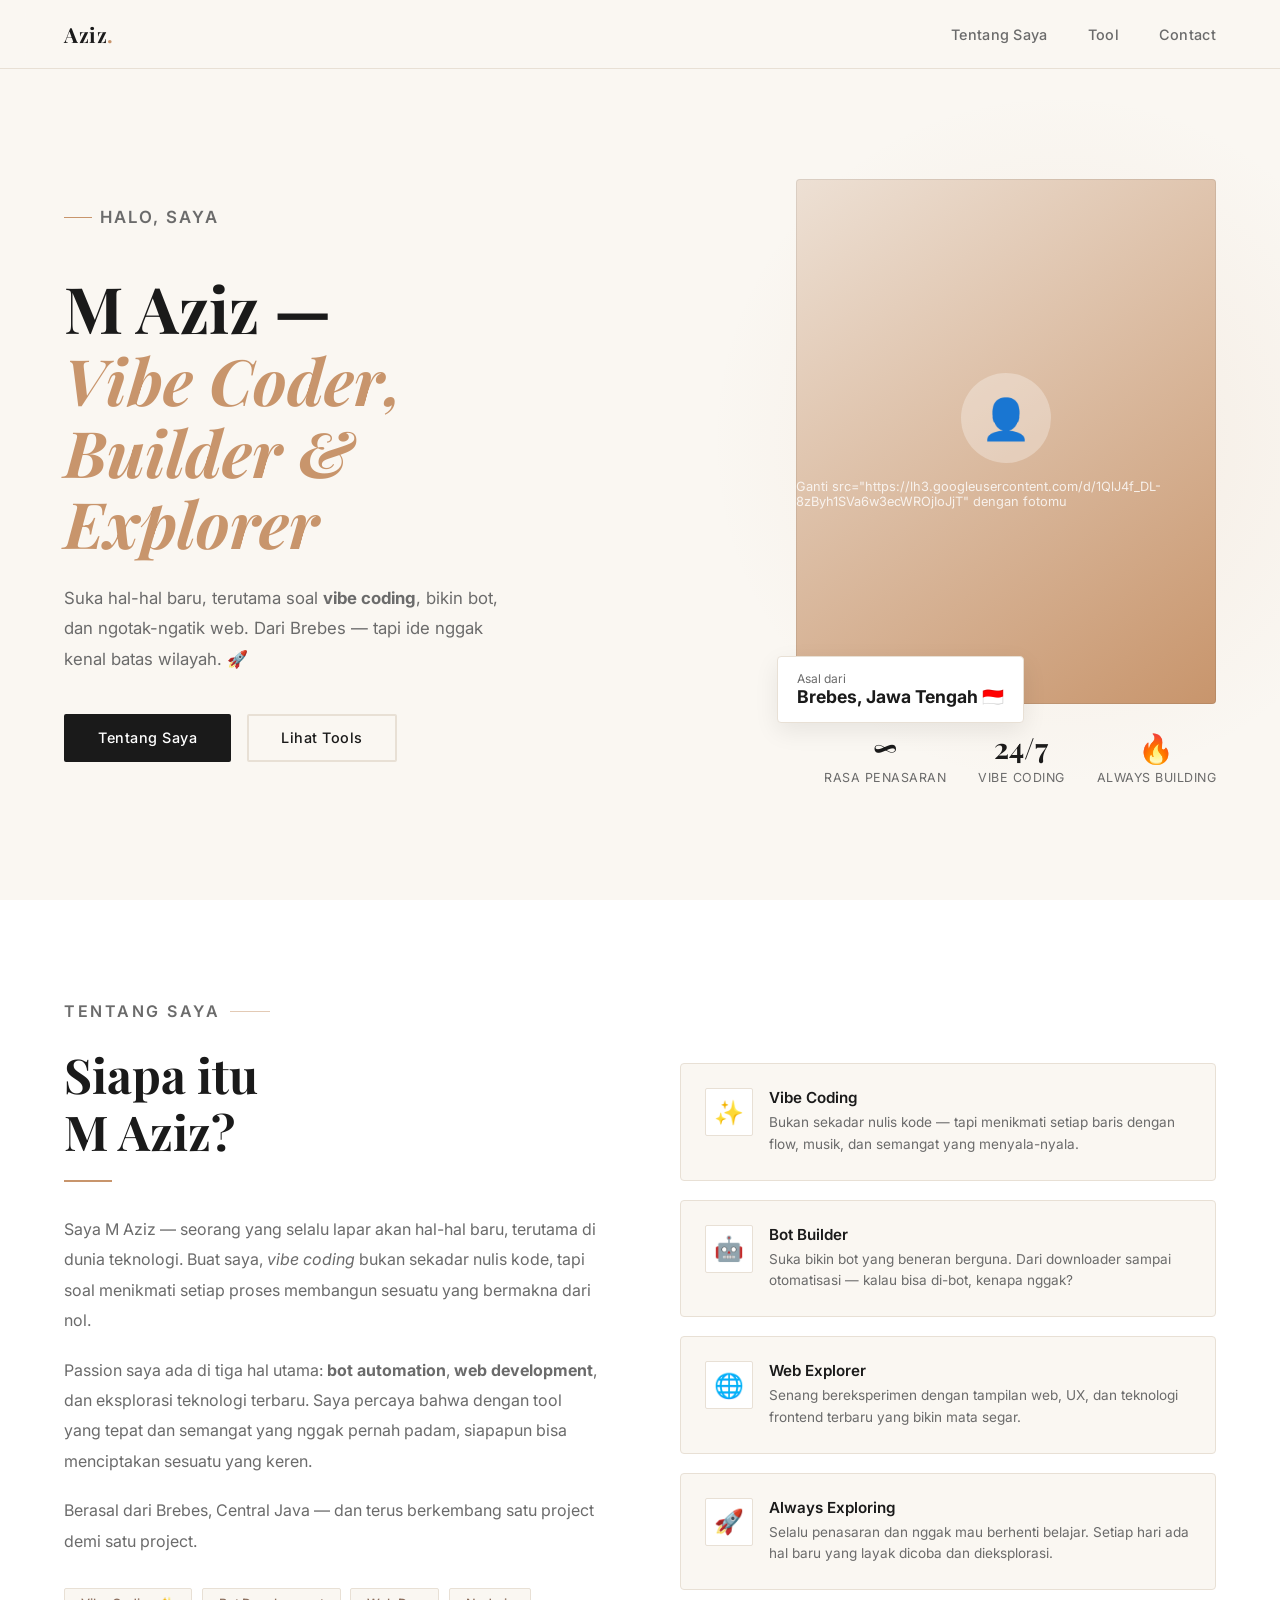
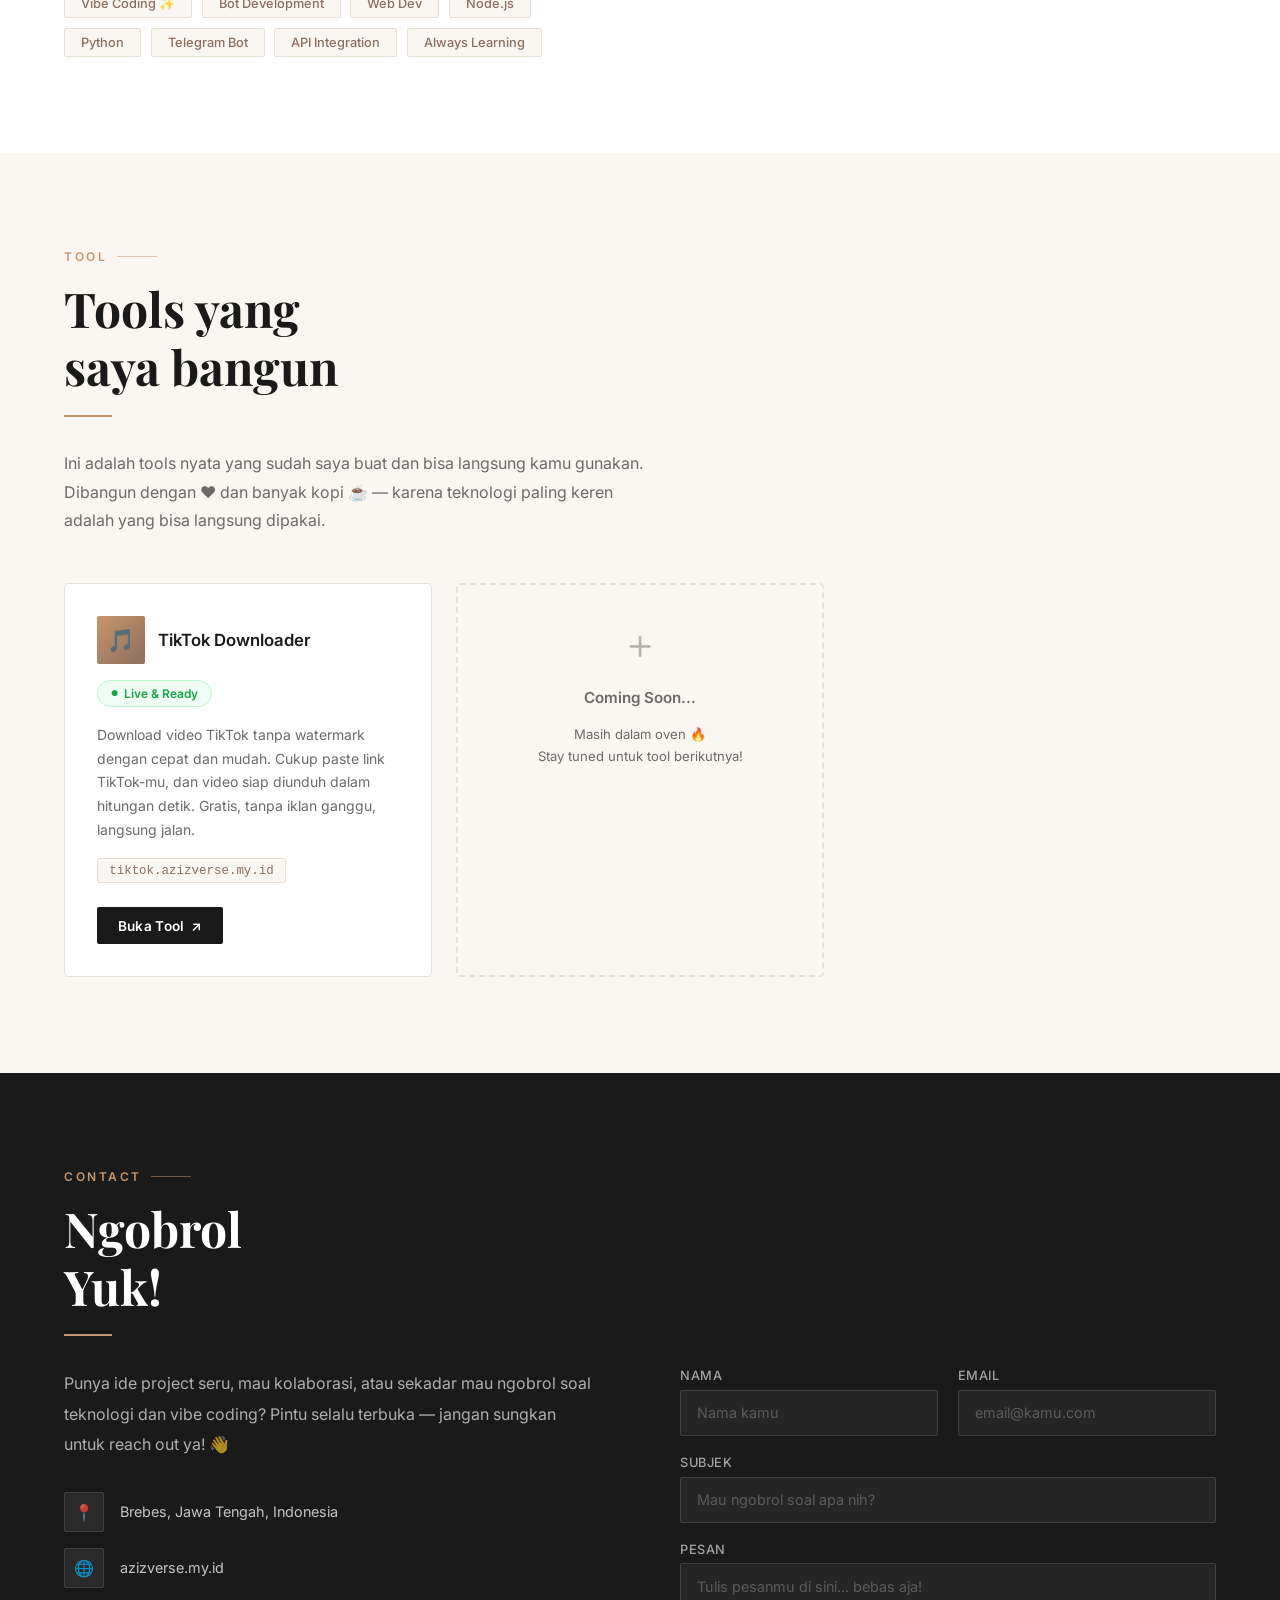
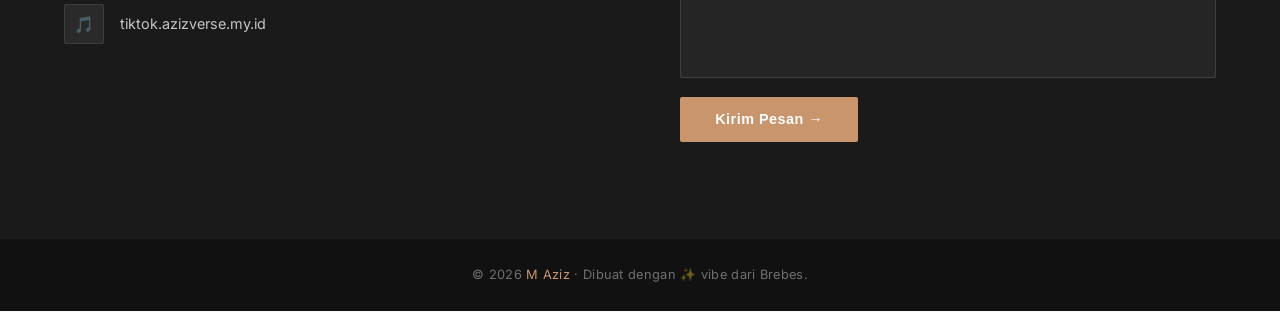
==== index.html @ 0efef40d "Rename maziz_fix_foto.html to index.html" ====
<!DOCTYPE html>
<html lang="id">
<head>
  <meta charset="UTF-8" />
  <meta name="viewport" content="width=device-width, initial-scale=1.0"/>
  <title>M Aziz – Personal Branding</title>
  <link href="https://fonts.googleapis.com/css2?family=Playfair+Display:ital,wght@0,400;0,700;1,400&family=Inter:wght@300;400;500;600&display=swap" rel="stylesheet"/>
  <style>
    *, *::before, *::after { box-sizing: border-box; margin: 0; padding: 0; }

    :root {
      --cream: #FAF7F2;
      --dark: #1A1A1A;
      --accent: #C8956C;
      --accent2: #8B6F5E;
      --muted: #6B6B6B;
      --border: #E8E0D5;
      --white: #FFFFFF;
    }

    html { scroll-behavior: smooth; }

    body {
      font-family: 'Inter', sans-serif;
      background: var(--cream);
      color: var(--dark);
      overflow-x: hidden;
    }

    /* ─── NAVBAR ─── */
    nav {
      position: fixed; top: 0; width: 100%; z-index: 100;
      padding: 1.25rem 5%;
      display: flex; align-items: center; justify-content: space-between;
      background: rgba(250,247,242,0.92);
      backdrop-filter: blur(12px);
      border-bottom: 1px solid var(--border);
      transition: box-shadow .3s;
    }
    nav.scrolled { box-shadow: 0 2px 20px rgba(0,0,0,.06); }

    .nav-logo {
      font-family: 'Playfair Display', serif;
      font-size: 1.3rem; font-weight: 700;
      color: var(--dark); text-decoration: none;
      letter-spacing: .5px;
    }
    .nav-logo span { color: var(--accent); }

    .nav-links { display: flex; gap: 2.5rem; list-style: none; }
    .nav-links a {
      text-decoration: none; font-size: .9rem; font-weight: 500;
      color: var(--muted); letter-spacing: .3px;
      position: relative; transition: color .3s;
    }
    .nav-links a::after {
      content: ''; position: absolute; bottom: -4px; left: 0;
      width: 0; height: 1.5px; background: var(--accent);
      transition: width .3s;
    }
    .nav-links a:hover { color: var(--dark); }
    .nav-links a:hover::after { width: 100%; }

    .hamburger { display: none; flex-direction: column; gap: 5px; cursor: pointer; }
    .hamburger span { display: block; width: 24px; height: 2px; background: var(--dark); transition: .3s; }

    /* ─── HERO ─── */
    #hero {
      min-height: 100vh;
      display: grid; grid-template-columns: 1fr 1fr;
      align-items: center; gap: 4rem;
      padding: 8rem 5% 4rem;
      position: relative; overflow: hidden;
    }
    #hero::before {
      content: '';
      position: absolute; right: -10%; top: 10%;
      width: 60vw; height: 60vw; max-width: 700px; max-height: 700px;
      border-radius: 50%;
      background: radial-gradient(circle, rgba(200,149,108,.12) 0%, transparent 70%);
      pointer-events: none;
    }

    .hero-text { max-width: 540px; }
    .hero-tag {
      display: inline-flex; align-items: center; gap: .5rem;
      font-size: .78rem; font-weight: 600; letter-spacing: 2px;
      text-transform: uppercase; color: var(--accent);
      margin-bottom: 1.5rem;
    }
    .hero-tag::before {
      content: ''; display: block;
      width: 28px; height: 1.5px; background: var(--accent);
    }

    .hero-text h1 {
      font-family: 'Playfair Display', serif;
      font-size: clamp(2.8rem, 5vw, 4.2rem);
      line-height: 1.12; color: var(--dark);
      margin-bottom: 1.5rem;
    }
    .hero-text h1 em { color: var(--accent); font-style: italic; }

    .hero-text p {
      font-size: 1.05rem; line-height: 1.8;
      color: var(--muted); margin-bottom: 2.5rem;
      max-width: 460px;
    }

    .hero-ctas { display: flex; gap: 1rem; flex-wrap: wrap; }

    .btn-primary {
      padding: .85rem 2rem; border-radius: 2px;
      background: var(--dark); color: var(--white);
      font-size: .9rem; font-weight: 500; letter-spacing: .5px;
      text-decoration: none; border: 2px solid var(--dark);
      transition: background .3s, color .3s;
    }
    .btn-primary:hover { background: var(--accent); border-color: var(--accent); }

    .btn-secondary {
      padding: .85rem 2rem; border-radius: 2px;
      background: transparent; color: var(--dark);
      font-size: .9rem; font-weight: 500; letter-spacing: .5px;
      text-decoration: none; border: 2px solid var(--border);
      transition: border-color .3s, color .3s;
    }
    .btn-secondary:hover { border-color: var(--accent); color: var(--accent); }

    .hero-visual {
      display: flex; flex-direction: column;
      align-items: flex-end; gap: 1.5rem;
    }

    /* ─── FOTO PROFIL ─── */
    .hero-img-wrap {
      position: relative; width: 100%; max-width: 420px;
    }
    .hero-img-wrap img {
      width: 100%;
      aspect-ratio: 4/5;
      object-fit: cover;
      object-position: center top;
      border-radius: 4px;
      display: block;
      transition: transform 0.4s ease;
    }
    .hero-img-wrap img:hover {
      transform: scale(1.03);
    }
    .hero-img-wrap::before {
      content: '';
      position: absolute;
      inset: 0;
      border-radius: 4px;
      box-shadow: inset 0 0 0 1px rgba(0,0,0,.08);
      z-index: 1;
      pointer-events: none;
    }

    .hero-badge {
      position: absolute; bottom: -1.2rem; left: -1.2rem;
      background: var(--white); border: 1px solid var(--border);
      padding: .9rem 1.2rem; border-radius: 4px;
      box-shadow: 0 8px 24px rgba(0,0,0,.08);
      z-index: 2;
    }
    .hero-badge p { font-size: .75rem; color: var(--muted); }
    .hero-badge strong { font-size: 1.1rem; color: var(--dark); display: block; }

    .hero-stats { display: flex; gap: 2rem; }
    .stat { text-align: center; }
    .stat strong {
      font-family: 'Playfair Display', serif;
      font-size: 1.8rem; color: var(--dark); display: block;
    }
    .stat span { font-size: .78rem; color: var(--muted); letter-spacing: .5px; text-transform: uppercase; }

    /* ─── SECTION BASE ─── */
    section { padding: 6rem 5%; }
    .section-label {
      font-size: .75rem; font-weight: 600; letter-spacing: 2.5px;
      text-transform: uppercase; color: var(--accent);
      display: flex; align-items: center; gap: .6rem;
      margin-bottom: 1rem;
    }
    .section-label::after {
      content: ''; display: block; height: 1px; width: 40px;
      background: var(--accent); opacity: .5;
    }
    .section-title {
      font-family: 'Playfair Display', serif;
      font-size: clamp(2rem, 4vw, 3rem);
      line-height: 1.2; color: var(--dark);
      margin-bottom: 1.2rem;
    }
    .section-divider {
      width: 48px; height: 2px;
      background: var(--accent); margin-bottom: 2rem;
    }

    /* ─── TENTANG SAYA ─── */
    #tentang {
      background: var(--white);
      display: grid; grid-template-columns: 1fr 1fr;
      gap: 5rem; align-items: center;
    }
    .about-text p {
      font-size: 1rem; line-height: 1.9; color: var(--muted);
      margin-bottom: 1.2rem;
    }
    .about-skills {
      margin-top: 2rem;
      display: flex; flex-wrap: wrap; gap: .6rem;
    }
    .skill-tag {
      padding: .4rem 1rem; border: 1px solid var(--border);
      border-radius: 2px; font-size: .8rem; color: var(--accent2);
      font-weight: 500; background: var(--cream);
    }

    .about-cards { display: flex; flex-direction: column; gap: 1.2rem; }
    .about-card {
      background: var(--cream); border: 1px solid var(--border);
      border-radius: 4px; padding: 1.5rem;
      display: flex; gap: 1rem; align-items: flex-start;
      transition: box-shadow .3s, transform .3s;
    }
    .about-card:hover { box-shadow: 0 8px 24px rgba(0,0,0,.06); transform: translateY(-2px); }
    .about-card-icon {
      font-size: 1.5rem; flex-shrink: 0;
      width: 48px; height: 48px;
      background: var(--white); border: 1px solid var(--border);
      border-radius: 2px; display: flex; align-items: center; justify-content: center;
    }
    .about-card h4 { font-size: .95rem; font-weight: 600; margin-bottom: .3rem; }
    .about-card p { font-size: .85rem; color: var(--muted); line-height: 1.6; }

    /* ─── TOOLS ─── */
    #tool { background: var(--cream); }
    .tools-intro { max-width: 600px; margin-bottom: 3rem; }
    .tools-intro p { font-size: 1rem; color: var(--muted); line-height: 1.8; }

    .tools-grid {
      display: grid;
      grid-template-columns: repeat(auto-fill, minmax(300px, 1fr));
      gap: 1.5rem;
    }
    .tool-card {
      background: var(--white); border: 1px solid var(--border);
      border-radius: 4px; padding: 2rem;
      transition: box-shadow .3s, transform .3s;
      display: flex; flex-direction: column; gap: 1rem;
    }
    .tool-card:hover { box-shadow: 0 12px 32px rgba(0,0,0,.08); transform: translateY(-4px); }

    .tool-card-head { display: flex; align-items: center; gap: .8rem; }
    .tool-icon {
      width: 48px; height: 48px; border-radius: 2px;
      background: linear-gradient(135deg, var(--accent) 0%, var(--accent2) 100%);
      display: flex; align-items: center; justify-content: center;
      font-size: 1.4rem;
    }
    .tool-card h3 { font-size: 1.05rem; font-weight: 600; }
    .tool-card p { font-size: .875rem; color: var(--muted); line-height: 1.7; flex: 1; }

    .tool-badge {
      display: inline-flex; align-items: center; gap: .4rem;
      background: #f0fdf4; border: 1px solid #bbf7d0;
      border-radius: 20px; padding: .3rem .8rem;
      font-size: .75rem; font-weight: 600; color: #16a34a;
      width: fit-content;
    }
    .tool-badge::before { content: '●'; font-size: .5rem; }

    .tool-link {
      display: inline-flex; align-items: center; gap: .4rem;
      font-size: .85rem; font-weight: 600; color: var(--white);
      text-decoration: none; letter-spacing: .3px;
      background: var(--dark); padding: .65rem 1.3rem;
      border-radius: 2px; transition: background .3s;
      width: fit-content; margin-top: .5rem;
    }
    .tool-link:hover { background: var(--accent); }
    .tool-link::after { content: '↗'; }

    .tool-url {
      font-size: .78rem; color: var(--accent2);
      font-family: monospace; background: var(--cream);
      padding: .3rem .7rem; border-radius: 2px;
      border: 1px solid var(--border); width: fit-content;
    }

    /* ─── CONTACT ─── */
    #contact { background: var(--dark); color: var(--white); }
    #contact .section-label { color: var(--accent); }
    #contact .section-title { color: var(--white); }
    #contact .section-divider { background: var(--accent); }

    .contact-wrap {
      display: grid; grid-template-columns: 1fr 1fr;
      gap: 5rem; margin-top: 1rem;
    }

    .contact-info p {
      font-size: 1rem; line-height: 1.9;
      color: rgba(255,255,255,.65); margin-bottom: 2rem;
    }

    .contact-list { list-style: none; display: flex; flex-direction: column; gap: 1rem; }
    .contact-list li {
      display: flex; align-items: center; gap: 1rem;
      font-size: .9rem; color: rgba(255,255,255,.75);
    }
    .contact-list .c-icon {
      width: 40px; height: 40px; border-radius: 2px;
      background: rgba(255,255,255,.07);
      border: 1px solid rgba(255,255,255,.1);
      display: flex; align-items: center; justify-content: center;
      font-size: 1rem; flex-shrink: 0;
    }

    .contact-form { display: flex; flex-direction: column; gap: 1.2rem; }
    .form-group { display: flex; flex-direction: column; gap: .4rem; }
    .form-group label { font-size: .8rem; font-weight: 500; letter-spacing: .5px; color: rgba(255,255,255,.6); text-transform: uppercase; }
    .form-group input,
    .form-group textarea {
      background: rgba(255,255,255,.05);
      border: 1px solid rgba(255,255,255,.12);
      border-radius: 2px; padding: .85rem 1rem;
      color: var(--white); font-size: .9rem; font-family: inherit;
      outline: none; resize: none;
      transition: border-color .3s;
    }
    .form-group input:focus,
    .form-group textarea:focus { border-color: var(--accent); }
    .form-group input::placeholder,
    .form-group textarea::placeholder { color: rgba(255,255,255,.25); }

    .form-row { display: grid; grid-template-columns: 1fr 1fr; gap: 1.2rem; }

    .btn-send {
      padding: .9rem 2.2rem; background: var(--accent);
      color: var(--white); border: none; border-radius: 2px;
      font-size: .9rem; font-weight: 600; letter-spacing: .5px;
      cursor: pointer; transition: background .3s;
      align-self: flex-start;
    }
    .btn-send:hover { background: #b47d57; }

    /* ─── FOOTER ─── */
    footer {
      background: #111; color: rgba(255,255,255,.4);
      padding: 1.8rem 5%; text-align: center;
      font-size: .8rem; letter-spacing: .3px;
      border-top: 1px solid rgba(255,255,255,.05);
    }
    footer a { color: var(--accent); text-decoration: none; }

    /* ─── RESPONSIVE ─── */
    @media (max-width: 900px) {
      #hero { grid-template-columns: 1fr; gap: 3rem; padding-top: 7rem; }
      .hero-visual { align-items: center; }
      .hero-img-wrap { max-width: 340px; }
      #tentang { grid-template-columns: 1fr; gap: 3rem; }
      .contact-wrap { grid-template-columns: 1fr; gap: 3rem; }
      .form-row { grid-template-columns: 1fr; }
    }
    @media (max-width: 640px) {
      .nav-links { display: none; }
      .nav-links.open {
        display: flex; flex-direction: column;
        position: absolute; top: 100%; left: 0; right: 0;
        background: var(--cream); padding: 1.5rem 5%;
        border-bottom: 1px solid var(--border);
        gap: 1.2rem;
      }
      .hamburger { display: flex; }
      .hero-stats { gap: 1.2rem; }
      section { padding: 4rem 5%; }
    }
  </style>
</head>
<body>

<!-- ═══ NAVBAR ═══ -->
<nav id="navbar">
  <a href="#hero" class="nav-logo">Aziz<span>.</span></a>
  <ul class="nav-links" id="navLinks">
    <li><a href="#tentang">Tentang Saya</a></li>
    <li><a href="#tool">Tool</a></li>
    <li><a href="#contact">Contact</a></li>
  </ul>
  <div class="hamburger" id="hamburger" onclick="toggleMenu()">
    <span></span><span></span><span></span>
  </div>
</nav>

<!-- ═══ HERO ═══ -->
<section id="hero">
  <div class="hero-text">
    <p class="hero-tag">Halo, saya</p>
    <h1>
      M Aziz —<br/>
      <em>Vibe Coder,<br/>Builder & Explorer</em>
    </h1>
    <p>
      Suka hal-hal baru, terutama soal <strong>vibe coding</strong>, bikin bot, dan ngotak-ngatik web.
      Dari Brebes — tapi ide nggak kenal batas wilayah. 🚀
    </p>
    <div class="hero-ctas">
      <a href="#tentang" class="btn-primary">Tentang Saya</a>
      <a href="#tool" class="btn-secondary">Lihat Tools</a>
    </div>
  </div>

  <div class="hero-visual">
    <div class="hero-img-wrap">

      <!-- ================================================ -->
      <!-- GANTI src="https://lh3.googleusercontent.com/d/1QlJ4f_DL-8zByh1SVa6w3ecWROjIoJjT" dengan path/URL foto kamu   -->
      <!-- Contoh lokal  : src="https://lh3.googleusercontent.com/d/1QlJ4f_DL-8zByh1SVa6w3ecWROjIoJjT"                   -->
      <!-- Contoh online : src="https://i.imgur.com/xxx.jpg"-->
      <!-- ================================================ -->
      <img
        src="https://lh3.googleusercontent.com/d/1QlJ4f_DL-8zByh1SVa6w3ecWROjIoJjT"
        alt="Foto Profil M Aziz"
        onerror="this.outerHTML=fallbackAvatar()"
      />

      <div class="hero-badge">
        <p>Asal dari</p>
        <strong>Brebes, Jawa Tengah 🇮🇩</strong>
      </div>
    </div>
    <div class="hero-stats">
      <div class="stat"><strong>∞</strong><span>Rasa Penasaran</span></div>
      <div class="stat"><strong>24/7</strong><span>Vibe Coding</span></div>
      <div class="stat"><strong>🔥</strong><span>Always Building</span></div>
    </div>
  </div>
</section>

<!-- ═══ TENTANG SAYA ═══ -->
<section id="tentang">
  <div class="about-text">
    <p class="section-label">Tentang Saya</p>
    <h2 class="section-title">Siapa itu<br/>M Aziz?</h2>
    <div class="section-divider"></div>
    <p>
      Saya M Aziz — seorang yang selalu lapar akan hal-hal baru, terutama di dunia teknologi.
      Buat saya, <em>vibe coding</em> bukan sekadar nulis kode, tapi soal menikmati setiap proses
      membangun sesuatu yang bermakna dari nol.
    </p>
    <p>
      Passion saya ada di tiga hal utama: <strong>bot automation</strong>, <strong>web development</strong>,
      dan eksplorasi teknologi terbaru. Saya percaya bahwa dengan tool yang tepat dan semangat yang
      nggak pernah padam, siapapun bisa menciptakan sesuatu yang keren.
    </p>
    <p>
      Berasal dari Brebes, Central Java — dan terus berkembang satu project demi satu project.
    </p>
    <div class="about-skills">
      <span class="skill-tag">Vibe Coding ✨</span>
      <span class="skill-tag">Bot Development</span>
      <span class="skill-tag">Web Dev</span>
      <span class="skill-tag">Node.js</span>
      <span class="skill-tag">Python</span>
      <span class="skill-tag">Telegram Bot</span>
      <span class="skill-tag">API Integration</span>
      <span class="skill-tag">Always Learning</span>
    </div>
  </div>

  <div class="about-cards">
    <div class="about-card">
      <div class="about-card-icon">✨</div>
      <div>
        <h4>Vibe Coding</h4>
        <p>Bukan sekadar nulis kode — tapi menikmati setiap baris dengan flow, musik, dan semangat yang menyala-nyala.</p>
      </div>
    </div>
    <div class="about-card">
      <div class="about-card-icon">🤖</div>
      <div>
        <h4>Bot Builder</h4>
        <p>Suka bikin bot yang beneran berguna. Dari downloader sampai otomatisasi — kalau bisa di-bot, kenapa nggak?</p>
      </div>
    </div>
    <div class="about-card">
      <div class="about-card-icon">🌐</div>
      <div>
        <h4>Web Explorer</h4>
        <p>Senang bereksperimen dengan tampilan web, UX, dan teknologi frontend terbaru yang bikin mata segar.</p>
      </div>
    </div>
    <div class="about-card">
      <div class="about-card-icon">🚀</div>
      <div>
        <h4>Always Exploring</h4>
        <p>Selalu penasaran dan nggak mau berhenti belajar. Setiap hari ada hal baru yang layak dicoba dan dieksplorasi.</p>
      </div>
    </div>
  </div>
</section>

<!-- ═══ TOOL ═══ -->
<section id="tool">
  <p class="section-label">Tool</p>
  <h2 class="section-title">Tools yang<br/>saya bangun</h2>
  <div class="section-divider"></div>
  <div class="tools-intro">
    <p>Ini adalah tools nyata yang sudah saya buat dan bisa langsung kamu gunakan. Dibangun dengan ❤️ dan banyak kopi ☕ — karena teknologi paling keren adalah yang bisa langsung dipakai.</p>
  </div>

  <div class="tools-grid">
    <div class="tool-card">
      <div class="tool-card-head">
        <div class="tool-icon">🎵</div>
        <h3>TikTok Downloader</h3>
      </div>
      <span class="tool-badge">Live & Ready</span>
      <p>
        Download video TikTok tanpa watermark dengan cepat dan mudah.
        Cukup paste link TikTok-mu, dan video siap diunduh dalam hitungan detik.
        Gratis, tanpa iklan ganggu, langsung jalan.
      </p>
      <div class="tool-url">tiktok.azizverse.my.id</div>
      <a href="https://tiktok.azizverse.my.id" target="_blank" class="tool-link">Buka Tool</a>
    </div>

    <div class="tool-card" style="border: 2px dashed var(--border); background: transparent; justify-content: center; align-items: center; text-align: center; min-height: 280px;">
      <div style="font-size: 2.5rem; opacity: .3;">＋</div>
      <h3 style="color: var(--muted); font-size: .95rem;">Coming Soon...</h3>
      <p style="font-size: .82rem;">Masih dalam oven 🔥<br/>Stay tuned untuk tool berikutnya!</p>
    </div>
  </div>
</section>

<!-- ═══ CONTACT ═══ -->
<section id="contact">
  <p class="section-label">Contact</p>
  <h2 class="section-title">Ngobrol<br/>Yuk!</h2>
  <div class="section-divider"></div>

  <div class="contact-wrap">
    <div class="contact-info">
      <p>
        Punya ide project seru, mau kolaborasi, atau sekadar mau ngobrol soal
        teknologi dan vibe coding? Pintu selalu terbuka — jangan sungkan untuk
        reach out ya! 👋
      </p>
      <ul class="contact-list">
        <li><span class="c-icon">📍</span> Brebes, Jawa Tengah, Indonesia</li>
        <li><span class="c-icon">🌐</span> azizverse.my.id</li>
        <li><span class="c-icon">🎵</span> tiktok.azizverse.my.id</li>
      </ul>
    </div>

    <form class="contact-form" onsubmit="handleSubmit(event)">
      <div class="form-row">
        <div class="form-group">
          <label>Nama</label>
          <input type="text" placeholder="Nama kamu" required/>
        </div>
        <div class="form-group">
          <label>Email</label>
          <input type="email" placeholder="email@kamu.com" required/>
        </div>
      </div>
      <div class="form-group">
        <label>Subjek</label>
        <input type="text" placeholder="Mau ngobrol soal apa nih?" required/>
      </div>
      <div class="form-group">
        <label>Pesan</label>
        <textarea rows="5" placeholder="Tulis pesanmu di sini... bebas aja!" required></textarea>
      </div>
      <button type="submit" class="btn-send">Kirim Pesan →</button>
    </form>
  </div>
</section>

<!-- ═══ FOOTER ═══ -->
<footer>
  <p>© 2026 <a href="#hero">M Aziz</a> · Dibuat dengan ✨ vibe dari Brebes.</p>
</footer>

<script>
  // Fallback avatar jika foto tidak ditemukan
  function fallbackAvatar() {
    return `<div style="
      width:100%; aspect-ratio:4/5;
      background: linear-gradient(145deg, #EDE0D4 0%, #C8956C 100%);
      border-radius:4px; display:flex; flex-direction:column;
      align-items:center; justify-content:center; gap:1rem;">
      <div style="
        width:90px; height:90px; border-radius:50%;
        background:rgba(255,255,255,.3);
        display:flex; align-items:center; justify-content:center;
        font-size:2.5rem;">👤</div>
      <p style="color:rgba(255,255,255,.8); font-size:.8rem; font-family:Inter,sans-serif;">
        Ganti src="https://lh3.googleusercontent.com/d/1QlJ4f_DL-8zByh1SVa6w3ecWROjIoJjT" dengan fotomu
      </p>
    </div>`;
  }

  window.addEventListener('scroll', () => {
    document.getElementById('navbar').classList.toggle('scrolled', window.scrollY > 50);
  });

  function toggleMenu() {
    document.getElementById('navLinks').classList.toggle('open');
  }

  document.querySelectorAll('.nav-links a').forEach(link => {
    link.addEventListener('click', () => {
      document.getElementById('navLinks').classList.remove('open');
    });
  });

  const sections = document.querySelectorAll('section[id]');
  const navLinks = document.querySelectorAll('.nav-links a');
  window.addEventListener('scroll', () => {
    let current = '';
    sections.forEach(s => {
      if (window.scrollY >= s.offsetTop - 120) current = s.getAttribute('id');
    });
    navLinks.forEach(a => {
      a.style.color = a.getAttribute('href') === '#' + current ? 'var(--dark)' : '';
    });
  });

  function handleSubmit(e) {
    e.preventDefault();
    const btn = e.target.querySelector('.btn-send');
    btn.textContent = '✓ Pesan Terkirim!';
    btn.style.background = '#4CAF50';
    setTimeout(() => {
      btn.textContent = 'Kirim Pesan →';
      btn.style.background = '';
      e.target.reset();
    }, 3000);
  }

  const observer = new IntersectionObserver((entries) => {
    entries.forEach(e => {
      if (e.isIntersecting) {
        e.target.style.opacity = '1';
        e.target.style.transform = 'translateY(0)';
      }
    });
  }, { threshold: 0.1 });

  document.querySelectorAll('.tool-card, .about-card').forEach(el => {
    el.style.opacity = '0';
    el.style.transform = 'translateY(20px)';
    el.style.transition = 'opacity .5s ease, transform .5s ease, box-shadow .3s, border-color .3s';
    observer.observe(el);
  });
</script>
</body>
</html>
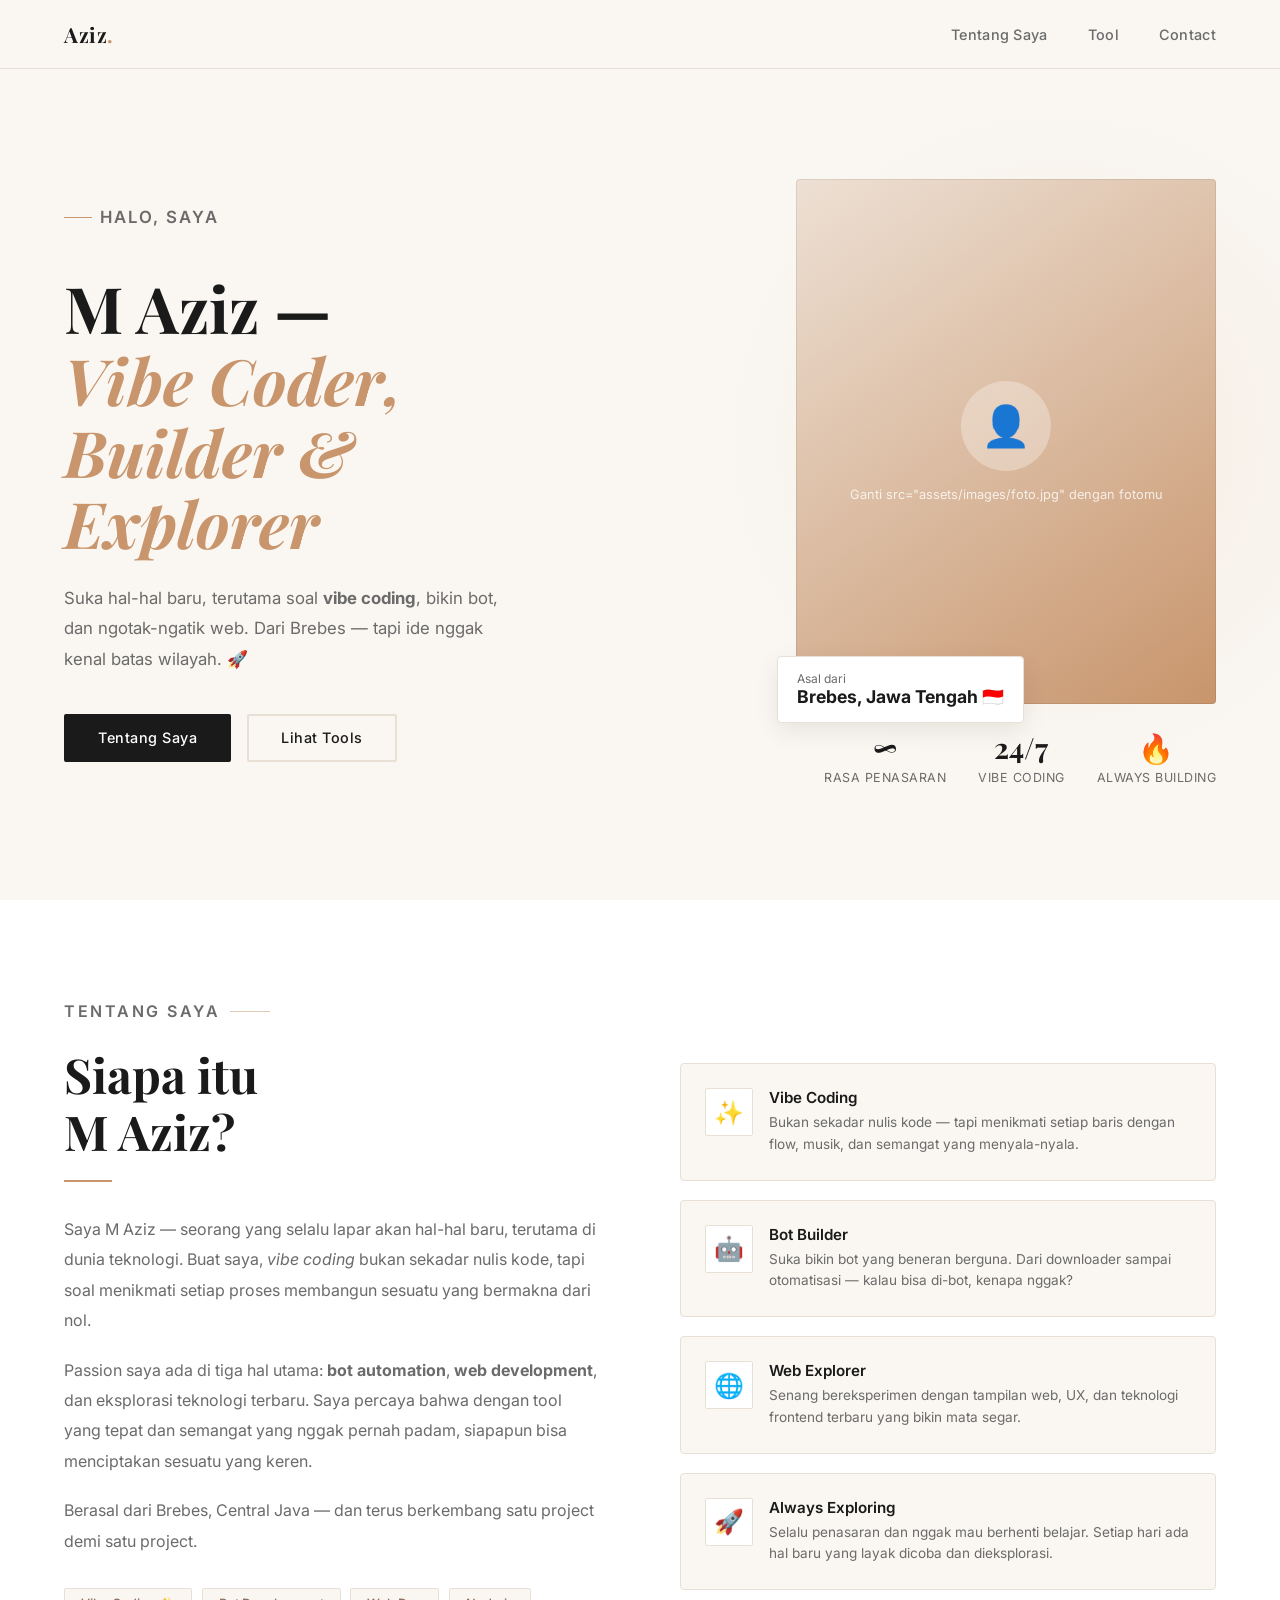
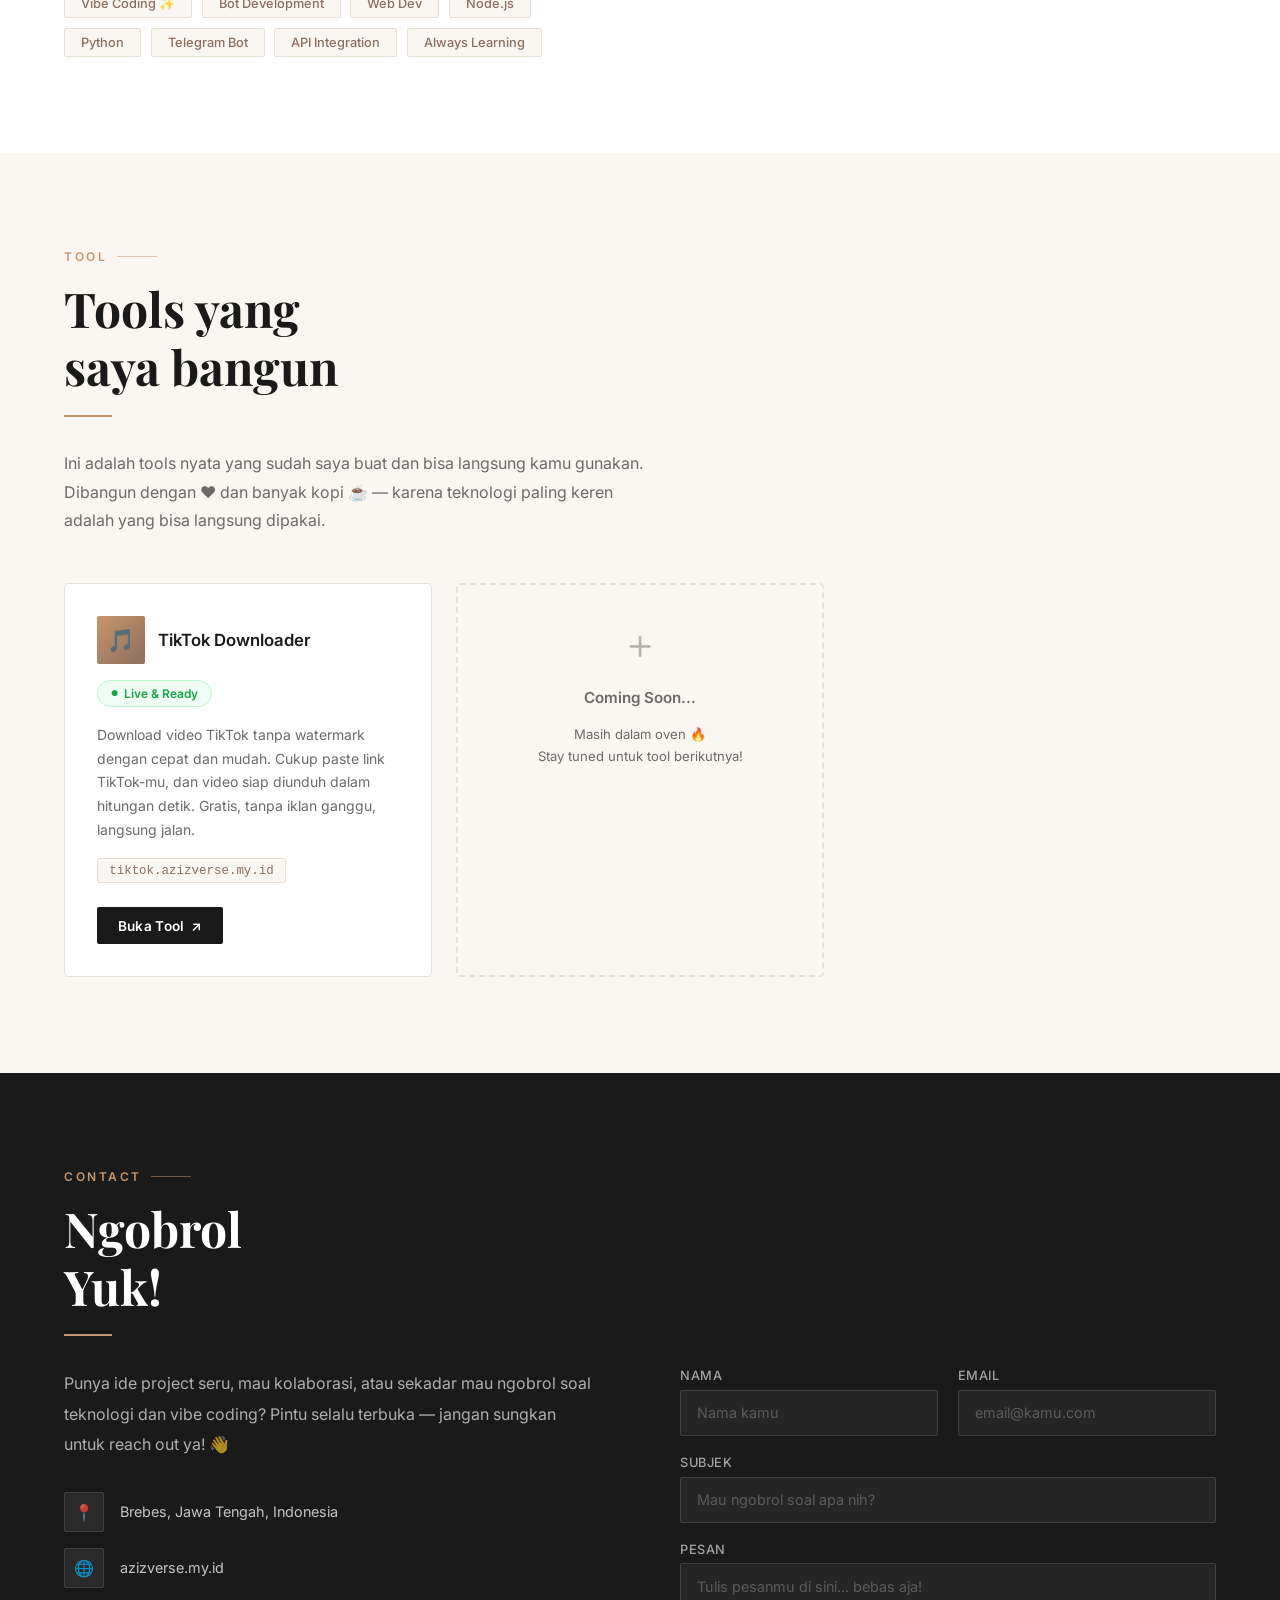
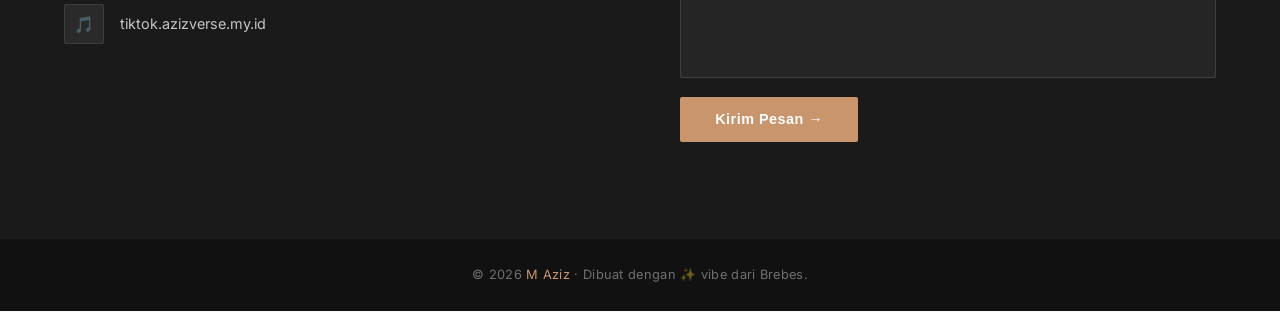
==== commit e0330005: "Add files via upload" ====
--- a/index.html
+++ b/index.html
@@ -418,12 +418,12 @@
     <div class="hero-img-wrap">
 
       <!-- ================================================ -->
-      <!-- GANTI src="https://lh3.googleusercontent.com/d/1QlJ4f_DL-8zByh1SVa6w3ecWROjIoJjT" dengan path/URL foto kamu   -->
-      <!-- Contoh lokal  : src="https://lh3.googleusercontent.com/d/1QlJ4f_DL-8zByh1SVa6w3ecWROjIoJjT"                   -->
+      <!-- GANTI src="assets/images/foto.jpg" dengan path/URL foto kamu   -->
+      <!-- Contoh lokal  : src="assets/images/foto.jpg"                   -->
       <!-- Contoh online : src="https://i.imgur.com/xxx.jpg"-->
       <!-- ================================================ -->
       <img
-        src="https://lh3.googleusercontent.com/d/1QlJ4f_DL-8zByh1SVa6w3ecWROjIoJjT"
+        src="assets/images/foto.jpg"
         alt="Foto Profil M Aziz"
         onerror="this.outerHTML=fallbackAvatar()"
       />
@@ -600,7 +600,7 @@
         display:flex; align-items:center; justify-content:center;
         font-size:2.5rem;">👤</div>
       <p style="color:rgba(255,255,255,.8); font-size:.8rem; font-family:Inter,sans-serif;">
-        Ganti src="https://lh3.googleusercontent.com/d/1QlJ4f_DL-8zByh1SVa6w3ecWROjIoJjT" dengan fotomu
+        Ganti src="assets/images/foto.jpg" dengan fotomu
       </p>
     </div>`;
   }
@@ -660,4 +660,4 @@
   });
 </script>
 </body>
-</html>
+</html>
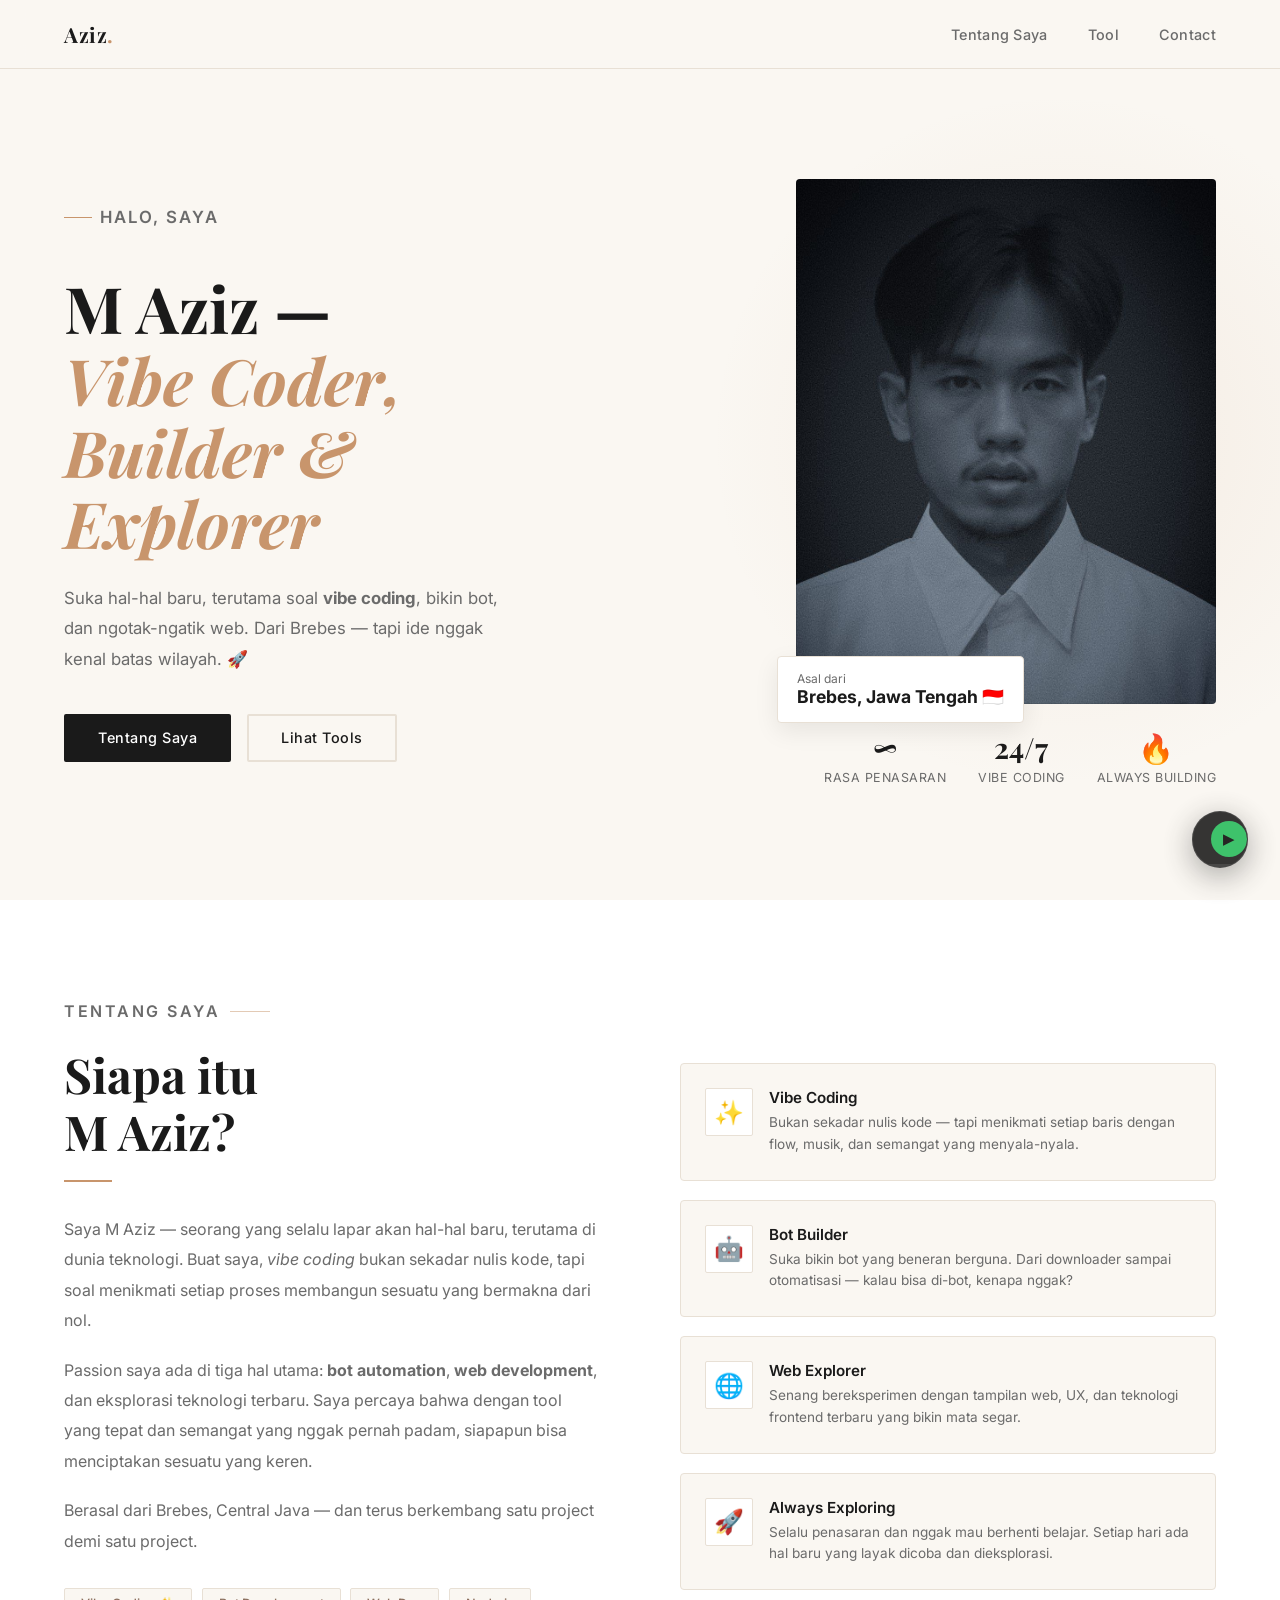
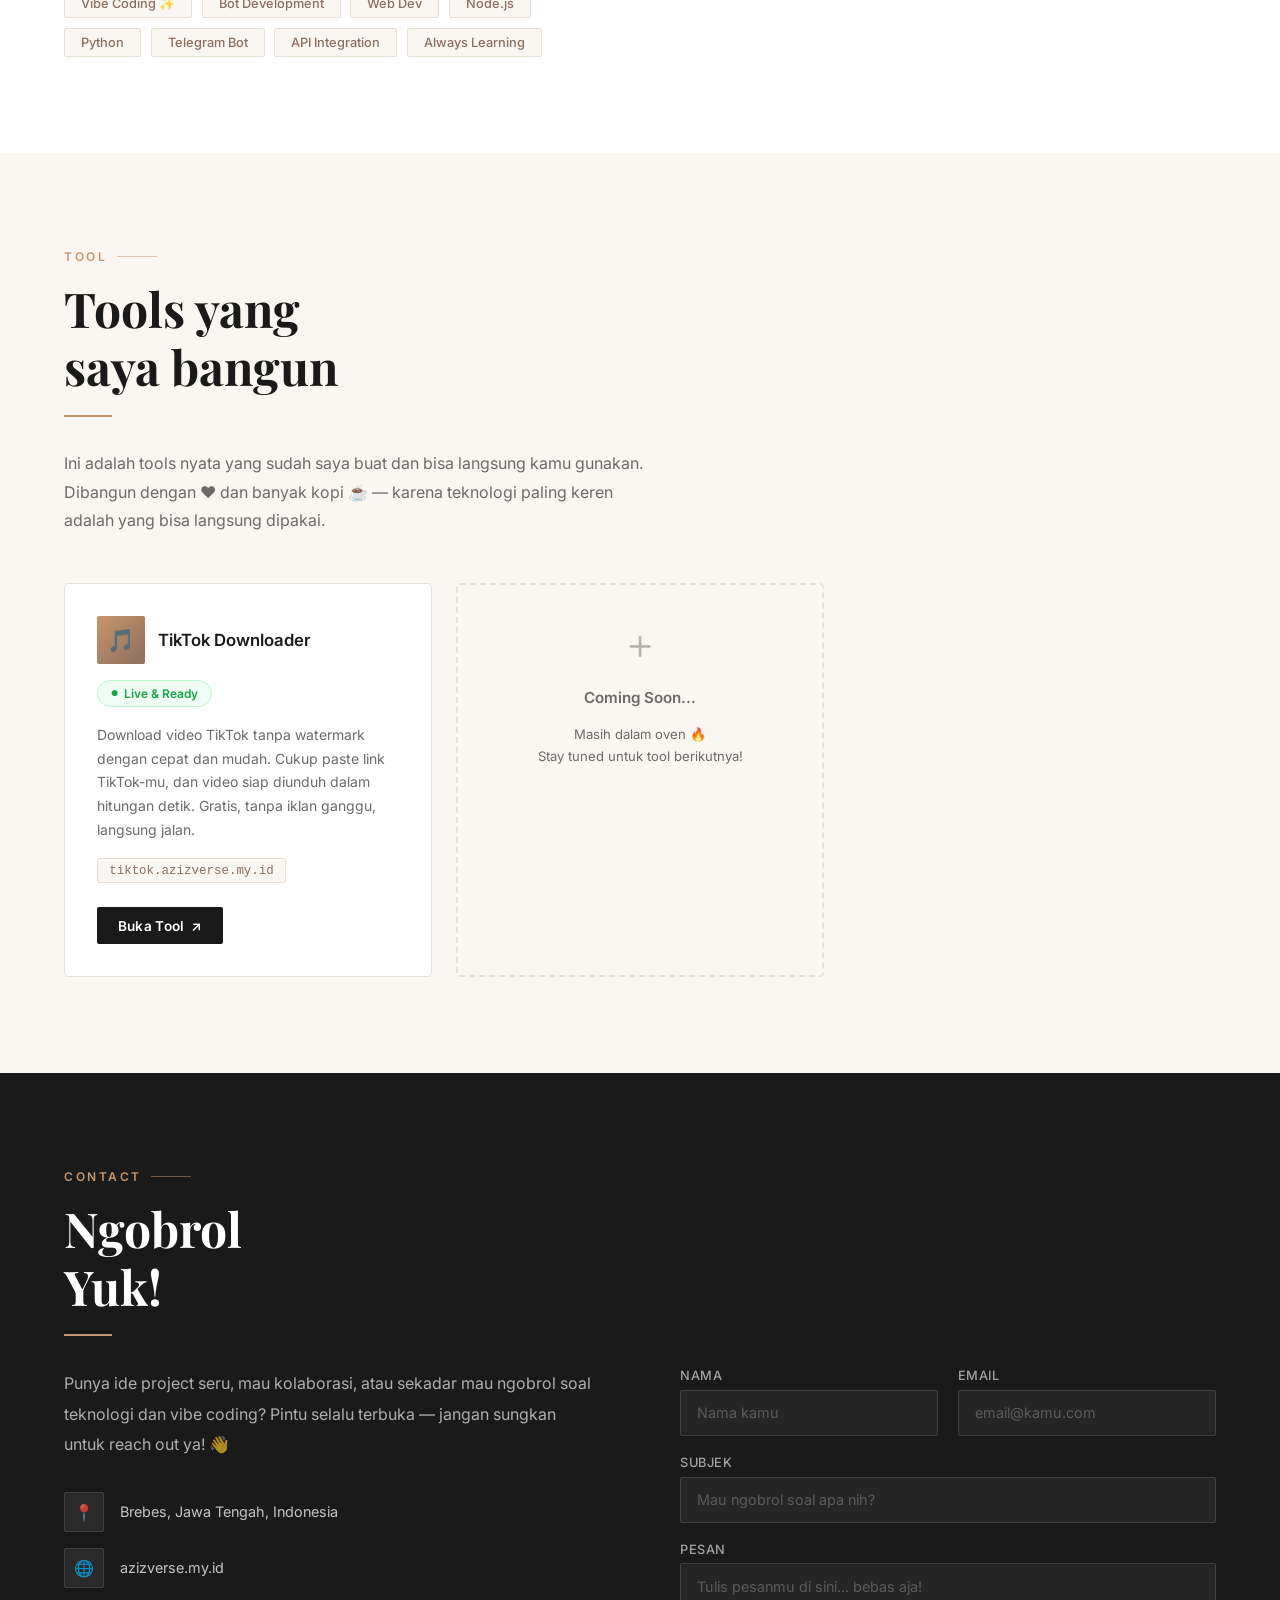
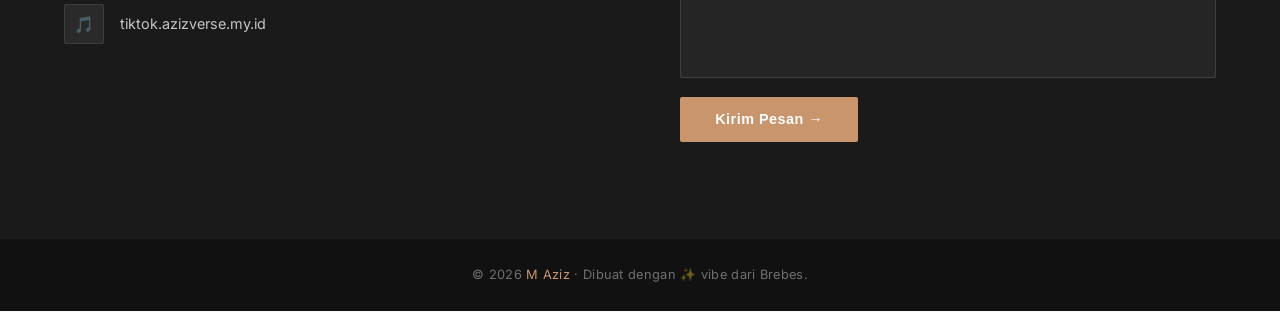
==== commit 664cdba9: "Add files via upload" ====
--- a/index.html
+++ b/index.html
@@ -379,6 +379,90 @@
       .hero-stats { gap: 1.2rem; }
       section { padding: 4rem 5%; }
     }
+
+    /* ─── FLOATING MUSIC PLAYER ─── */
+    #music-player {
+      position: fixed; bottom: 2rem; right: 2rem;
+      z-index: 999;
+      display: flex; align-items: center; gap: .85rem;
+      background: #121212;
+      border: 1px solid rgba(255,255,255,.1);
+      border-radius: 50px;
+      padding: .6rem .6rem .6rem 1.1rem;
+      box-shadow: 0 8px 32px rgba(0,0,0,.4);
+      cursor: pointer;
+      transition: width .4s ease, padding .4s ease, opacity .4s ease;
+      overflow: hidden;
+      max-width: 56px;
+      opacity: .85;
+    }
+    #music-player:hover { opacity: 1; max-width: 340px; padding: .6rem 1rem .6rem 1.1rem; }
+    #music-player.playing { max-width: 340px; padding: .6rem 1rem .6rem 1.1rem; opacity: 1; }
+
+    .mp-btn {
+      width: 36px; height: 36px; flex-shrink: 0;
+      background: #1DB954; border-radius: 50%;
+      display: flex; align-items: center; justify-content: center;
+      font-size: .95rem; transition: transform .2s;
+      border: none; cursor: pointer; outline: none;
+    }
+    .mp-btn:hover { transform: scale(1.1); }
+
+    .mp-info {
+      display: flex; flex-direction: column;
+      overflow: hidden; flex: 1; min-width: 0;
+      opacity: 0; transition: opacity .3s ease;
+    }
+    #music-player.playing .mp-info,
+    #music-player:hover .mp-info { opacity: 1; }
+
+    .mp-title {
+      font-size: .8rem; font-weight: 600;
+      color: #fff; white-space: nowrap;
+      overflow: hidden; text-overflow: ellipsis;
+    }
+    .mp-sub {
+      font-size: .7rem; color: rgba(255,255,255,.5);
+      white-space: nowrap;
+    }
+
+    /* Equalizer bars */
+    .mp-bars {
+      display: flex; align-items: flex-end;
+      gap: 2px; height: 18px; flex-shrink: 0;
+    }
+    .mp-bars span {
+      display: block; width: 3px; border-radius: 2px;
+      background: #1DB954;
+      animation: none;
+    }
+    .mp-bars span:nth-child(1) { height: 8px; animation-delay: 0s; }
+    .mp-bars span:nth-child(2) { height: 14px; animation-delay: .2s; }
+    .mp-bars span:nth-child(3) { height: 10px; animation-delay: .4s; }
+    .mp-bars span:nth-child(4) { height: 16px; animation-delay: .1s; }
+    .mp-bars span:nth-child(5) { height: 6px; animation-delay: .3s; }
+
+    @keyframes eq {
+      0%, 100% { transform: scaleY(1); }
+      50% { transform: scaleY(.3); }
+    }
+    #music-player.playing .mp-bars span {
+      animation: eq .8s ease-in-out infinite;
+    }
+
+    /* Progress bar tipis di bawah player */
+    .mp-progress-wrap {
+      position: absolute; bottom: 0; left: 0; right: 0;
+      height: 3px; background: rgba(255,255,255,.1);
+      border-radius: 0 0 50px 50px; overflow: hidden;
+    }
+    .mp-progress {
+      height: 100%; width: 0%;
+      background: #1DB954;
+      transition: width .5s linear;
+      border-radius: 3px;
+    }
+
   </style>
 </head>
 <body>
@@ -659,5 +743,71 @@
     observer.observe(el);
   });
 </script>
+
+<!-- ═══ AUDIO ═══ -->
+<audio id="bg-music" loop>
+  <source src="assets/music/lagu.mp3" type="audio/mpeg"/>
+</audio>
+
+<!-- ═══ FLOATING MUSIC PLAYER ═══ -->
+<div id="music-player" onclick="toggleMusic()">
+  <button class="mp-btn" id="mp-btn-icon">▶</button>
+  <div class="mp-info">
+    <span class="mp-title" id="mp-title">lagu.mp3</span>
+    <span class="mp-sub">M Aziz · Background Music 🎵</span>
+  </div>
+  <div class="mp-bars">
+    <span></span><span></span><span></span><span></span><span></span>
+  </div>
+  <div class="mp-progress-wrap">
+    <div class="mp-progress" id="mp-progress"></div>
+  </div>
+</div>
+
+<script>
+  const audio = document.getElementById('bg-music');
+  const player = document.getElementById('music-player');
+  const btnIcon = document.getElementById('mp-btn-icon');
+  const progress = document.getElementById('mp-progress');
+  const mpTitle = document.getElementById('mp-title');
+
+  // Ambil nama file lagu untuk ditampilkan
+  const src = audio.querySelector('source').src;
+  const fileName = decodeURIComponent(src.split('/').pop().replace('.mp3',''));
+  mpTitle.textContent = fileName;
+
+  function toggleMusic() {
+    if (audio.paused) {
+      audio.play().then(() => {
+        player.classList.add('playing');
+        btnIcon.textContent = '⏸';
+      }).catch(() => {});
+    } else {
+      audio.pause();
+      player.classList.remove('playing');
+      btnIcon.textContent = '▶';
+    }
+  }
+
+  // Update progress bar
+  audio.addEventListener('timeupdate', () => {
+    if (audio.duration) {
+      const pct = (audio.currentTime / audio.duration) * 100;
+      progress.style.width = pct + '%';
+    }
+  });
+
+  // Autoplay saat user pertama kali interaksi dengan halaman
+  document.addEventListener('click', function tryAutoplay() {
+    if (audio.paused) {
+      audio.play().then(() => {
+        player.classList.add('playing');
+        btnIcon.textContent = '⏸';
+      }).catch(() => {});
+    }
+    document.removeEventListener('click', tryAutoplay);
+  }, { once: true });
+</script>
+
 </body>
 </html>
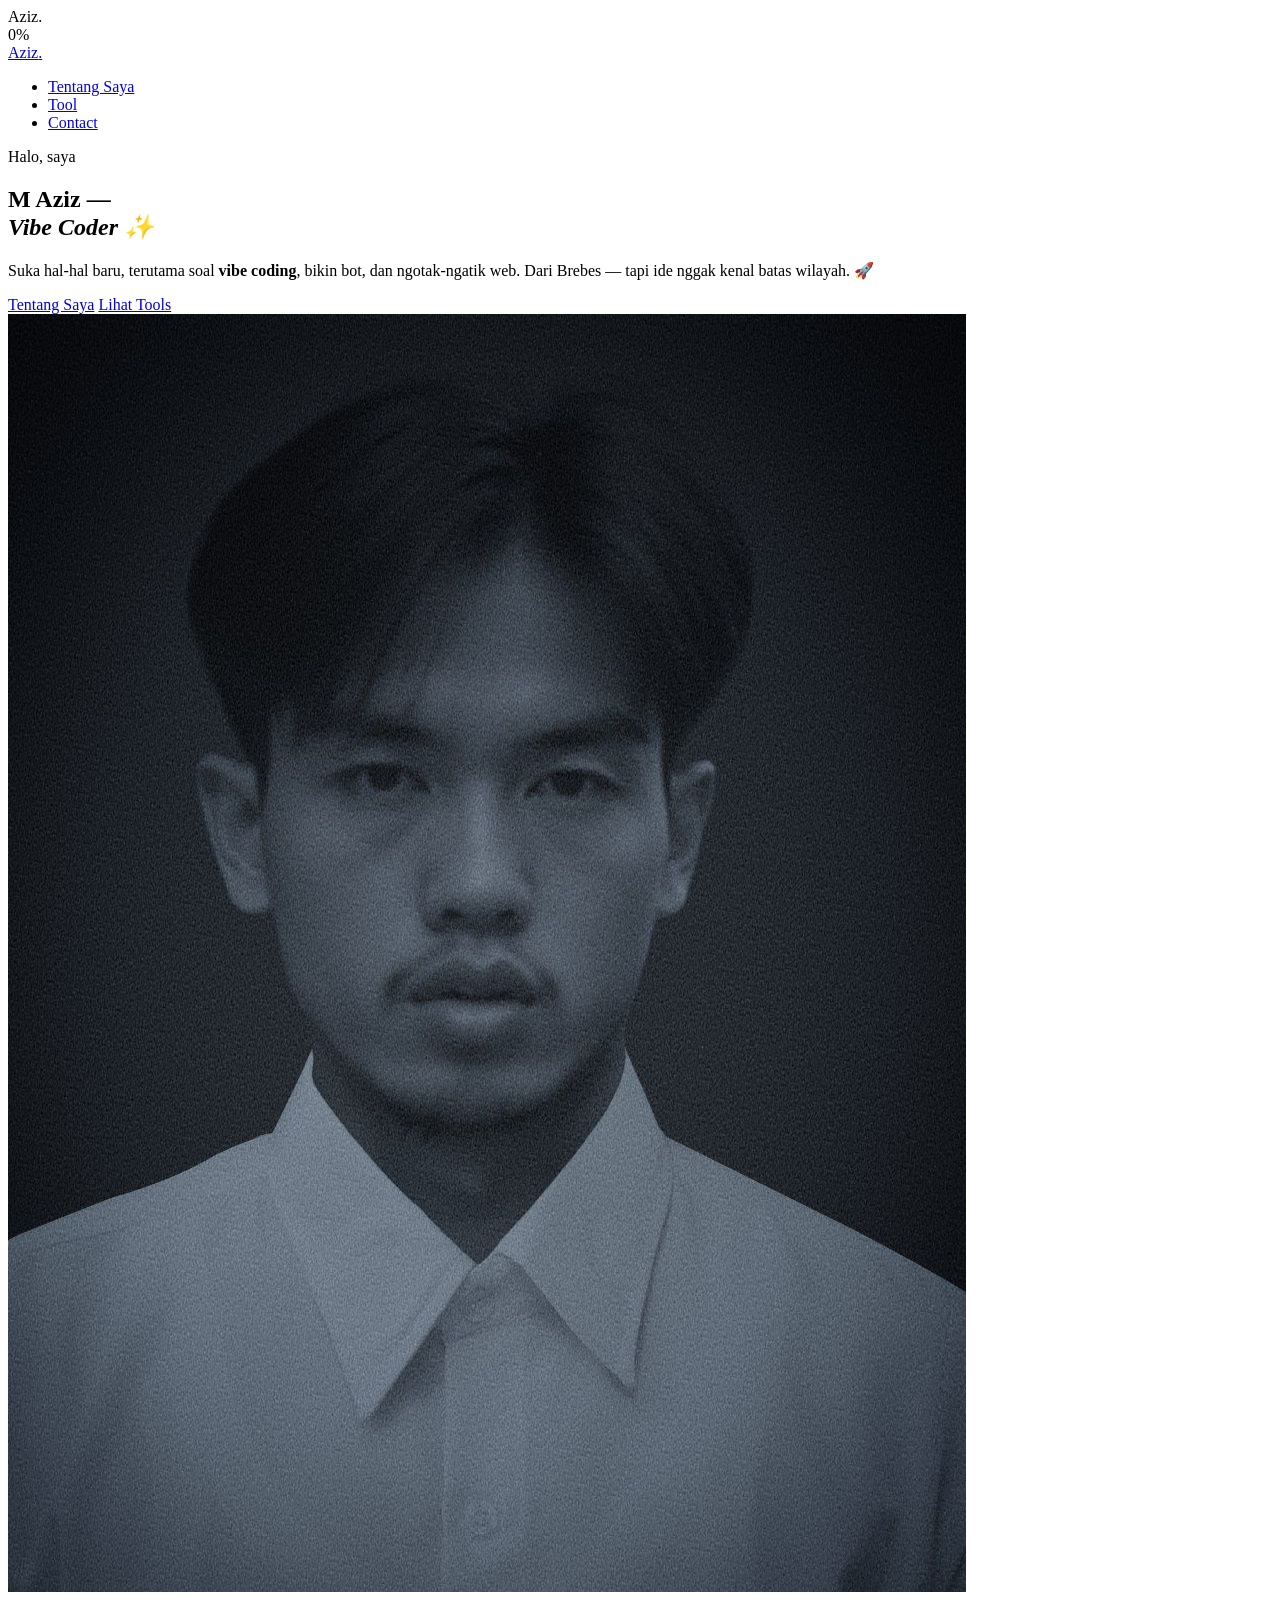
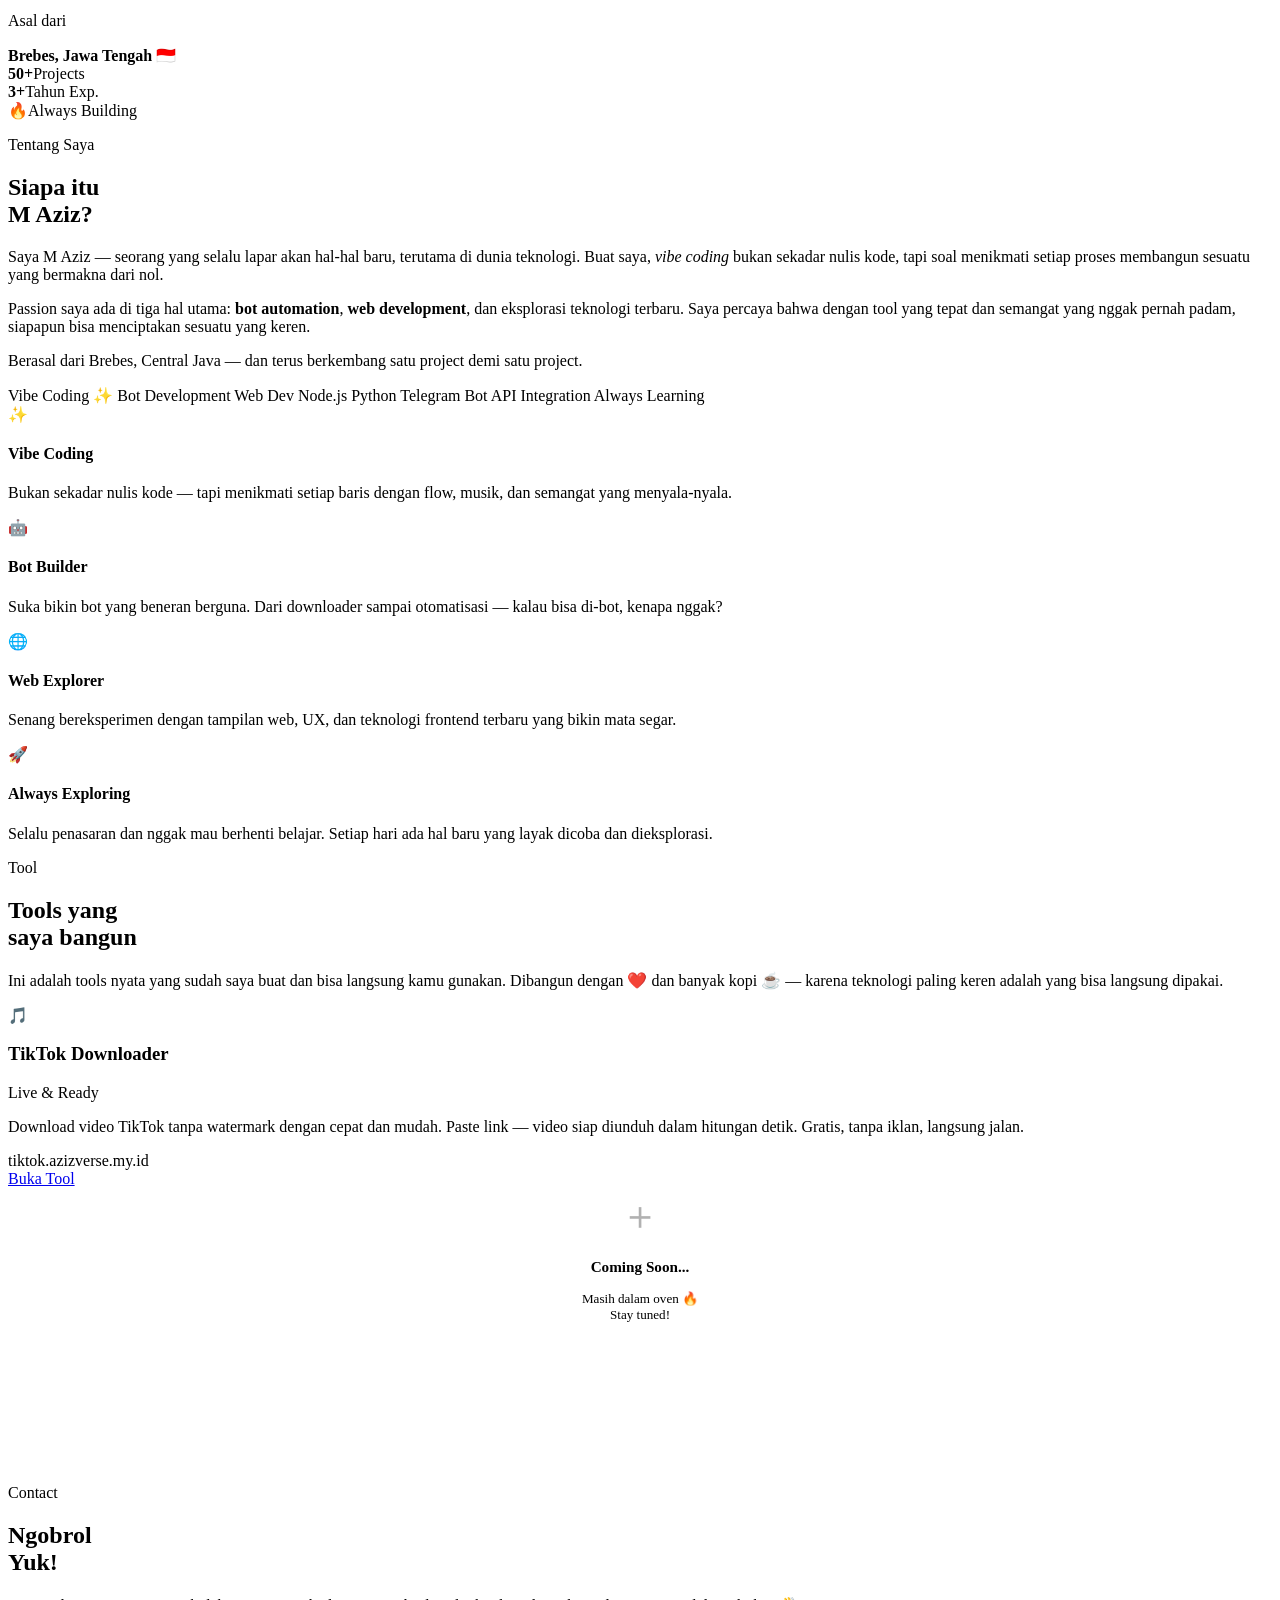
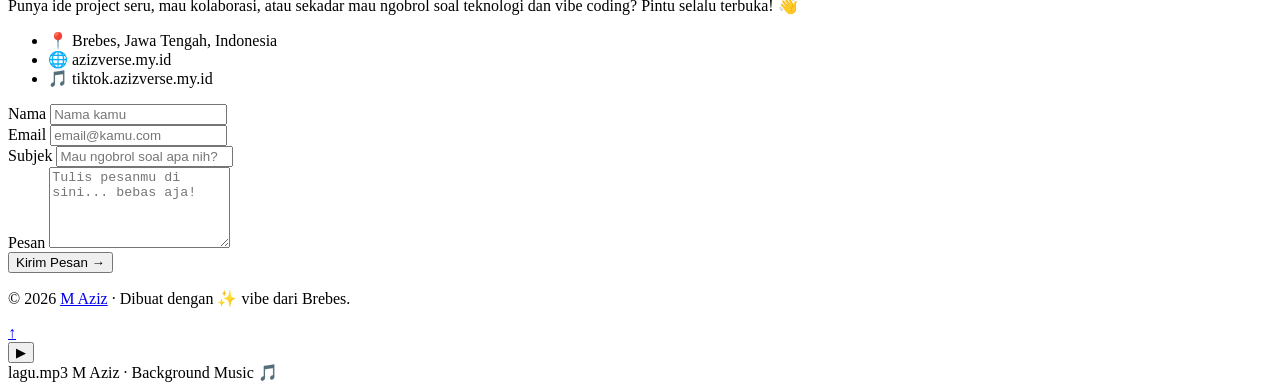
==== commit 298b684f: "Add files via upload" ====
--- a/index.html
+++ b/index.html
@@ -1,473 +1,30 @@
 <!DOCTYPE html>
 <html lang="id">
 <head>
-  <meta charset="UTF-8" />
+  <meta charset="UTF-8"/>
   <meta name="viewport" content="width=device-width, initial-scale=1.0"/>
+  <meta name="description" content="M Aziz — Vibe Coder, Bot Builder & Web Explorer dari Brebes, Jawa Tengah."/>
+  <meta property="og:title" content="M Aziz | Personal Branding"/>
+  <meta property="og:description" content="Vibe Coder, Bot Builder & Web Explorer dari Brebes."/>
+  <meta property="og:image" content="assets/images/foto.jpg"/>
   <title>M Aziz – Personal Branding</title>
-  <link href="https://fonts.googleapis.com/css2?family=Playfair+Display:ital,wght@0,400;0,700;1,400&family=Inter:wght@300;400;500;600&display=swap" rel="stylesheet"/>
-  <style>
-    *, *::before, *::after { box-sizing: border-box; margin: 0; padding: 0; }
-
-    :root {
-      --cream: #FAF7F2;
-      --dark: #1A1A1A;
-      --accent: #C8956C;
-      --accent2: #8B6F5E;
-      --muted: #6B6B6B;
-      --border: #E8E0D5;
-      --white: #FFFFFF;
-    }
-
-    html { scroll-behavior: smooth; }
-
-    body {
-      font-family: 'Inter', sans-serif;
-      background: var(--cream);
-      color: var(--dark);
-      overflow-x: hidden;
-    }
-
-    /* ─── NAVBAR ─── */
-    nav {
-      position: fixed; top: 0; width: 100%; z-index: 100;
-      padding: 1.25rem 5%;
-      display: flex; align-items: center; justify-content: space-between;
-      background: rgba(250,247,242,0.92);
-      backdrop-filter: blur(12px);
-      border-bottom: 1px solid var(--border);
-      transition: box-shadow .3s;
-    }
-    nav.scrolled { box-shadow: 0 2px 20px rgba(0,0,0,.06); }
-
-    .nav-logo {
-      font-family: 'Playfair Display', serif;
-      font-size: 1.3rem; font-weight: 700;
-      color: var(--dark); text-decoration: none;
-      letter-spacing: .5px;
-    }
-    .nav-logo span { color: var(--accent); }
-
-    .nav-links { display: flex; gap: 2.5rem; list-style: none; }
-    .nav-links a {
-      text-decoration: none; font-size: .9rem; font-weight: 500;
-      color: var(--muted); letter-spacing: .3px;
-      position: relative; transition: color .3s;
-    }
-    .nav-links a::after {
-      content: ''; position: absolute; bottom: -4px; left: 0;
-      width: 0; height: 1.5px; background: var(--accent);
-      transition: width .3s;
-    }
-    .nav-links a:hover { color: var(--dark); }
-    .nav-links a:hover::after { width: 100%; }
-
-    .hamburger { display: none; flex-direction: column; gap: 5px; cursor: pointer; }
-    .hamburger span { display: block; width: 24px; height: 2px; background: var(--dark); transition: .3s; }
-
-    /* ─── HERO ─── */
-    #hero {
-      min-height: 100vh;
-      display: grid; grid-template-columns: 1fr 1fr;
-      align-items: center; gap: 4rem;
-      padding: 8rem 5% 4rem;
-      position: relative; overflow: hidden;
-    }
-    #hero::before {
-      content: '';
-      position: absolute; right: -10%; top: 10%;
-      width: 60vw; height: 60vw; max-width: 700px; max-height: 700px;
-      border-radius: 50%;
-      background: radial-gradient(circle, rgba(200,149,108,.12) 0%, transparent 70%);
-      pointer-events: none;
-    }
-
-    .hero-text { max-width: 540px; }
-    .hero-tag {
-      display: inline-flex; align-items: center; gap: .5rem;
-      font-size: .78rem; font-weight: 600; letter-spacing: 2px;
-      text-transform: uppercase; color: var(--accent);
-      margin-bottom: 1.5rem;
-    }
-    .hero-tag::before {
-      content: ''; display: block;
-      width: 28px; height: 1.5px; background: var(--accent);
-    }
-
-    .hero-text h1 {
-      font-family: 'Playfair Display', serif;
-      font-size: clamp(2.8rem, 5vw, 4.2rem);
-      line-height: 1.12; color: var(--dark);
-      margin-bottom: 1.5rem;
-    }
-    .hero-text h1 em { color: var(--accent); font-style: italic; }
-
-    .hero-text p {
-      font-size: 1.05rem; line-height: 1.8;
-      color: var(--muted); margin-bottom: 2.5rem;
-      max-width: 460px;
-    }
-
-    .hero-ctas { display: flex; gap: 1rem; flex-wrap: wrap; }
-
-    .btn-primary {
-      padding: .85rem 2rem; border-radius: 2px;
-      background: var(--dark); color: var(--white);
-      font-size: .9rem; font-weight: 500; letter-spacing: .5px;
-      text-decoration: none; border: 2px solid var(--dark);
-      transition: background .3s, color .3s;
-    }
-    .btn-primary:hover { background: var(--accent); border-color: var(--accent); }
-
-    .btn-secondary {
-      padding: .85rem 2rem; border-radius: 2px;
-      background: transparent; color: var(--dark);
-      font-size: .9rem; font-weight: 500; letter-spacing: .5px;
-      text-decoration: none; border: 2px solid var(--border);
-      transition: border-color .3s, color .3s;
-    }
-    .btn-secondary:hover { border-color: var(--accent); color: var(--accent); }
-
-    .hero-visual {
-      display: flex; flex-direction: column;
-      align-items: flex-end; gap: 1.5rem;
-    }
-
-    /* ─── FOTO PROFIL ─── */
-    .hero-img-wrap {
-      position: relative; width: 100%; max-width: 420px;
-    }
-    .hero-img-wrap img {
-      width: 100%;
-      aspect-ratio: 4/5;
-      object-fit: cover;
-      object-position: center top;
-      border-radius: 4px;
-      display: block;
-      transition: transform 0.4s ease;
-    }
-    .hero-img-wrap img:hover {
-      transform: scale(1.03);
-    }
-    .hero-img-wrap::before {
-      content: '';
-      position: absolute;
-      inset: 0;
-      border-radius: 4px;
-      box-shadow: inset 0 0 0 1px rgba(0,0,0,.08);
-      z-index: 1;
-      pointer-events: none;
-    }
-
-    .hero-badge {
-      position: absolute; bottom: -1.2rem; left: -1.2rem;
-      background: var(--white); border: 1px solid var(--border);
-      padding: .9rem 1.2rem; border-radius: 4px;
-      box-shadow: 0 8px 24px rgba(0,0,0,.08);
-      z-index: 2;
-    }
-    .hero-badge p { font-size: .75rem; color: var(--muted); }
-    .hero-badge strong { font-size: 1.1rem; color: var(--dark); display: block; }
-
-    .hero-stats { display: flex; gap: 2rem; }
-    .stat { text-align: center; }
-    .stat strong {
-      font-family: 'Playfair Display', serif;
-      font-size: 1.8rem; color: var(--dark); display: block;
-    }
-    .stat span { font-size: .78rem; color: var(--muted); letter-spacing: .5px; text-transform: uppercase; }
-
-    /* ─── SECTION BASE ─── */
-    section { padding: 6rem 5%; }
-    .section-label {
-      font-size: .75rem; font-weight: 600; letter-spacing: 2.5px;
-      text-transform: uppercase; color: var(--accent);
-      display: flex; align-items: center; gap: .6rem;
-      margin-bottom: 1rem;
-    }
-    .section-label::after {
-      content: ''; display: block; height: 1px; width: 40px;
-      background: var(--accent); opacity: .5;
-    }
-    .section-title {
-      font-family: 'Playfair Display', serif;
-      font-size: clamp(2rem, 4vw, 3rem);
-      line-height: 1.2; color: var(--dark);
-      margin-bottom: 1.2rem;
-    }
-    .section-divider {
-      width: 48px; height: 2px;
-      background: var(--accent); margin-bottom: 2rem;
-    }
-
-    /* ─── TENTANG SAYA ─── */
-    #tentang {
-      background: var(--white);
-      display: grid; grid-template-columns: 1fr 1fr;
-      gap: 5rem; align-items: center;
-    }
-    .about-text p {
-      font-size: 1rem; line-height: 1.9; color: var(--muted);
-      margin-bottom: 1.2rem;
-    }
-    .about-skills {
-      margin-top: 2rem;
-      display: flex; flex-wrap: wrap; gap: .6rem;
-    }
-    .skill-tag {
-      padding: .4rem 1rem; border: 1px solid var(--border);
-      border-radius: 2px; font-size: .8rem; color: var(--accent2);
-      font-weight: 500; background: var(--cream);
-    }
-
-    .about-cards { display: flex; flex-direction: column; gap: 1.2rem; }
-    .about-card {
-      background: var(--cream); border: 1px solid var(--border);
-      border-radius: 4px; padding: 1.5rem;
-      display: flex; gap: 1rem; align-items: flex-start;
-      transition: box-shadow .3s, transform .3s;
-    }
-    .about-card:hover { box-shadow: 0 8px 24px rgba(0,0,0,.06); transform: translateY(-2px); }
-    .about-card-icon {
-      font-size: 1.5rem; flex-shrink: 0;
-      width: 48px; height: 48px;
-      background: var(--white); border: 1px solid var(--border);
-      border-radius: 2px; display: flex; align-items: center; justify-content: center;
-    }
-    .about-card h4 { font-size: .95rem; font-weight: 600; margin-bottom: .3rem; }
-    .about-card p { font-size: .85rem; color: var(--muted); line-height: 1.6; }
-
-    /* ─── TOOLS ─── */
-    #tool { background: var(--cream); }
-    .tools-intro { max-width: 600px; margin-bottom: 3rem; }
-    .tools-intro p { font-size: 1rem; color: var(--muted); line-height: 1.8; }
-
-    .tools-grid {
-      display: grid;
-      grid-template-columns: repeat(auto-fill, minmax(300px, 1fr));
-      gap: 1.5rem;
-    }
-    .tool-card {
-      background: var(--white); border: 1px solid var(--border);
-      border-radius: 4px; padding: 2rem;
-      transition: box-shadow .3s, transform .3s;
-      display: flex; flex-direction: column; gap: 1rem;
-    }
-    .tool-card:hover { box-shadow: 0 12px 32px rgba(0,0,0,.08); transform: translateY(-4px); }
-
-    .tool-card-head { display: flex; align-items: center; gap: .8rem; }
-    .tool-icon {
-      width: 48px; height: 48px; border-radius: 2px;
-      background: linear-gradient(135deg, var(--accent) 0%, var(--accent2) 100%);
-      display: flex; align-items: center; justify-content: center;
-      font-size: 1.4rem;
-    }
-    .tool-card h3 { font-size: 1.05rem; font-weight: 600; }
-    .tool-card p { font-size: .875rem; color: var(--muted); line-height: 1.7; flex: 1; }
-
-    .tool-badge {
-      display: inline-flex; align-items: center; gap: .4rem;
-      background: #f0fdf4; border: 1px solid #bbf7d0;
-      border-radius: 20px; padding: .3rem .8rem;
-      font-size: .75rem; font-weight: 600; color: #16a34a;
-      width: fit-content;
-    }
-    .tool-badge::before { content: '●'; font-size: .5rem; }
-
-    .tool-link {
-      display: inline-flex; align-items: center; gap: .4rem;
-      font-size: .85rem; font-weight: 600; color: var(--white);
-      text-decoration: none; letter-spacing: .3px;
-      background: var(--dark); padding: .65rem 1.3rem;
-      border-radius: 2px; transition: background .3s;
-      width: fit-content; margin-top: .5rem;
-    }
-    .tool-link:hover { background: var(--accent); }
-    .tool-link::after { content: '↗'; }
-
-    .tool-url {
-      font-size: .78rem; color: var(--accent2);
-      font-family: monospace; background: var(--cream);
-      padding: .3rem .7rem; border-radius: 2px;
-      border: 1px solid var(--border); width: fit-content;
-    }
-
-    /* ─── CONTACT ─── */
-    #contact { background: var(--dark); color: var(--white); }
-    #contact .section-label { color: var(--accent); }
-    #contact .section-title { color: var(--white); }
-    #contact .section-divider { background: var(--accent); }
-
-    .contact-wrap {
-      display: grid; grid-template-columns: 1fr 1fr;
-      gap: 5rem; margin-top: 1rem;
-    }
-
-    .contact-info p {
-      font-size: 1rem; line-height: 1.9;
-      color: rgba(255,255,255,.65); margin-bottom: 2rem;
-    }
-
-    .contact-list { list-style: none; display: flex; flex-direction: column; gap: 1rem; }
-    .contact-list li {
-      display: flex; align-items: center; gap: 1rem;
-      font-size: .9rem; color: rgba(255,255,255,.75);
-    }
-    .contact-list .c-icon {
-      width: 40px; height: 40px; border-radius: 2px;
-      background: rgba(255,255,255,.07);
-      border: 1px solid rgba(255,255,255,.1);
-      display: flex; align-items: center; justify-content: center;
-      font-size: 1rem; flex-shrink: 0;
-    }
-
-    .contact-form { display: flex; flex-direction: column; gap: 1.2rem; }
-    .form-group { display: flex; flex-direction: column; gap: .4rem; }
-    .form-group label { font-size: .8rem; font-weight: 500; letter-spacing: .5px; color: rgba(255,255,255,.6); text-transform: uppercase; }
-    .form-group input,
-    .form-group textarea {
-      background: rgba(255,255,255,.05);
-      border: 1px solid rgba(255,255,255,.12);
-      border-radius: 2px; padding: .85rem 1rem;
-      color: var(--white); font-size: .9rem; font-family: inherit;
-      outline: none; resize: none;
-      transition: border-color .3s;
-    }
-    .form-group input:focus,
-    .form-group textarea:focus { border-color: var(--accent); }
-    .form-group input::placeholder,
-    .form-group textarea::placeholder { color: rgba(255,255,255,.25); }
-
-    .form-row { display: grid; grid-template-columns: 1fr 1fr; gap: 1.2rem; }
-
-    .btn-send {
-      padding: .9rem 2.2rem; background: var(--accent);
-      color: var(--white); border: none; border-radius: 2px;
-      font-size: .9rem; font-weight: 600; letter-spacing: .5px;
-      cursor: pointer; transition: background .3s;
-      align-self: flex-start;
-    }
-    .btn-send:hover { background: #b47d57; }
-
-    /* ─── FOOTER ─── */
-    footer {
-      background: #111; color: rgba(255,255,255,.4);
-      padding: 1.8rem 5%; text-align: center;
-      font-size: .8rem; letter-spacing: .3px;
-      border-top: 1px solid rgba(255,255,255,.05);
-    }
-    footer a { color: var(--accent); text-decoration: none; }
-
-    /* ─── RESPONSIVE ─── */
-    @media (max-width: 900px) {
-      #hero { grid-template-columns: 1fr; gap: 3rem; padding-top: 7rem; }
-      .hero-visual { align-items: center; }
-      .hero-img-wrap { max-width: 340px; }
-      #tentang { grid-template-columns: 1fr; gap: 3rem; }
-      .contact-wrap { grid-template-columns: 1fr; gap: 3rem; }
-      .form-row { grid-template-columns: 1fr; }
-    }
-    @media (max-width: 640px) {
-      .nav-links { display: none; }
-      .nav-links.open {
-        display: flex; flex-direction: column;
-        position: absolute; top: 100%; left: 0; right: 0;
-        background: var(--cream); padding: 1.5rem 5%;
-        border-bottom: 1px solid var(--border);
-        gap: 1.2rem;
-      }
-      .hamburger { display: flex; }
-      .hero-stats { gap: 1.2rem; }
-      section { padding: 4rem 5%; }
-    }
-
-    /* ─── FLOATING MUSIC PLAYER ─── */
-    #music-player {
-      position: fixed; bottom: 2rem; right: 2rem;
-      z-index: 999;
-      display: flex; align-items: center; gap: .85rem;
-      background: #121212;
-      border: 1px solid rgba(255,255,255,.1);
-      border-radius: 50px;
-      padding: .6rem .6rem .6rem 1.1rem;
-      box-shadow: 0 8px 32px rgba(0,0,0,.4);
-      cursor: pointer;
-      transition: width .4s ease, padding .4s ease, opacity .4s ease;
-      overflow: hidden;
-      max-width: 56px;
-      opacity: .85;
-    }
-    #music-player:hover { opacity: 1; max-width: 340px; padding: .6rem 1rem .6rem 1.1rem; }
-    #music-player.playing { max-width: 340px; padding: .6rem 1rem .6rem 1.1rem; opacity: 1; }
-
-    .mp-btn {
-      width: 36px; height: 36px; flex-shrink: 0;
-      background: #1DB954; border-radius: 50%;
-      display: flex; align-items: center; justify-content: center;
-      font-size: .95rem; transition: transform .2s;
-      border: none; cursor: pointer; outline: none;
-    }
-    .mp-btn:hover { transform: scale(1.1); }
-
-    .mp-info {
-      display: flex; flex-direction: column;
-      overflow: hidden; flex: 1; min-width: 0;
-      opacity: 0; transition: opacity .3s ease;
-    }
-    #music-player.playing .mp-info,
-    #music-player:hover .mp-info { opacity: 1; }
-
-    .mp-title {
-      font-size: .8rem; font-weight: 600;
-      color: #fff; white-space: nowrap;
-      overflow: hidden; text-overflow: ellipsis;
-    }
-    .mp-sub {
-      font-size: .7rem; color: rgba(255,255,255,.5);
-      white-space: nowrap;
-    }
-
-    /* Equalizer bars */
-    .mp-bars {
-      display: flex; align-items: flex-end;
-      gap: 2px; height: 18px; flex-shrink: 0;
-    }
-    .mp-bars span {
-      display: block; width: 3px; border-radius: 2px;
-      background: #1DB954;
-      animation: none;
-    }
-    .mp-bars span:nth-child(1) { height: 8px; animation-delay: 0s; }
-    .mp-bars span:nth-child(2) { height: 14px; animation-delay: .2s; }
-    .mp-bars span:nth-child(3) { height: 10px; animation-delay: .4s; }
-    .mp-bars span:nth-child(4) { height: 16px; animation-delay: .1s; }
-    .mp-bars span:nth-child(5) { height: 6px; animation-delay: .3s; }
-
-    @keyframes eq {
-      0%, 100% { transform: scaleY(1); }
-      50% { transform: scaleY(.3); }
-    }
-    #music-player.playing .mp-bars span {
-      animation: eq .8s ease-in-out infinite;
-    }
-
-    /* Progress bar tipis di bawah player */
-    .mp-progress-wrap {
-      position: absolute; bottom: 0; left: 0; right: 0;
-      height: 3px; background: rgba(255,255,255,.1);
-      border-radius: 0 0 50px 50px; overflow: hidden;
-    }
-    .mp-progress {
-      height: 100%; width: 0%;
-      background: #1DB954;
-      transition: width .5s linear;
-      border-radius: 3px;
-    }
-
-  </style>
+  <link rel="icon" href="assets/images/foto.jpg" type="image/jpeg"/>
+  <link rel="stylesheet" href="assets/css/style.css"/>
 </head>
 <body>
 
-<!-- ═══ NAVBAR ═══ -->
+<!-- LOADER -->
+<div id="loader">
+  <div class="loader-logo">Aziz<span>.</span></div>
+  <div class="loader-bar"><div class="loader-bar-fill"></div></div>
+  <span class="loader-pct">0%</span>
+</div>
+
+<!-- CURSOR -->
+<div id="cursor"></div>
+<div id="cursor-ring"></div>
+
+<!-- NAVBAR -->
 <nav id="navbar">
   <a href="#hero" class="nav-logo">Aziz<span>.</span></a>
   <ul class="nav-links" id="navLinks">
@@ -475,19 +32,16 @@
     <li><a href="#tool">Tool</a></li>
     <li><a href="#contact">Contact</a></li>
   </ul>
-  <div class="hamburger" id="hamburger" onclick="toggleMenu()">
+  <div class="hamburger" id="hamburger">
     <span></span><span></span><span></span>
   </div>
 </nav>
 
-<!-- ═══ HERO ═══ -->
+<!-- HERO -->
 <section id="hero">
   <div class="hero-text">
     <p class="hero-tag">Halo, saya</p>
-    <h1>
-      M Aziz —<br/>
-      <em>Vibe Coder,<br/>Builder & Explorer</em>
-    </h1>
+    <h1>M Aziz —<br/><em><span id="typewriter" class="typewriter">Vibe Coder ✨</span></em></h1>
     <p>
       Suka hal-hal baru, terutama soal <strong>vibe coding</strong>, bikin bot, dan ngotak-ngatik web.
       Dari Brebes — tapi ide nggak kenal batas wilayah. 🚀
@@ -500,32 +54,25 @@
 
   <div class="hero-visual">
     <div class="hero-img-wrap">
-
-      <!-- ================================================ -->
-      <!-- GANTI src="assets/images/foto.jpg" dengan path/URL foto kamu   -->
-      <!-- Contoh lokal  : src="assets/images/foto.jpg"                   -->
-      <!-- Contoh online : src="https://i.imgur.com/xxx.jpg"-->
-      <!-- ================================================ -->
       <img
         src="assets/images/foto.jpg"
         alt="Foto Profil M Aziz"
-        onerror="this.outerHTML=fallbackAvatar()"
+        onerror="this.outerHTML='<div style=\'width:100%;aspect-ratio:4/5;background:linear-gradient(145deg,#EDE0D4,#C8956C);border-radius:4px;display:flex;align-items:center;justify-content:center;font-size:4rem;\'>👤</div>'"
       />
-
       <div class="hero-badge">
         <p>Asal dari</p>
         <strong>Brebes, Jawa Tengah 🇮🇩</strong>
       </div>
     </div>
     <div class="hero-stats">
-      <div class="stat"><strong>∞</strong><span>Rasa Penasaran</span></div>
-      <div class="stat"><strong>24/7</strong><span>Vibe Coding</span></div>
+      <div class="stat"><strong data-count="50" data-suffix="+">50+</strong><span>Projects</span></div>
+      <div class="stat"><strong data-count="3" data-suffix="+">3+</strong><span>Tahun Exp.</span></div>
       <div class="stat"><strong>🔥</strong><span>Always Building</span></div>
     </div>
   </div>
 </section>
 
-<!-- ═══ TENTANG SAYA ═══ -->
+<!-- TENTANG SAYA -->
 <section id="tentang">
   <div class="about-text">
     <p class="section-label">Tentang Saya</p>
@@ -541,9 +88,7 @@
       dan eksplorasi teknologi terbaru. Saya percaya bahwa dengan tool yang tepat dan semangat yang
       nggak pernah padam, siapapun bisa menciptakan sesuatu yang keren.
     </p>
-    <p>
-      Berasal dari Brebes, Central Java — dan terus berkembang satu project demi satu project.
-    </p>
+    <p>Berasal dari Brebes, Central Java — dan terus berkembang satu project demi satu project.</p>
     <div class="about-skills">
       <span class="skill-tag">Vibe Coding ✨</span>
       <span class="skill-tag">Bot Development</span>
@@ -588,7 +133,7 @@
   </div>
 </section>
 
-<!-- ═══ TOOL ═══ -->
+<!-- TOOLS -->
 <section id="tool">
   <p class="section-label">Tool</p>
   <h2 class="section-title">Tools yang<br/>saya bangun</h2>
@@ -596,52 +141,43 @@
   <div class="tools-intro">
     <p>Ini adalah tools nyata yang sudah saya buat dan bisa langsung kamu gunakan. Dibangun dengan ❤️ dan banyak kopi ☕ — karena teknologi paling keren adalah yang bisa langsung dipakai.</p>
   </div>
-
   <div class="tools-grid">
+
     <div class="tool-card">
       <div class="tool-card-head">
         <div class="tool-icon">🎵</div>
         <h3>TikTok Downloader</h3>
       </div>
-      <span class="tool-badge">Live & Ready</span>
-      <p>
-        Download video TikTok tanpa watermark dengan cepat dan mudah.
-        Cukup paste link TikTok-mu, dan video siap diunduh dalam hitungan detik.
-        Gratis, tanpa iklan ganggu, langsung jalan.
-      </p>
+      <span class="tool-badge">Live &amp; Ready</span>
+      <p>Download video TikTok tanpa watermark dengan cepat dan mudah. Paste link — video siap diunduh dalam hitungan detik. Gratis, tanpa iklan, langsung jalan.</p>
       <div class="tool-url">tiktok.azizverse.my.id</div>
-      <a href="https://tiktok.azizverse.my.id" target="_blank" class="tool-link">Buka Tool</a>
-    </div>
-
-    <div class="tool-card" style="border: 2px dashed var(--border); background: transparent; justify-content: center; align-items: center; text-align: center; min-height: 280px;">
-      <div style="font-size: 2.5rem; opacity: .3;">＋</div>
-      <h3 style="color: var(--muted); font-size: .95rem;">Coming Soon...</h3>
-      <p style="font-size: .82rem;">Masih dalam oven 🔥<br/>Stay tuned untuk tool berikutnya!</p>
-    </div>
-  </div>
-</section>
-
-<!-- ═══ CONTACT ═══ -->
+      <a href="https://tiktok.azizverse.my.id" target="_blank" rel="noopener" class="tool-link">Buka Tool</a>
+    </div>
+
+    <div class="tool-card" style="border:2px dashed var(--border);background:transparent;justify-content:center;align-items:center;text-align:center;min-height:280px;">
+      <div style="font-size:2.5rem;opacity:.3;">＋</div>
+      <h3 style="color:var(--muted);font-size:.95rem;">Coming Soon...</h3>
+      <p style="font-size:.82rem;">Masih dalam oven 🔥<br/>Stay tuned!</p>
+    </div>
+
+  </div>
+</section>
+
+<!-- CONTACT -->
 <section id="contact">
   <p class="section-label">Contact</p>
   <h2 class="section-title">Ngobrol<br/>Yuk!</h2>
   <div class="section-divider"></div>
-
   <div class="contact-wrap">
     <div class="contact-info">
-      <p>
-        Punya ide project seru, mau kolaborasi, atau sekadar mau ngobrol soal
-        teknologi dan vibe coding? Pintu selalu terbuka — jangan sungkan untuk
-        reach out ya! 👋
-      </p>
+      <p>Punya ide project seru, mau kolaborasi, atau sekadar mau ngobrol soal teknologi dan vibe coding? Pintu selalu terbuka! 👋</p>
       <ul class="contact-list">
         <li><span class="c-icon">📍</span> Brebes, Jawa Tengah, Indonesia</li>
         <li><span class="c-icon">🌐</span> azizverse.my.id</li>
         <li><span class="c-icon">🎵</span> tiktok.azizverse.my.id</li>
       </ul>
     </div>
-
-    <form class="contact-form" onsubmit="handleSubmit(event)">
+    <form class="contact-form">
       <div class="form-row">
         <div class="form-group">
           <label>Nama</label>
@@ -665,92 +201,21 @@
   </div>
 </section>
 
-<!-- ═══ FOOTER ═══ -->
+<!-- FOOTER -->
 <footer>
   <p>© 2026 <a href="#hero">M Aziz</a> · Dibuat dengan ✨ vibe dari Brebes.</p>
 </footer>
 
-<script>
-  // Fallback avatar jika foto tidak ditemukan
-  function fallbackAvatar() {
-    return `<div style="
-      width:100%; aspect-ratio:4/5;
-      background: linear-gradient(145deg, #EDE0D4 0%, #C8956C 100%);
-      border-radius:4px; display:flex; flex-direction:column;
-      align-items:center; justify-content:center; gap:1rem;">
-      <div style="
-        width:90px; height:90px; border-radius:50%;
-        background:rgba(255,255,255,.3);
-        display:flex; align-items:center; justify-content:center;
-        font-size:2.5rem;">👤</div>
-      <p style="color:rgba(255,255,255,.8); font-size:.8rem; font-family:Inter,sans-serif;">
-        Ganti src="assets/images/foto.jpg" dengan fotomu
-      </p>
-    </div>`;
-  }
-
-  window.addEventListener('scroll', () => {
-    document.getElementById('navbar').classList.toggle('scrolled', window.scrollY > 50);
-  });
-
-  function toggleMenu() {
-    document.getElementById('navLinks').classList.toggle('open');
-  }
-
-  document.querySelectorAll('.nav-links a').forEach(link => {
-    link.addEventListener('click', () => {
-      document.getElementById('navLinks').classList.remove('open');
-    });
-  });
-
-  const sections = document.querySelectorAll('section[id]');
-  const navLinks = document.querySelectorAll('.nav-links a');
-  window.addEventListener('scroll', () => {
-    let current = '';
-    sections.forEach(s => {
-      if (window.scrollY >= s.offsetTop - 120) current = s.getAttribute('id');
-    });
-    navLinks.forEach(a => {
-      a.style.color = a.getAttribute('href') === '#' + current ? 'var(--dark)' : '';
-    });
-  });
-
-  function handleSubmit(e) {
-    e.preventDefault();
-    const btn = e.target.querySelector('.btn-send');
-    btn.textContent = '✓ Pesan Terkirim!';
-    btn.style.background = '#4CAF50';
-    setTimeout(() => {
-      btn.textContent = 'Kirim Pesan →';
-      btn.style.background = '';
-      e.target.reset();
-    }, 3000);
-  }
-
-  const observer = new IntersectionObserver((entries) => {
-    entries.forEach(e => {
-      if (e.isIntersecting) {
-        e.target.style.opacity = '1';
-        e.target.style.transform = 'translateY(0)';
-      }
-    });
-  }, { threshold: 0.1 });
-
-  document.querySelectorAll('.tool-card, .about-card').forEach(el => {
-    el.style.opacity = '0';
-    el.style.transform = 'translateY(20px)';
-    el.style.transition = 'opacity .5s ease, transform .5s ease, box-shadow .3s, border-color .3s';
-    observer.observe(el);
-  });
-</script>
-
-<!-- ═══ AUDIO ═══ -->
+<!-- BACK TO TOP -->
+<a href="#hero" id="back-top" title="Kembali ke atas">↑</a>
+
+<!-- AUDIO -->
 <audio id="bg-music" loop>
   <source src="assets/music/lagu.mp3" type="audio/mpeg"/>
 </audio>
 
-<!-- ═══ FLOATING MUSIC PLAYER ═══ -->
-<div id="music-player" onclick="toggleMusic()">
+<!-- FLOATING MUSIC PLAYER -->
+<div id="music-player" onclick="toggleMusic(event)">
   <button class="mp-btn" id="mp-btn-icon">▶</button>
   <div class="mp-info">
     <span class="mp-title" id="mp-title">lagu.mp3</span>
@@ -764,50 +229,9 @@
   </div>
 </div>
 
-<script>
-  const audio = document.getElementById('bg-music');
-  const player = document.getElementById('music-player');
-  const btnIcon = document.getElementById('mp-btn-icon');
-  const progress = document.getElementById('mp-progress');
-  const mpTitle = document.getElementById('mp-title');
-
-  // Ambil nama file lagu untuk ditampilkan
-  const src = audio.querySelector('source').src;
-  const fileName = decodeURIComponent(src.split('/').pop().replace('.mp3',''));
-  mpTitle.textContent = fileName;
-
-  function toggleMusic() {
-    if (audio.paused) {
-      audio.play().then(() => {
-        player.classList.add('playing');
-        btnIcon.textContent = '⏸';
-      }).catch(() => {});
-    } else {
-      audio.pause();
-      player.classList.remove('playing');
-      btnIcon.textContent = '▶';
-    }
-  }
-
-  // Update progress bar
-  audio.addEventListener('timeupdate', () => {
-    if (audio.duration) {
-      const pct = (audio.currentTime / audio.duration) * 100;
-      progress.style.width = pct + '%';
-    }
-  });
-
-  // Autoplay saat user pertama kali interaksi dengan halaman
-  document.addEventListener('click', function tryAutoplay() {
-    if (audio.paused) {
-      audio.play().then(() => {
-        player.classList.add('playing');
-        btnIcon.textContent = '⏸';
-      }).catch(() => {});
-    }
-    document.removeEventListener('click', tryAutoplay);
-  }, { once: true });
-</script>
+<!-- SCRIPTS -->
+<script src="assets/js/main.js"></script>
+<script src="assets/js/music.js"></script>
 
 </body>
 </html>
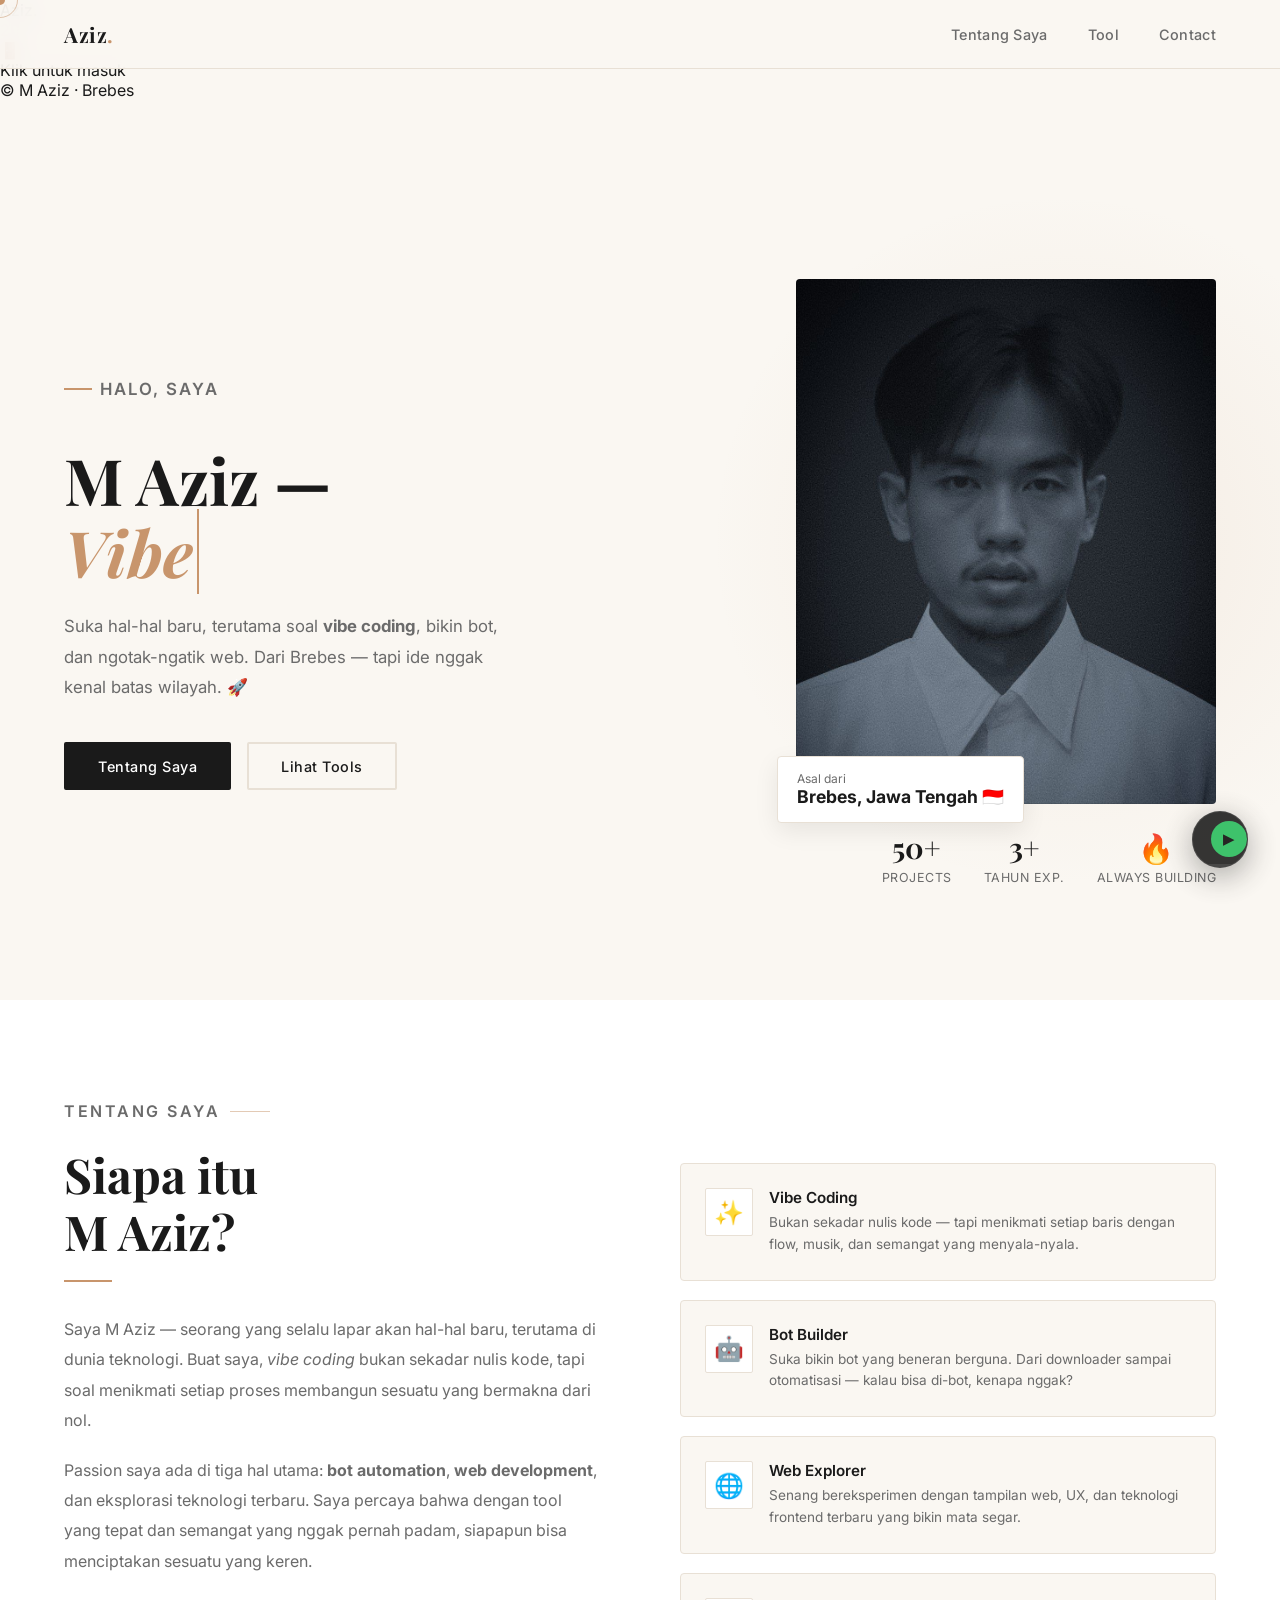
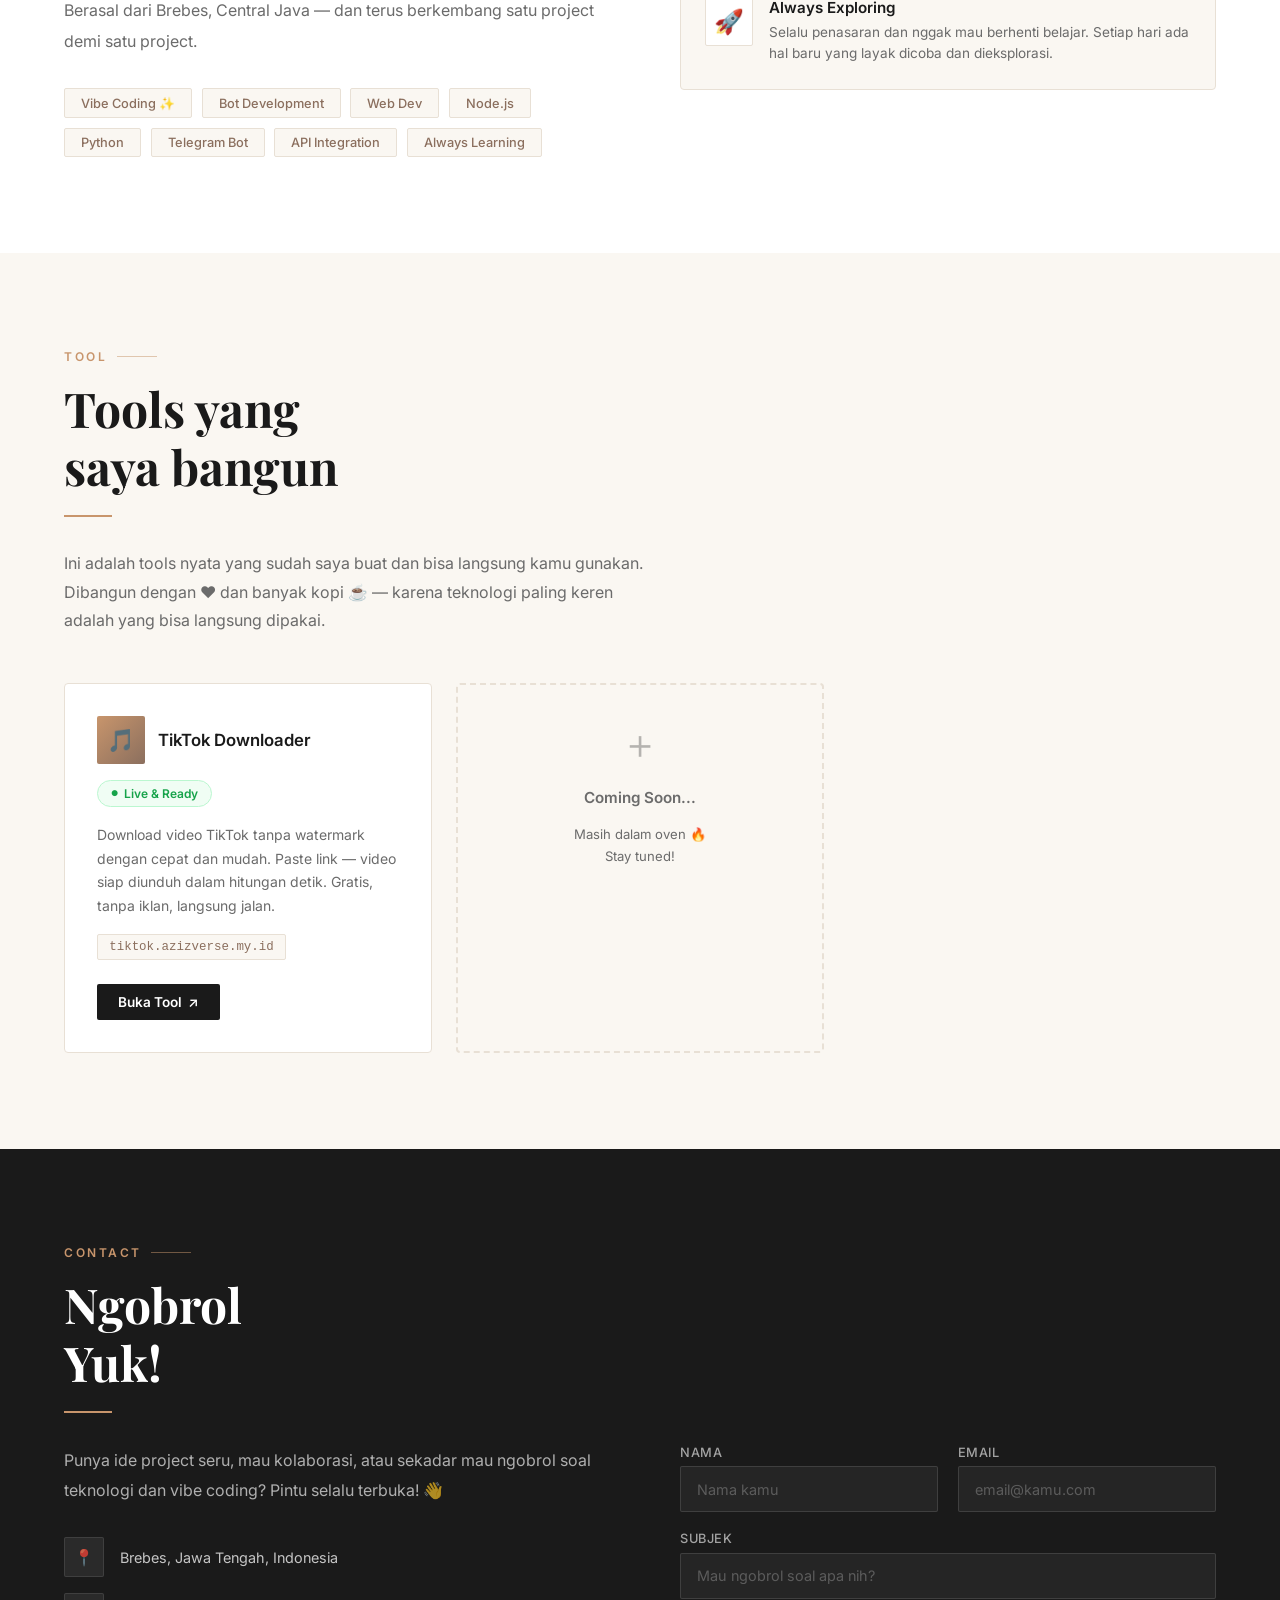
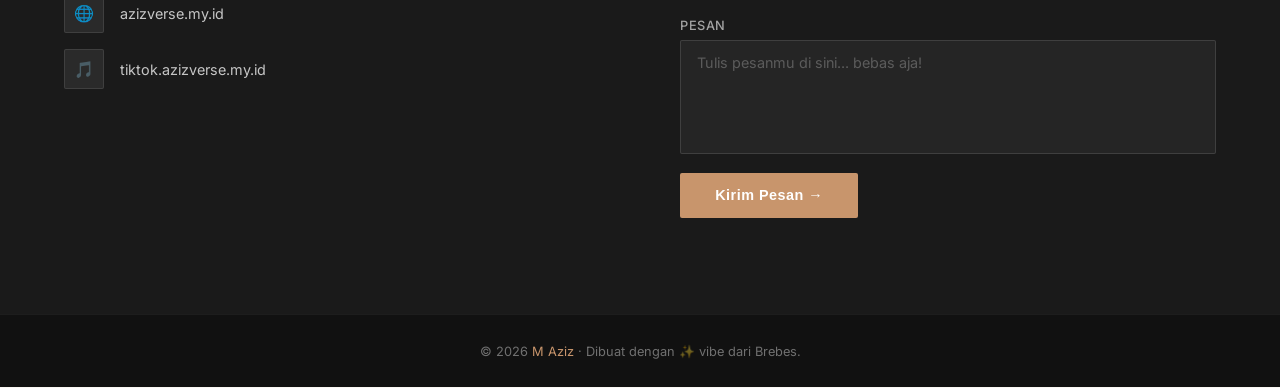
==== commit 08c58dbe: "Add files via upload" ====
--- a/index.html
+++ b/index.html
@@ -13,11 +13,31 @@
 </head>
 <body>
 
-<!-- LOADER -->
-<div id="loader">
-  <div class="loader-logo">Aziz<span>.</span></div>
-  <div class="loader-bar"><div class="loader-bar-fill"></div></div>
-  <span class="loader-pct">0%</span>
+<!-- DOOR INTRO -->
+<div id="door-intro">
+  <!-- Pintu Kiri -->
+  <div class="door door-left">
+    <div class="door-line v"></div>
+    <div class="door-line h"></div>
+    <div class="door-brand">Aziz<span>.</span></div>
+  </div>
+
+  <!-- Pintu Kanan -->
+  <div class="door door-right">
+    <div class="door-line v" style="left:70%"></div>
+    <div class="door-line h" style="top:65%"></div>
+    <div class="door-brand" style="opacity:.08">2026</div>
+  </div>
+
+  <!-- Gagang + Prompt di tengah -->
+  <div class="door-center">
+    <div class="door-knob-wrap">
+      <div class="door-knob">🚪</div>
+    </div>
+    <span class="door-prompt">Klik untuk masuk</span>
+  </div>
+
+  <span class="door-year">© M Aziz · Brebes</span>
 </div>
 
 <!-- CURSOR -->
--- a/assets/css/style.css
+++ b/assets/css/style.css
@@ -0,0 +1,476 @@
+/* ═══════════════════════════════════════
+   M Aziz – Personal Branding
+   style.css
+═══════════════════════════════════════ */
+
+@import url('https://fonts.googleapis.com/css2?family=Playfair+Display:ital,wght@0,400;0,700;1,400&family=Inter:wght@300;400;500;600&display=swap');
+
+*, *::before, *::after { box-sizing: border-box; margin: 0; padding: 0; }
+
+:root {
+  --cream: #FAF7F2;
+  --dark: #1A1A1A;
+  --accent: #C8956C;
+  --accent2: #8B6F5E;
+  --muted: #6B6B6B;
+  --border: #E8E0D5;
+  --white: #FFFFFF;
+}
+
+html { scroll-behavior: smooth; }
+
+body {
+  font-family: 'Inter', sans-serif;
+  background: var(--cream);
+  color: var(--dark);
+  overflow-x: hidden;
+}
+
+/* ─── CUSTOM CURSOR ─── */
+*, *::before, *::after { cursor: none !important; }
+
+#cursor {
+  position: fixed; top: 0; left: 0;
+  width: 10px; height: 10px;
+  background: var(--accent);
+  border-radius: 50%; pointer-events: none;
+  z-index: 99999; transform: translate(-50%,-50%);
+  transition: transform .1s;
+}
+#cursor-ring {
+  position: fixed; top: 0; left: 0;
+  width: 36px; height: 36px;
+  border: 1.5px solid rgba(200,149,108,.5);
+  border-radius: 50%; pointer-events: none;
+  z-index: 99998; transform: translate(-50%,-50%);
+  transition: transform .08s, width .3s, height .3s, border-color .3s;
+}
+body.cursor-hover #cursor { transform: translate(-50%,-50%) scale(2.5); background: var(--accent); opacity: .5; }
+body.cursor-hover #cursor-ring { width: 52px; height: 52px; border-color: var(--accent); }
+
+/* ─── PAGE LOADER ─── */
+#loader {
+  position: fixed; inset: 0; z-index: 99999;
+  background: var(--dark);
+  display: flex; flex-direction: column;
+  align-items: center; justify-content: center; gap: 1.5rem;
+  transition: opacity .6s ease, visibility .6s ease;
+}
+#loader.hidden { opacity: 0; visibility: hidden; }
+
+.loader-logo {
+  font-family: 'Playfair Display', serif;
+  font-size: 2.8rem; font-weight: 700;
+  color: var(--white); letter-spacing: 2px;
+}
+.loader-logo span { color: var(--accent); }
+
+.loader-bar {
+  width: 160px; height: 2px;
+  background: rgba(255,255,255,.1);
+  border-radius: 2px; overflow: hidden;
+}
+.loader-bar-fill {
+  height: 100%; width: 0%;
+  background: var(--accent);
+  border-radius: 2px;
+  transition: width .05s linear;
+}
+.loader-pct {
+  font-size: .75rem; letter-spacing: 3px;
+  color: rgba(255,255,255,.4); text-transform: uppercase;
+}
+
+/* ─── NAVBAR ─── */
+nav {
+  position: fixed; top: 0; width: 100%; z-index: 100;
+  padding: 1.25rem 5%;
+  display: flex; align-items: center; justify-content: space-between;
+  background: rgba(250,247,242,0.92);
+  backdrop-filter: blur(12px);
+  border-bottom: 1px solid var(--border);
+  transition: box-shadow .3s;
+}
+nav.scrolled { box-shadow: 0 2px 20px rgba(0,0,0,.06); }
+
+.nav-logo {
+  font-family: 'Playfair Display', serif;
+  font-size: 1.3rem; font-weight: 700;
+  color: var(--dark); text-decoration: none;
+  letter-spacing: .5px;
+}
+.nav-logo span { color: var(--accent); }
+
+.nav-links { display: flex; gap: 2.5rem; list-style: none; }
+.nav-links a {
+  text-decoration: none; font-size: .9rem; font-weight: 500;
+  color: var(--muted); letter-spacing: .3px;
+  position: relative; transition: color .3s;
+}
+.nav-links a::after {
+  content: ''; position: absolute; bottom: -4px; left: 0;
+  width: 0; height: 1.5px; background: var(--accent);
+  transition: width .3s;
+}
+.nav-links a:hover,
+.nav-links a.active { color: var(--dark); }
+.nav-links a:hover::after,
+.nav-links a.active::after { width: 100%; }
+
+.hamburger { display: none; flex-direction: column; gap: 5px; cursor: none; }
+.hamburger span { display: block; width: 24px; height: 2px; background: var(--dark); transition: .3s; }
+.hamburger.open span:nth-child(1) { transform: translateY(7px) rotate(45deg); }
+.hamburger.open span:nth-child(2) { opacity: 0; }
+.hamburger.open span:nth-child(3) { transform: translateY(-7px) rotate(-45deg); }
+
+/* ─── HERO ─── */
+#hero {
+  min-height: 100vh;
+  display: grid; grid-template-columns: 1fr 1fr;
+  align-items: center; gap: 4rem;
+  padding: 8rem 5% 4rem;
+  position: relative; overflow: hidden;
+}
+#hero::before {
+  content: '';
+  position: absolute; right: -10%; top: 10%;
+  width: 60vw; height: 60vw; max-width: 700px; max-height: 700px;
+  border-radius: 50%;
+  background: radial-gradient(circle, rgba(200,149,108,.12) 0%, transparent 70%);
+  pointer-events: none;
+}
+
+.hero-text { max-width: 540px; }
+.hero-tag {
+  display: inline-flex; align-items: center; gap: .5rem;
+  font-size: .78rem; font-weight: 600; letter-spacing: 2px;
+  text-transform: uppercase; color: var(--accent);
+  margin-bottom: 1.5rem;
+}
+.hero-tag::before { content: ''; display: block; width: 28px; height: 1.5px; background: var(--accent); }
+
+.hero-text h1 {
+  font-family: 'Playfair Display', serif;
+  font-size: clamp(2.8rem, 5vw, 4.2rem);
+  line-height: 1.12; color: var(--dark); margin-bottom: 1.5rem;
+}
+.hero-text h1 em { color: var(--accent); font-style: italic; }
+
+/* Typewriter */
+.typewriter { border-right: 2px solid var(--accent); padding-right: 4px; }
+
+.hero-text > p {
+  font-size: 1.05rem; line-height: 1.8;
+  color: var(--muted); margin-bottom: 2.5rem; max-width: 460px;
+}
+
+.hero-ctas { display: flex; gap: 1rem; flex-wrap: wrap; }
+
+.btn-primary {
+  padding: .85rem 2rem; border-radius: 2px;
+  background: var(--dark); color: var(--white);
+  font-size: .9rem; font-weight: 500; letter-spacing: .5px;
+  text-decoration: none; border: 2px solid var(--dark);
+  transition: background .3s, color .3s;
+}
+.btn-primary:hover { background: var(--accent); border-color: var(--accent); }
+
+.btn-secondary {
+  padding: .85rem 2rem; border-radius: 2px;
+  background: transparent; color: var(--dark);
+  font-size: .9rem; font-weight: 500; letter-spacing: .5px;
+  text-decoration: none; border: 2px solid var(--border);
+  transition: border-color .3s, color .3s;
+}
+.btn-secondary:hover { border-color: var(--accent); color: var(--accent); }
+
+.hero-visual { display: flex; flex-direction: column; align-items: flex-end; gap: 1.5rem; }
+
+.hero-img-wrap { position: relative; width: 100%; max-width: 420px; }
+.hero-img-wrap img {
+  width: 100%; aspect-ratio: 4/5;
+  object-fit: cover; object-position: center top;
+  border-radius: 4px; display: block;
+  transition: transform 0.4s ease;
+}
+.hero-img-wrap img:hover { transform: scale(1.03); }
+.hero-img-wrap::before {
+  content: ''; position: absolute; inset: 0;
+  border-radius: 4px; box-shadow: inset 0 0 0 1px rgba(0,0,0,.08);
+  z-index: 1; pointer-events: none;
+}
+
+.hero-badge {
+  position: absolute; bottom: -1.2rem; left: -1.2rem;
+  background: var(--white); border: 1px solid var(--border);
+  padding: .9rem 1.2rem; border-radius: 4px;
+  box-shadow: 0 8px 24px rgba(0,0,0,.08); z-index: 2;
+}
+.hero-badge p { font-size: .75rem; color: var(--muted); }
+.hero-badge strong { font-size: 1.1rem; color: var(--dark); display: block; }
+
+.hero-stats { display: flex; gap: 2rem; }
+.stat { text-align: center; }
+.stat strong {
+  font-family: 'Playfair Display', serif;
+  font-size: 1.8rem; color: var(--dark); display: block;
+}
+.stat span { font-size: .78rem; color: var(--muted); letter-spacing: .5px; text-transform: uppercase; }
+
+/* ─── SECTION BASE ─── */
+section { padding: 6rem 5%; }
+
+.section-label {
+  font-size: .75rem; font-weight: 600; letter-spacing: 2.5px;
+  text-transform: uppercase; color: var(--accent);
+  display: flex; align-items: center; gap: .6rem; margin-bottom: 1rem;
+}
+.section-label::after { content: ''; display: block; height: 1px; width: 40px; background: var(--accent); opacity: .5; }
+
+.section-title {
+  font-family: 'Playfair Display', serif;
+  font-size: clamp(2rem, 4vw, 3rem);
+  line-height: 1.2; color: var(--dark); margin-bottom: 1.2rem;
+}
+.section-divider { width: 48px; height: 2px; background: var(--accent); margin-bottom: 2rem; }
+
+/* ─── TENTANG ─── */
+#tentang {
+  background: var(--white);
+  display: grid; grid-template-columns: 1fr 1fr;
+  gap: 5rem; align-items: center;
+}
+.about-text p { font-size: 1rem; line-height: 1.9; color: var(--muted); margin-bottom: 1.2rem; }
+.about-skills { margin-top: 2rem; display: flex; flex-wrap: wrap; gap: .6rem; }
+.skill-tag {
+  padding: .4rem 1rem; border: 1px solid var(--border);
+  border-radius: 2px; font-size: .8rem; color: var(--accent2);
+  font-weight: 500; background: var(--cream);
+  transition: background .3s, border-color .3s;
+}
+.skill-tag:hover { background: var(--accent); color: var(--white); border-color: var(--accent); }
+
+.about-cards { display: flex; flex-direction: column; gap: 1.2rem; }
+.about-card {
+  background: var(--cream); border: 1px solid var(--border);
+  border-radius: 4px; padding: 1.5rem;
+  display: flex; gap: 1rem; align-items: flex-start;
+  transition: box-shadow .3s, transform .3s;
+  opacity: 0; transform: translateY(20px);
+}
+.about-card.visible { opacity: 1; transform: translateY(0); }
+.about-card:hover { box-shadow: 0 8px 24px rgba(0,0,0,.06); transform: translateY(-2px); }
+.about-card-icon {
+  font-size: 1.5rem; flex-shrink: 0;
+  width: 48px; height: 48px;
+  background: var(--white); border: 1px solid var(--border);
+  border-radius: 2px; display: flex; align-items: center; justify-content: center;
+}
+.about-card h4 { font-size: .95rem; font-weight: 600; margin-bottom: .3rem; }
+.about-card p { font-size: .85rem; color: var(--muted); line-height: 1.6; }
+
+/* ─── TOOLS ─── */
+#tool { background: var(--cream); }
+.tools-intro { max-width: 600px; margin-bottom: 3rem; }
+.tools-intro p { font-size: 1rem; color: var(--muted); line-height: 1.8; }
+
+.tools-grid {
+  display: grid;
+  grid-template-columns: repeat(auto-fill, minmax(300px, 1fr));
+  gap: 1.5rem;
+}
+.tool-card {
+  background: var(--white); border: 1px solid var(--border);
+  border-radius: 4px; padding: 2rem;
+  transition: box-shadow .3s, transform .3s;
+  display: flex; flex-direction: column; gap: 1rem;
+  opacity: 0; transform: translateY(20px);
+}
+.tool-card.visible { opacity: 1; transform: translateY(0); }
+.tool-card:hover { box-shadow: 0 12px 32px rgba(0,0,0,.08); transform: translateY(-4px); }
+
+.tool-card-head { display: flex; align-items: center; gap: .8rem; }
+.tool-icon {
+  width: 48px; height: 48px; border-radius: 2px;
+  background: linear-gradient(135deg, var(--accent) 0%, var(--accent2) 100%);
+  display: flex; align-items: center; justify-content: center; font-size: 1.4rem;
+}
+.tool-card h3 { font-size: 1.05rem; font-weight: 600; }
+.tool-card > p { font-size: .875rem; color: var(--muted); line-height: 1.7; flex: 1; }
+
+.tool-badge {
+  display: inline-flex; align-items: center; gap: .4rem;
+  background: #f0fdf4; border: 1px solid #bbf7d0;
+  border-radius: 20px; padding: .3rem .8rem;
+  font-size: .75rem; font-weight: 600; color: #16a34a; width: fit-content;
+}
+.tool-badge::before { content: '●'; font-size: .5rem; }
+
+.tool-link {
+  display: inline-flex; align-items: center; gap: .4rem;
+  font-size: .85rem; font-weight: 600; color: var(--white);
+  text-decoration: none; background: var(--dark);
+  padding: .65rem 1.3rem; border-radius: 2px;
+  transition: background .3s; width: fit-content; margin-top: .5rem;
+}
+.tool-link:hover { background: var(--accent); }
+.tool-link::after { content: '↗'; }
+
+.tool-url {
+  font-size: .78rem; color: var(--accent2);
+  font-family: monospace; background: var(--cream);
+  padding: .3rem .7rem; border-radius: 2px;
+  border: 1px solid var(--border); width: fit-content;
+}
+
+/* ─── CONTACT ─── */
+#contact { background: var(--dark); color: var(--white); }
+#contact .section-label { color: var(--accent); }
+#contact .section-title { color: var(--white); }
+#contact .section-divider { background: var(--accent); }
+
+.contact-wrap { display: grid; grid-template-columns: 1fr 1fr; gap: 5rem; margin-top: 1rem; }
+.contact-info > p {
+  font-size: 1rem; line-height: 1.9;
+  color: rgba(255,255,255,.65); margin-bottom: 2rem;
+}
+.contact-list { list-style: none; display: flex; flex-direction: column; gap: 1rem; }
+.contact-list li { display: flex; align-items: center; gap: 1rem; font-size: .9rem; color: rgba(255,255,255,.75); }
+.contact-list .c-icon {
+  width: 40px; height: 40px; border-radius: 2px;
+  background: rgba(255,255,255,.07);
+  border: 1px solid rgba(255,255,255,.1);
+  display: flex; align-items: center; justify-content: center;
+  font-size: 1rem; flex-shrink: 0;
+}
+
+.contact-form { display: flex; flex-direction: column; gap: 1.2rem; }
+.form-group { display: flex; flex-direction: column; gap: .4rem; }
+.form-group label { font-size: .8rem; font-weight: 500; letter-spacing: .5px; color: rgba(255,255,255,.6); text-transform: uppercase; }
+.form-group input,
+.form-group textarea {
+  background: rgba(255,255,255,.05);
+  border: 1px solid rgba(255,255,255,.12);
+  border-radius: 2px; padding: .85rem 1rem;
+  color: var(--white); font-size: .9rem; font-family: inherit;
+  outline: none; resize: none; transition: border-color .3s;
+}
+.form-group input:focus,
+.form-group textarea:focus { border-color: var(--accent); }
+.form-group input::placeholder,
+.form-group textarea::placeholder { color: rgba(255,255,255,.25); }
+.form-row { display: grid; grid-template-columns: 1fr 1fr; gap: 1.2rem; }
+
+.btn-send {
+  padding: .9rem 2.2rem; background: var(--accent);
+  color: var(--white); border: none; border-radius: 2px;
+  font-size: .9rem; font-weight: 600; letter-spacing: .5px;
+  transition: background .3s; align-self: flex-start;
+}
+.btn-send:hover { background: #b47d57; }
+
+/* ─── BACK TO TOP ─── */
+#back-top {
+  position: fixed; bottom: 2rem; left: 2rem; z-index: 998;
+  width: 42px; height: 42px; border-radius: 2px;
+  background: var(--white); border: 1px solid var(--border);
+  display: flex; align-items: center; justify-content: center;
+  font-size: 1rem; box-shadow: 0 4px 16px rgba(0,0,0,.1);
+  opacity: 0; pointer-events: none;
+  transition: opacity .3s, transform .3s, background .3s;
+  transform: translateY(10px);
+  text-decoration: none; color: var(--dark);
+}
+#back-top.visible { opacity: 1; pointer-events: auto; transform: translateY(0); }
+#back-top:hover { background: var(--accent); color: var(--white); border-color: var(--accent); }
+
+/* ─── MUSIC PLAYER ─── */
+#music-player {
+  position: fixed; bottom: 2rem; right: 2rem; z-index: 999;
+  display: flex; align-items: center; gap: .85rem;
+  background: #121212; border: 1px solid rgba(255,255,255,.1);
+  border-radius: 50px; padding: .6rem .6rem .6rem 1.1rem;
+  box-shadow: 0 8px 32px rgba(0,0,0,.4);
+  transition: max-width .4s ease, padding .4s ease, opacity .3s;
+  overflow: hidden; max-width: 56px; opacity: .85;
+}
+#music-player:hover { opacity: 1; max-width: 340px; padding: .6rem 1rem .6rem 1.1rem; }
+#music-player.playing { max-width: 340px; padding: .6rem 1rem .6rem 1.1rem; opacity: 1; }
+
+.mp-btn {
+  width: 36px; height: 36px; flex-shrink: 0;
+  background: #1DB954; border-radius: 50%;
+  display: flex; align-items: center; justify-content: center;
+  font-size: .95rem; border: none; outline: none;
+  transition: transform .2s;
+}
+.mp-btn:hover { transform: scale(1.1); }
+
+.mp-info {
+  display: flex; flex-direction: column;
+  overflow: hidden; flex: 1; min-width: 0;
+  opacity: 0; transition: opacity .3s;
+}
+#music-player.playing .mp-info,
+#music-player:hover .mp-info { opacity: 1; }
+
+.mp-title {
+  font-size: .8rem; font-weight: 600; color: #fff;
+  white-space: nowrap; overflow: hidden; text-overflow: ellipsis;
+}
+.mp-sub { font-size: .7rem; color: rgba(255,255,255,.5); white-space: nowrap; }
+
+.mp-bars { display: flex; align-items: flex-end; gap: 2px; height: 18px; flex-shrink: 0; }
+.mp-bars span { display: block; width: 3px; border-radius: 2px; background: #1DB954; }
+.mp-bars span:nth-child(1) { height: 8px; }
+.mp-bars span:nth-child(2) { height: 14px; }
+.mp-bars span:nth-child(3) { height: 10px; }
+.mp-bars span:nth-child(4) { height: 16px; }
+.mp-bars span:nth-child(5) { height: 6px; }
+
+@keyframes eq {
+  0%, 100% { transform: scaleY(1); }
+  50% { transform: scaleY(.25); }
+}
+#music-player.playing .mp-bars span:nth-child(1) { animation: eq .8s ease-in-out infinite 0s; }
+#music-player.playing .mp-bars span:nth-child(2) { animation: eq .8s ease-in-out infinite .15s; }
+#music-player.playing .mp-bars span:nth-child(3) { animation: eq .8s ease-in-out infinite .3s; }
+#music-player.playing .mp-bars span:nth-child(4) { animation: eq .8s ease-in-out infinite .1s; }
+#music-player.playing .mp-bars span:nth-child(5) { animation: eq .8s ease-in-out infinite .4s; }
+
+.mp-progress-wrap {
+  position: absolute; bottom: 0; left: 0; right: 0;
+  height: 3px; background: rgba(255,255,255,.1);
+  border-radius: 0 0 50px 50px; overflow: hidden;
+}
+.mp-progress { height: 100%; width: 0%; background: #1DB954; transition: width .5s linear; }
+
+/* ─── FOOTER ─── */
+footer {
+  background: #111; color: rgba(255,255,255,.4);
+  padding: 1.8rem 5%; text-align: center;
+  font-size: .8rem; border-top: 1px solid rgba(255,255,255,.05);
+}
+footer a { color: var(--accent); text-decoration: none; }
+
+/* ─── RESPONSIVE ─── */
+@media (max-width: 900px) {
+  #hero { grid-template-columns: 1fr; gap: 3rem; padding-top: 7rem; }
+  .hero-visual { align-items: center; }
+  .hero-img-wrap { max-width: 340px; }
+  #tentang { grid-template-columns: 1fr; gap: 3rem; }
+  .contact-wrap { grid-template-columns: 1fr; gap: 3rem; }
+  .form-row { grid-template-columns: 1fr; }
+}
+@media (max-width: 640px) {
+  .nav-links { display: none; }
+  .nav-links.open {
+    display: flex; flex-direction: column;
+    position: absolute; top: 100%; left: 0; right: 0;
+    background: var(--cream); padding: 1.5rem 5%;
+    border-bottom: 1px solid var(--border); gap: 1.2rem;
+  }
+  .hamburger { display: flex; }
+  .hero-stats { gap: 1.2rem; }
+  section { padding: 4rem 5%; }
+}
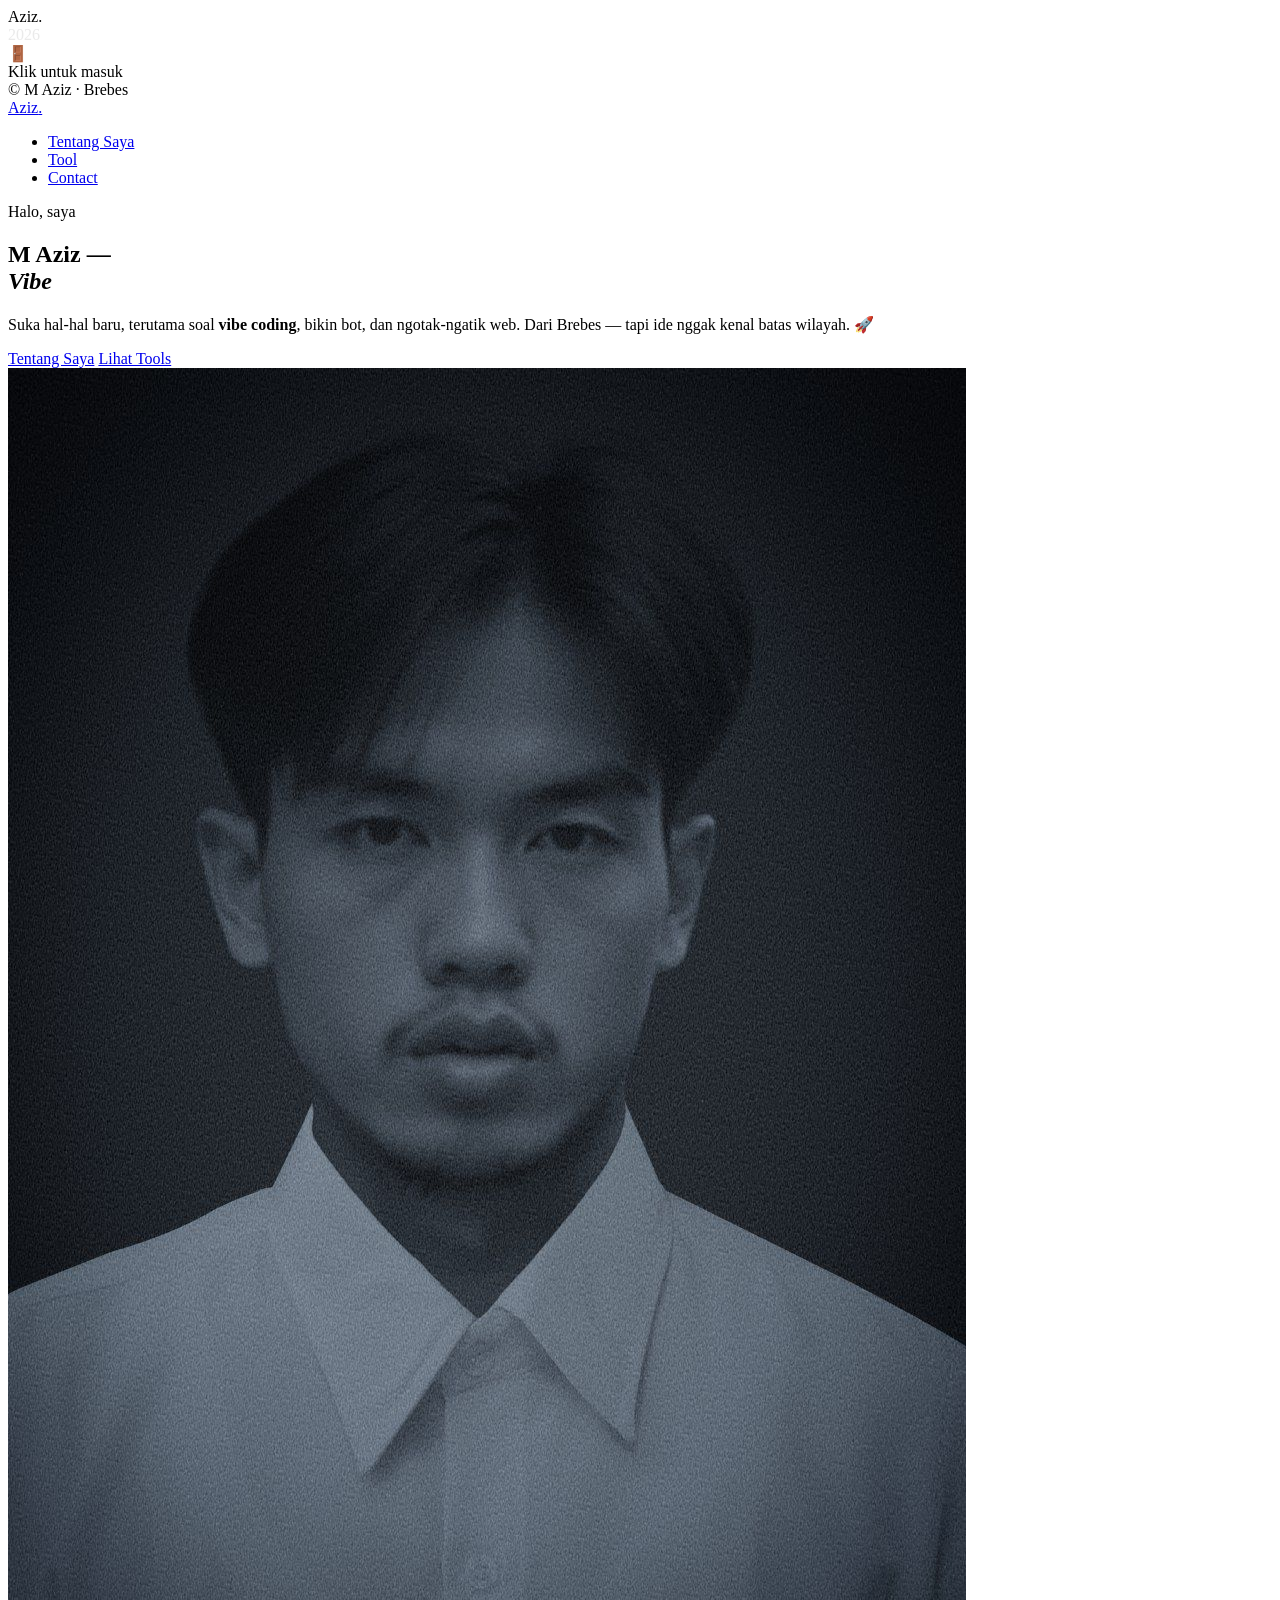
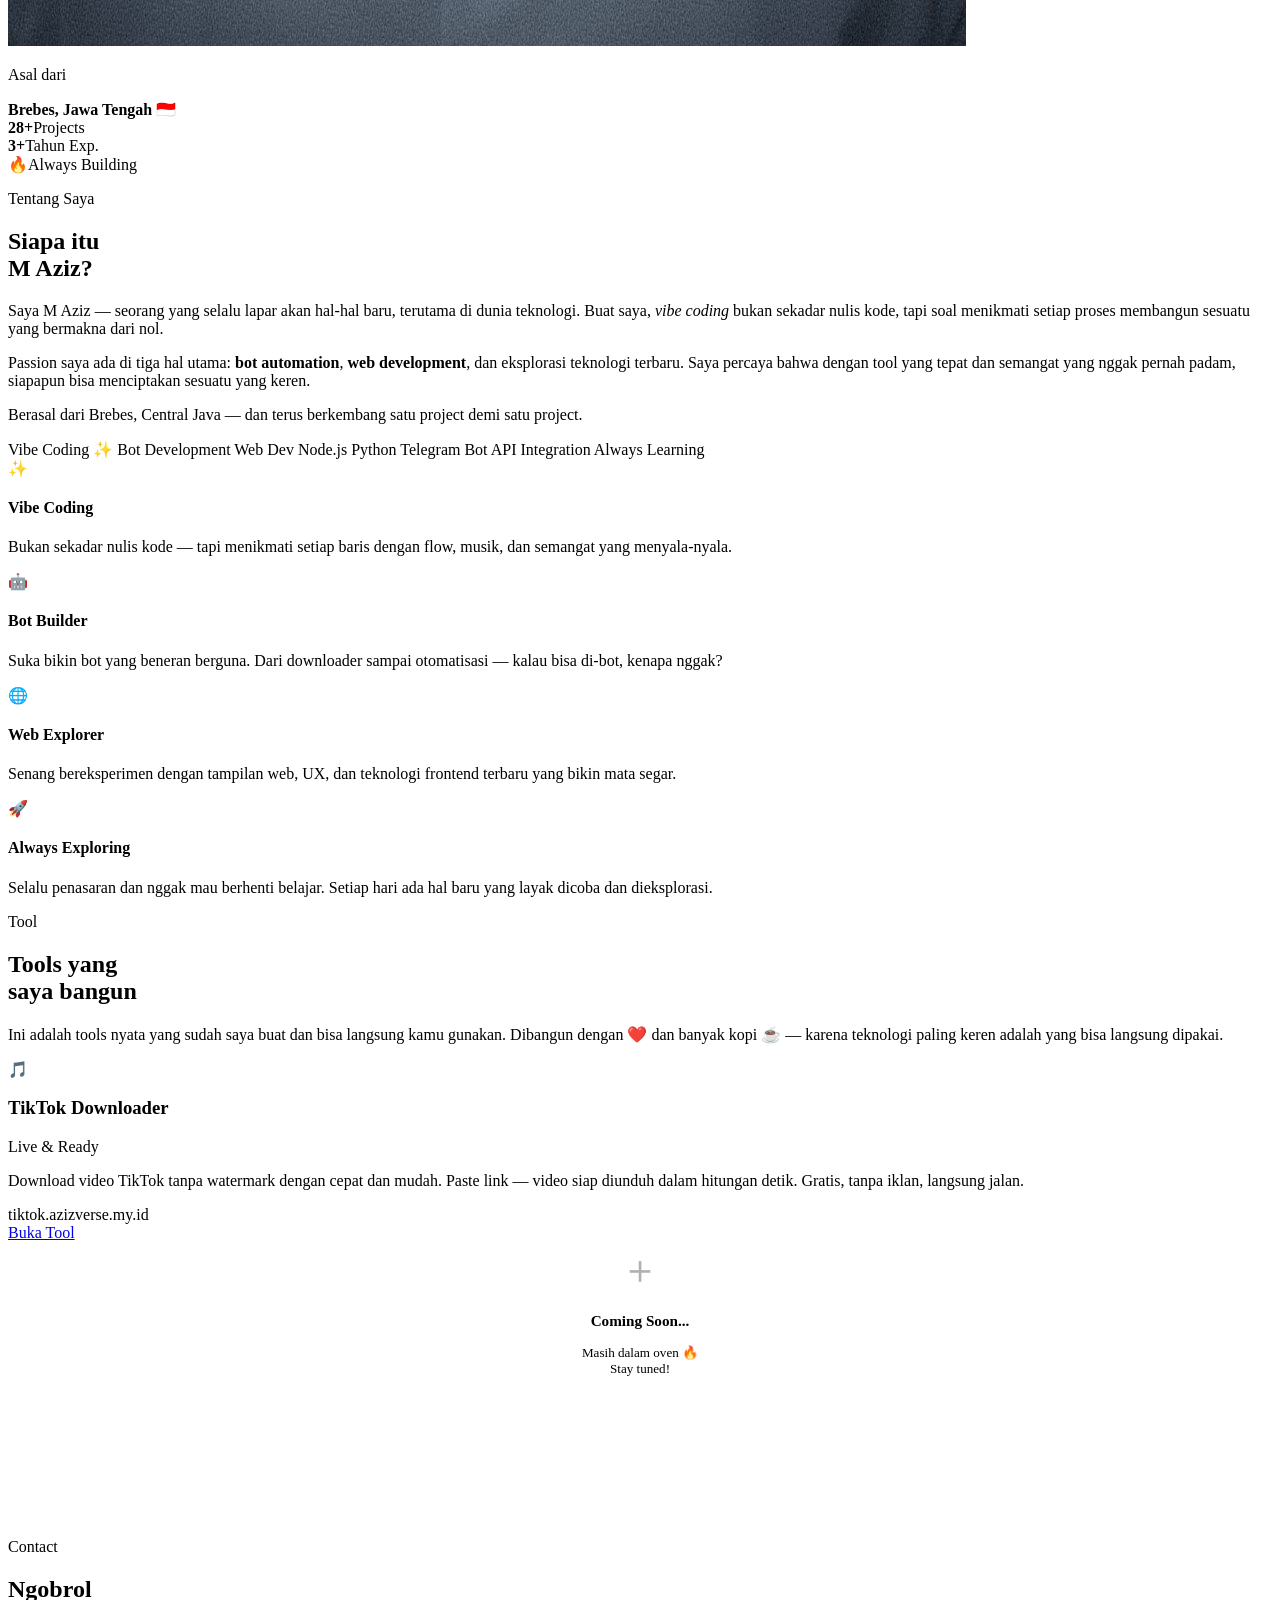
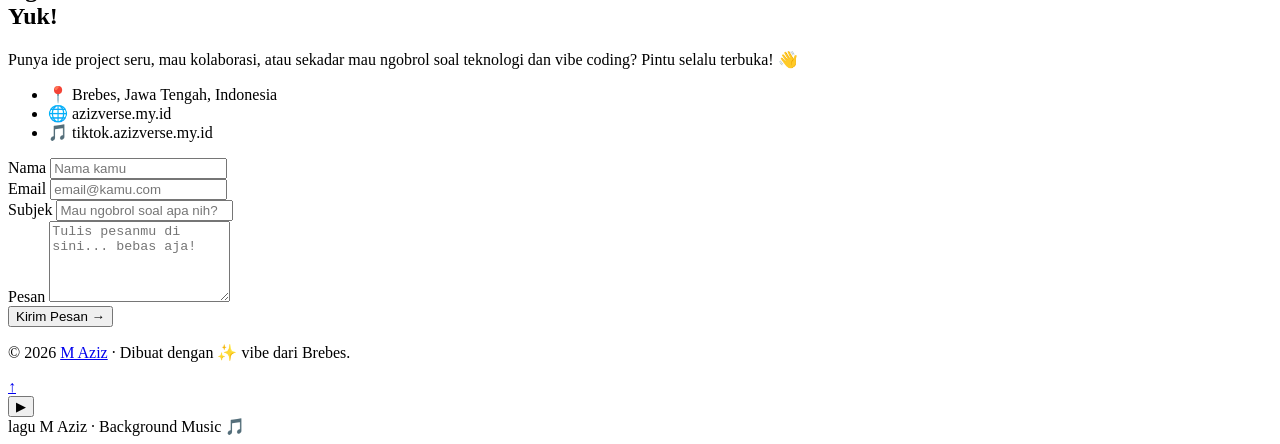
==== commit 2616b2fe: "Add files via upload" ====
--- a/index.html
+++ b/index.html
@@ -13,11 +13,6 @@
 </head>
 <body>
 
-<!-- DOOR INTRO -->
-<div id="door-intro">
-  <!-- Pintu Kiri -->
-  <div class="door door-left">
-    <div class="door-line v"></div>
     <div class="door-line h"></div>
     <div class="door-brand">Aziz<span>.</span></div>
   </div>
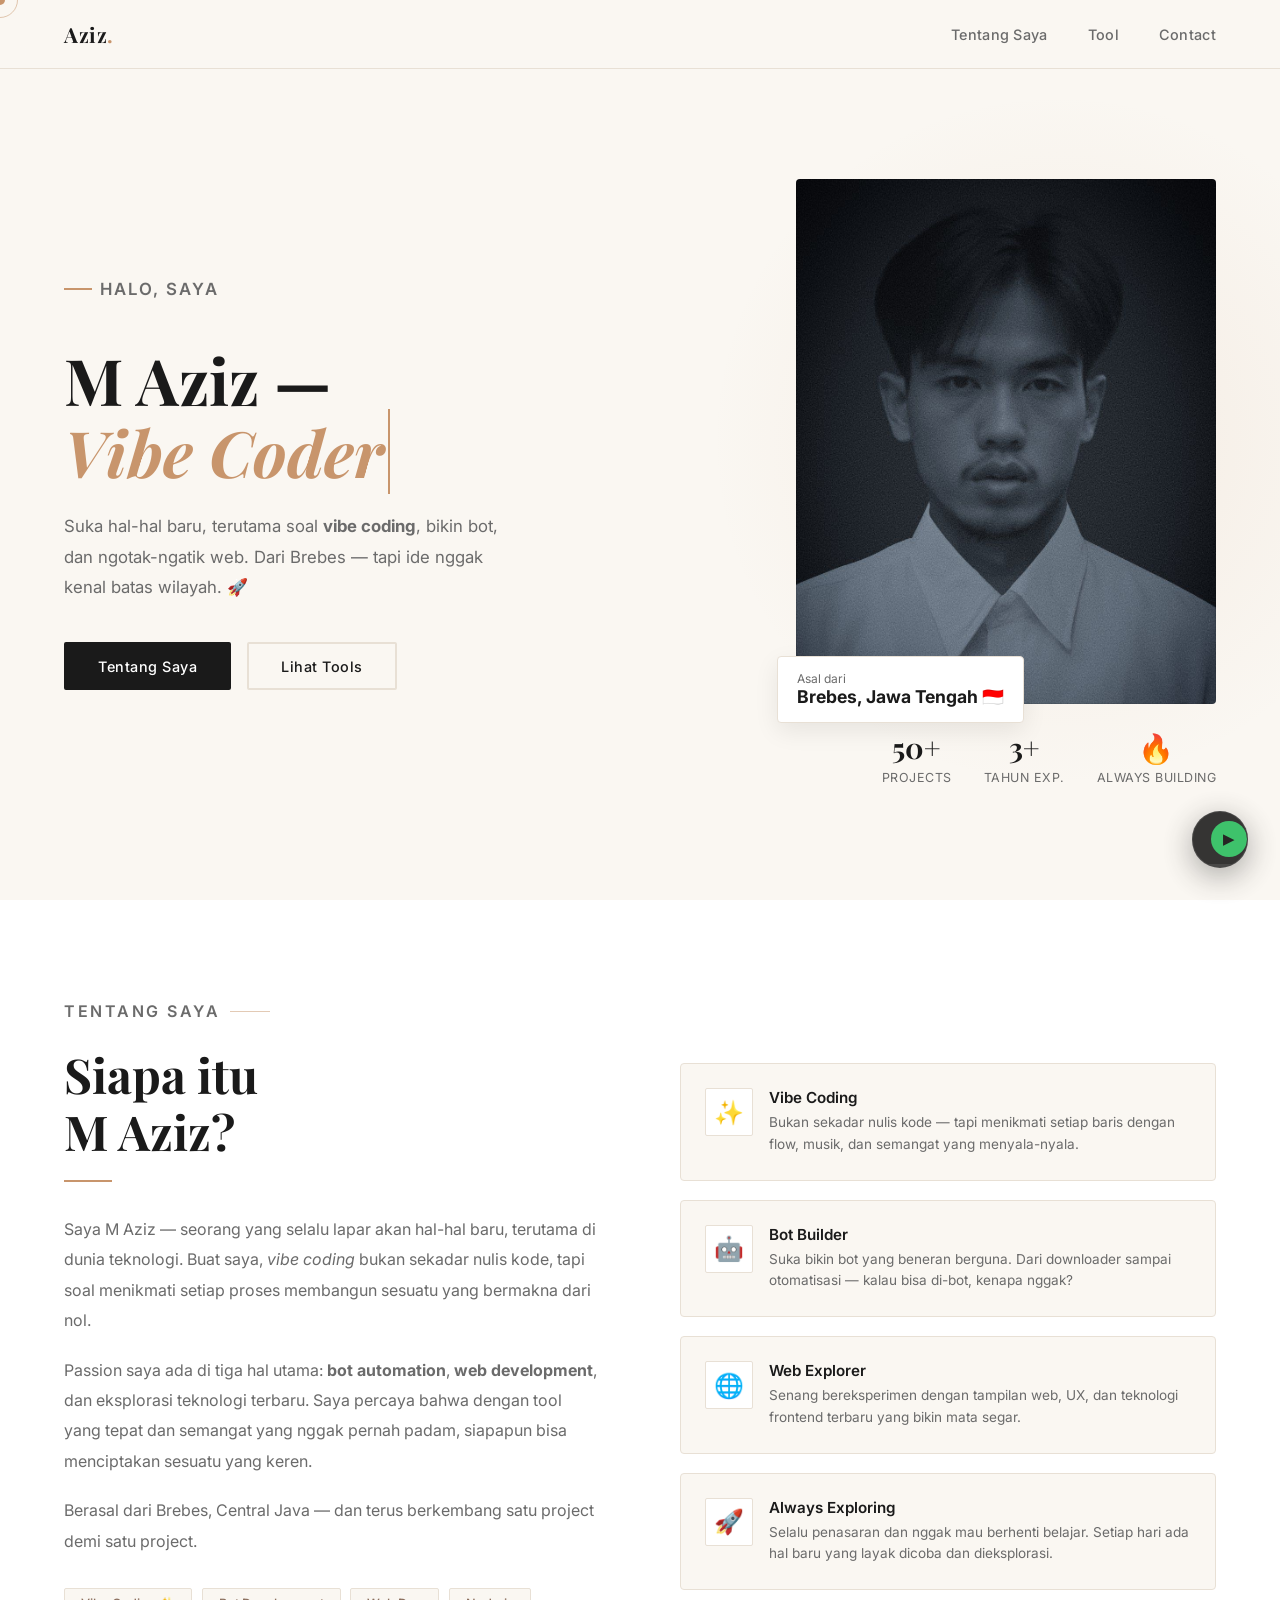
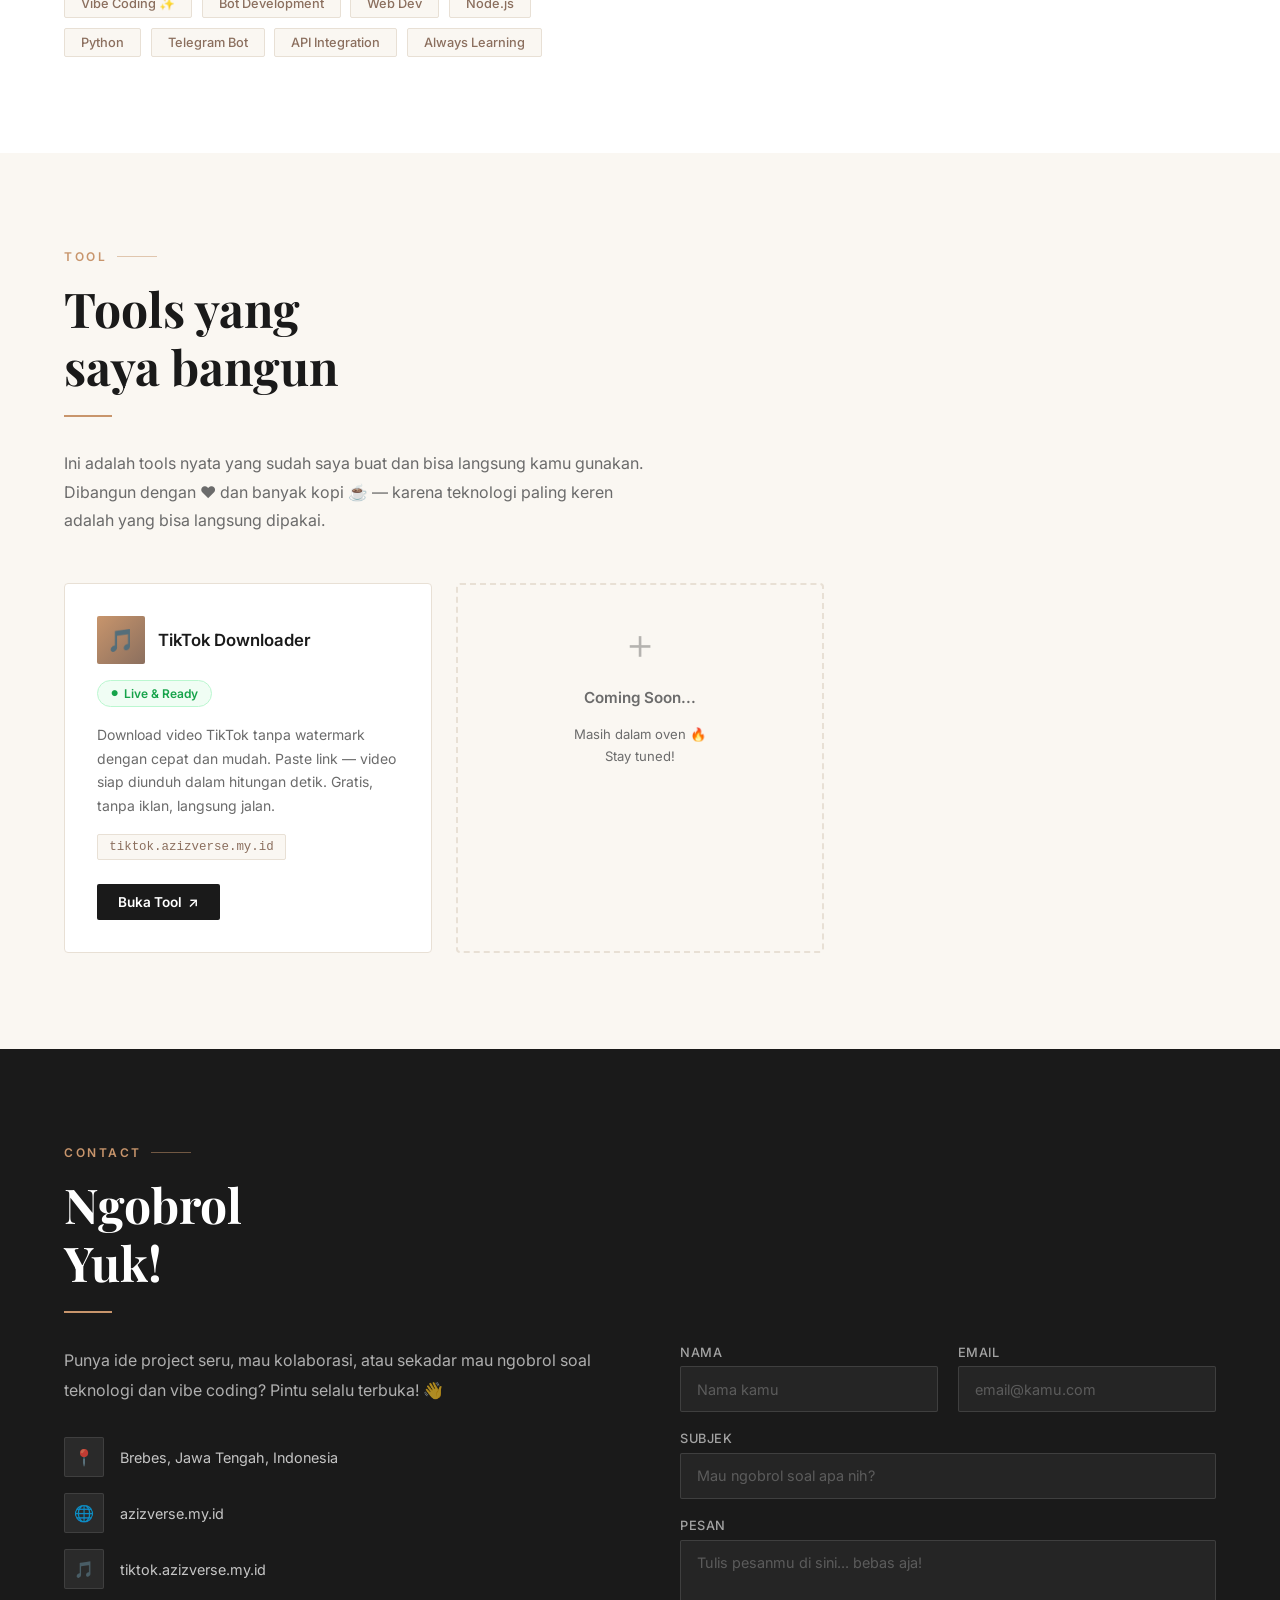
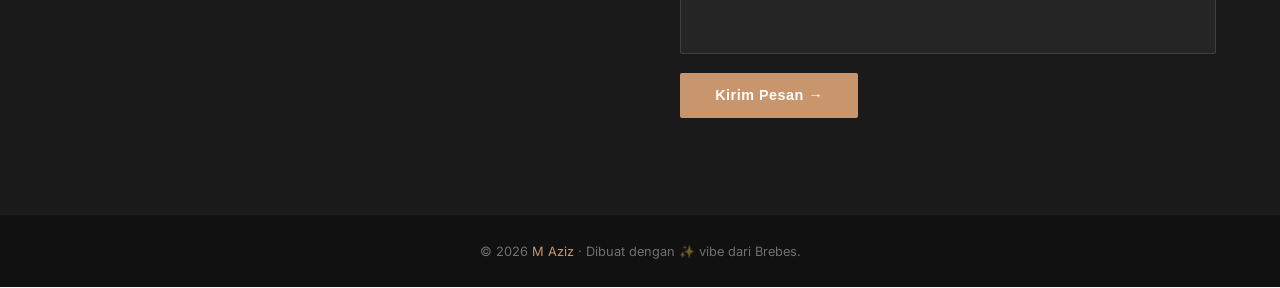
==== commit 6de7209b: "Add files via upload" ====
--- a/index.html
+++ b/index.html
@@ -12,28 +12,6 @@
   <link rel="stylesheet" href="assets/css/style.css"/>
 </head>
 <body>
-
-    <div class="door-line h"></div>
-    <div class="door-brand">Aziz<span>.</span></div>
-  </div>
-
-  <!-- Pintu Kanan -->
-  <div class="door door-right">
-    <div class="door-line v" style="left:70%"></div>
-    <div class="door-line h" style="top:65%"></div>
-    <div class="door-brand" style="opacity:.08">2026</div>
-  </div>
-
-  <!-- Gagang + Prompt di tengah -->
-  <div class="door-center">
-    <div class="door-knob-wrap">
-      <div class="door-knob">🚪</div>
-    </div>
-    <span class="door-prompt">Klik untuk masuk</span>
-  </div>
-
-  <span class="door-year">© M Aziz · Brebes</span>
-</div>
 
 <!-- CURSOR -->
 <div id="cursor"></div>
@@ -157,7 +135,6 @@
     <p>Ini adalah tools nyata yang sudah saya buat dan bisa langsung kamu gunakan. Dibangun dengan ❤️ dan banyak kopi ☕ — karena teknologi paling keren adalah yang bisa langsung dipakai.</p>
   </div>
   <div class="tools-grid">
-
     <div class="tool-card">
       <div class="tool-card-head">
         <div class="tool-icon">🎵</div>
@@ -168,13 +145,11 @@
       <div class="tool-url">tiktok.azizverse.my.id</div>
       <a href="https://tiktok.azizverse.my.id" target="_blank" rel="noopener" class="tool-link">Buka Tool</a>
     </div>
-
     <div class="tool-card" style="border:2px dashed var(--border);background:transparent;justify-content:center;align-items:center;text-align:center;min-height:280px;">
       <div style="font-size:2.5rem;opacity:.3;">＋</div>
       <h3 style="color:var(--muted);font-size:.95rem;">Coming Soon...</h3>
       <p style="font-size:.82rem;">Masih dalam oven 🔥<br/>Stay tuned!</p>
     </div>
-
   </div>
 </section>
 
--- a/assets/css/style.css
+++ b/assets/css/style.css
@@ -0,0 +1,423 @@
+/* ═══════════════════════════════════════
+   M Aziz – Personal Branding | style.css
+═══════════════════════════════════════ */
+
+@import url('https://fonts.googleapis.com/css2?family=Playfair+Display:ital,wght@0,400;0,700;1,400&family=Inter:wght@300;400;500;600&display=swap');
+
+*, *::before, *::after { box-sizing: border-box; margin: 0; padding: 0; }
+
+:root {
+  --cream: #FAF7F2;
+  --dark: #1A1A1A;
+  --accent: #C8956C;
+  --accent2: #8B6F5E;
+  --muted: #6B6B6B;
+  --border: #E8E0D5;
+  --white: #FFFFFF;
+}
+
+html { scroll-behavior: smooth; }
+
+body {
+  font-family: 'Inter', sans-serif;
+  background: var(--cream);
+  color: var(--dark);
+  overflow-x: hidden;
+}
+
+/* ─── CUSTOM CURSOR ─── */
+*, *::before, *::after { cursor: none !important; }
+
+#cursor {
+  position: fixed; top: 0; left: 0;
+  width: 10px; height: 10px;
+  background: var(--accent); border-radius: 50%;
+  pointer-events: none; z-index: 99999;
+  transform: translate(-50%,-50%);
+  transition: transform .1s;
+}
+#cursor-ring {
+  position: fixed; top: 0; left: 0;
+  width: 36px; height: 36px;
+  border: 1.5px solid rgba(200,149,108,.5);
+  border-radius: 50%; pointer-events: none; z-index: 99998;
+  transform: translate(-50%,-50%);
+  transition: width .3s, height .3s, border-color .3s;
+}
+body.cursor-hover #cursor { transform: translate(-50%,-50%) scale(2.5); opacity: .5; }
+body.cursor-hover #cursor-ring { width: 52px; height: 52px; border-color: var(--accent); }
+
+/* ─── NAVBAR ─── */
+nav {
+  position: fixed; top: 0; width: 100%; z-index: 100;
+  padding: 1.25rem 5%;
+  display: flex; align-items: center; justify-content: space-between;
+  background: rgba(250,247,242,0.92);
+  backdrop-filter: blur(12px);
+  border-bottom: 1px solid var(--border);
+  transition: box-shadow .3s;
+}
+nav.scrolled { box-shadow: 0 2px 20px rgba(0,0,0,.06); }
+
+.nav-logo {
+  font-family: 'Playfair Display', serif;
+  font-size: 1.3rem; font-weight: 700;
+  color: var(--dark); text-decoration: none; letter-spacing: .5px;
+}
+.nav-logo span { color: var(--accent); }
+
+.nav-links { display: flex; gap: 2.5rem; list-style: none; }
+.nav-links a {
+  text-decoration: none; font-size: .9rem; font-weight: 500;
+  color: var(--muted); letter-spacing: .3px;
+  position: relative; transition: color .3s;
+}
+.nav-links a::after {
+  content: ''; position: absolute; bottom: -4px; left: 0;
+  width: 0; height: 1.5px; background: var(--accent); transition: width .3s;
+}
+.nav-links a:hover, .nav-links a.active { color: var(--dark); }
+.nav-links a:hover::after, .nav-links a.active::after { width: 100%; }
+
+.hamburger { display: none; flex-direction: column; gap: 5px; }
+.hamburger span { display: block; width: 24px; height: 2px; background: var(--dark); transition: .3s; }
+.hamburger.open span:nth-child(1) { transform: translateY(7px) rotate(45deg); }
+.hamburger.open span:nth-child(2) { opacity: 0; }
+.hamburger.open span:nth-child(3) { transform: translateY(-7px) rotate(-45deg); }
+
+/* ─── HERO ─── */
+#hero {
+  min-height: 100vh;
+  display: grid; grid-template-columns: 1fr 1fr;
+  align-items: center; gap: 4rem;
+  padding: 8rem 5% 4rem;
+  position: relative; overflow: hidden;
+}
+#hero::before {
+  content: '';
+  position: absolute; right: -10%; top: 10%;
+  width: 60vw; height: 60vw; max-width: 700px; max-height: 700px;
+  border-radius: 50%;
+  background: radial-gradient(circle, rgba(200,149,108,.12) 0%, transparent 70%);
+  pointer-events: none;
+}
+
+.hero-text { max-width: 540px; }
+.hero-tag {
+  display: inline-flex; align-items: center; gap: .5rem;
+  font-size: .78rem; font-weight: 600; letter-spacing: 2px;
+  text-transform: uppercase; color: var(--accent); margin-bottom: 1.5rem;
+}
+.hero-tag::before { content: ''; display: block; width: 28px; height: 1.5px; background: var(--accent); }
+
+.hero-text h1 {
+  font-family: 'Playfair Display', serif;
+  font-size: clamp(2.8rem, 5vw, 4.2rem);
+  line-height: 1.12; color: var(--dark); margin-bottom: 1.5rem;
+}
+.hero-text h1 em { color: var(--accent); font-style: italic; }
+
+.typewriter { border-right: 2px solid var(--accent); padding-right: 4px; }
+
+.hero-text > p {
+  font-size: 1.05rem; line-height: 1.8;
+  color: var(--muted); margin-bottom: 2.5rem; max-width: 460px;
+}
+
+.hero-ctas { display: flex; gap: 1rem; flex-wrap: wrap; }
+
+.btn-primary {
+  padding: .85rem 2rem; border-radius: 2px;
+  background: var(--dark); color: var(--white);
+  font-size: .9rem; font-weight: 500; letter-spacing: .5px;
+  text-decoration: none; border: 2px solid var(--dark);
+  transition: background .3s, color .3s;
+}
+.btn-primary:hover { background: var(--accent); border-color: var(--accent); }
+
+.btn-secondary {
+  padding: .85rem 2rem; border-radius: 2px;
+  background: transparent; color: var(--dark);
+  font-size: .9rem; font-weight: 500; letter-spacing: .5px;
+  text-decoration: none; border: 2px solid var(--border);
+  transition: border-color .3s, color .3s;
+}
+.btn-secondary:hover { border-color: var(--accent); color: var(--accent); }
+
+.hero-visual { display: flex; flex-direction: column; align-items: flex-end; gap: 1.5rem; }
+
+.hero-img-wrap { position: relative; width: 100%; max-width: 420px; }
+.hero-img-wrap img {
+  width: 100%; aspect-ratio: 4/5;
+  object-fit: cover; object-position: center top;
+  border-radius: 4px; display: block; transition: transform .4s ease;
+}
+.hero-img-wrap img:hover { transform: scale(1.03); }
+.hero-img-wrap::before {
+  content: ''; position: absolute; inset: 0;
+  border-radius: 4px; box-shadow: inset 0 0 0 1px rgba(0,0,0,.08);
+  z-index: 1; pointer-events: none;
+}
+
+.hero-badge {
+  position: absolute; bottom: -1.2rem; left: -1.2rem;
+  background: var(--white); border: 1px solid var(--border);
+  padding: .9rem 1.2rem; border-radius: 4px;
+  box-shadow: 0 8px 24px rgba(0,0,0,.08); z-index: 2;
+}
+.hero-badge p { font-size: .75rem; color: var(--muted); }
+.hero-badge strong { font-size: 1.1rem; color: var(--dark); display: block; }
+
+.hero-stats { display: flex; gap: 2rem; }
+.stat { text-align: center; }
+.stat strong {
+  font-family: 'Playfair Display', serif;
+  font-size: 1.8rem; color: var(--dark); display: block;
+}
+.stat span { font-size: .78rem; color: var(--muted); letter-spacing: .5px; text-transform: uppercase; }
+
+/* ─── SECTION BASE ─── */
+section { padding: 6rem 5%; }
+
+.section-label {
+  font-size: .75rem; font-weight: 600; letter-spacing: 2.5px;
+  text-transform: uppercase; color: var(--accent);
+  display: flex; align-items: center; gap: .6rem; margin-bottom: 1rem;
+}
+.section-label::after { content: ''; display: block; height: 1px; width: 40px; background: var(--accent); opacity: .5; }
+
+.section-title {
+  font-family: 'Playfair Display', serif;
+  font-size: clamp(2rem, 4vw, 3rem);
+  line-height: 1.2; color: var(--dark); margin-bottom: 1.2rem;
+}
+.section-divider { width: 48px; height: 2px; background: var(--accent); margin-bottom: 2rem; }
+
+/* ─── TENTANG ─── */
+#tentang {
+  background: var(--white);
+  display: grid; grid-template-columns: 1fr 1fr;
+  gap: 5rem; align-items: center;
+}
+.about-text p { font-size: 1rem; line-height: 1.9; color: var(--muted); margin-bottom: 1.2rem; }
+.about-skills { margin-top: 2rem; display: flex; flex-wrap: wrap; gap: .6rem; }
+.skill-tag {
+  padding: .4rem 1rem; border: 1px solid var(--border);
+  border-radius: 2px; font-size: .8rem; color: var(--accent2);
+  font-weight: 500; background: var(--cream);
+  transition: background .3s, border-color .3s, color .3s;
+}
+.skill-tag:hover { background: var(--accent); color: var(--white); border-color: var(--accent); }
+
+.about-cards { display: flex; flex-direction: column; gap: 1.2rem; }
+.about-card {
+  background: var(--cream); border: 1px solid var(--border);
+  border-radius: 4px; padding: 1.5rem;
+  display: flex; gap: 1rem; align-items: flex-start;
+  transition: box-shadow .3s, transform .3s, opacity .5s, translate .5s;
+  opacity: 0; translate: 0 20px;
+}
+.about-card.visible { opacity: 1; translate: 0 0; }
+.about-card:hover { box-shadow: 0 8px 24px rgba(0,0,0,.06); transform: translateY(-2px); }
+.about-card-icon {
+  font-size: 1.5rem; flex-shrink: 0; width: 48px; height: 48px;
+  background: var(--white); border: 1px solid var(--border);
+  border-radius: 2px; display: flex; align-items: center; justify-content: center;
+}
+.about-card h4 { font-size: .95rem; font-weight: 600; margin-bottom: .3rem; }
+.about-card p { font-size: .85rem; color: var(--muted); line-height: 1.6; }
+
+/* ─── TOOLS ─── */
+#tool { background: var(--cream); }
+.tools-intro { max-width: 600px; margin-bottom: 3rem; }
+.tools-intro p { font-size: 1rem; color: var(--muted); line-height: 1.8; }
+
+.tools-grid {
+  display: grid;
+  grid-template-columns: repeat(auto-fill, minmax(300px, 1fr));
+  gap: 1.5rem;
+}
+.tool-card {
+  background: var(--white); border: 1px solid var(--border);
+  border-radius: 4px; padding: 2rem;
+  transition: box-shadow .3s, transform .3s, opacity .5s, translate .5s;
+  display: flex; flex-direction: column; gap: 1rem;
+  opacity: 0; translate: 0 20px;
+}
+.tool-card.visible { opacity: 1; translate: 0 0; }
+.tool-card:hover { box-shadow: 0 12px 32px rgba(0,0,0,.08); transform: translateY(-4px); }
+
+.tool-card-head { display: flex; align-items: center; gap: .8rem; }
+.tool-icon {
+  width: 48px; height: 48px; border-radius: 2px;
+  background: linear-gradient(135deg, var(--accent) 0%, var(--accent2) 100%);
+  display: flex; align-items: center; justify-content: center; font-size: 1.4rem;
+}
+.tool-card h3 { font-size: 1.05rem; font-weight: 600; }
+.tool-card > p { font-size: .875rem; color: var(--muted); line-height: 1.7; flex: 1; }
+
+.tool-badge {
+  display: inline-flex; align-items: center; gap: .4rem;
+  background: #f0fdf4; border: 1px solid #bbf7d0;
+  border-radius: 20px; padding: .3rem .8rem;
+  font-size: .75rem; font-weight: 600; color: #16a34a; width: fit-content;
+}
+.tool-badge::before { content: '●'; font-size: .5rem; }
+
+.tool-link {
+  display: inline-flex; align-items: center; gap: .4rem;
+  font-size: .85rem; font-weight: 600; color: var(--white);
+  text-decoration: none; background: var(--dark);
+  padding: .65rem 1.3rem; border-radius: 2px;
+  transition: background .3s; width: fit-content; margin-top: .5rem;
+}
+.tool-link:hover { background: var(--accent); }
+.tool-link::after { content: '↗'; }
+
+.tool-url {
+  font-size: .78rem; color: var(--accent2); font-family: monospace;
+  background: var(--cream); padding: .3rem .7rem;
+  border-radius: 2px; border: 1px solid var(--border); width: fit-content;
+}
+
+/* ─── CONTACT ─── */
+#contact { background: var(--dark); color: var(--white); }
+#contact .section-label { color: var(--accent); }
+#contact .section-title { color: var(--white); }
+#contact .section-divider { background: var(--accent); }
+
+.contact-wrap { display: grid; grid-template-columns: 1fr 1fr; gap: 5rem; margin-top: 1rem; }
+.contact-info > p { font-size: 1rem; line-height: 1.9; color: rgba(255,255,255,.65); margin-bottom: 2rem; }
+.contact-list { list-style: none; display: flex; flex-direction: column; gap: 1rem; }
+.contact-list li { display: flex; align-items: center; gap: 1rem; font-size: .9rem; color: rgba(255,255,255,.75); }
+.contact-list .c-icon {
+  width: 40px; height: 40px; border-radius: 2px;
+  background: rgba(255,255,255,.07); border: 1px solid rgba(255,255,255,.1);
+  display: flex; align-items: center; justify-content: center;
+  font-size: 1rem; flex-shrink: 0;
+}
+
+.contact-form { display: flex; flex-direction: column; gap: 1.2rem; }
+.form-group { display: flex; flex-direction: column; gap: .4rem; }
+.form-group label { font-size: .8rem; font-weight: 500; letter-spacing: .5px; color: rgba(255,255,255,.6); text-transform: uppercase; }
+.form-group input,
+.form-group textarea {
+  background: rgba(255,255,255,.05); border: 1px solid rgba(255,255,255,.12);
+  border-radius: 2px; padding: .85rem 1rem;
+  color: var(--white); font-size: .9rem; font-family: inherit;
+  outline: none; resize: none; transition: border-color .3s;
+}
+.form-group input:focus,
+.form-group textarea:focus { border-color: var(--accent); }
+.form-group input::placeholder,
+.form-group textarea::placeholder { color: rgba(255,255,255,.25); }
+.form-row { display: grid; grid-template-columns: 1fr 1fr; gap: 1.2rem; }
+
+.btn-send {
+  padding: .9rem 2.2rem; background: var(--accent);
+  color: var(--white); border: none; border-radius: 2px;
+  font-size: .9rem; font-weight: 600; letter-spacing: .5px;
+  transition: background .3s; align-self: flex-start;
+}
+.btn-send:hover { background: #b47d57; }
+
+/* ─── BACK TO TOP ─── */
+#back-top {
+  position: fixed; bottom: 2rem; left: 2rem; z-index: 998;
+  width: 42px; height: 42px; border-radius: 2px;
+  background: var(--white); border: 1px solid var(--border);
+  display: flex; align-items: center; justify-content: center;
+  font-size: 1rem; box-shadow: 0 4px 16px rgba(0,0,0,.1);
+  opacity: 0; pointer-events: none;
+  transition: opacity .3s, transform .3s, background .3s;
+  transform: translateY(10px); text-decoration: none; color: var(--dark);
+}
+#back-top.visible { opacity: 1; pointer-events: auto; transform: translateY(0); }
+#back-top:hover { background: var(--accent); color: var(--white); border-color: var(--accent); }
+
+/* ─── MUSIC PLAYER ─── */
+#music-player {
+  position: fixed; bottom: 2rem; right: 2rem; z-index: 999;
+  display: flex; align-items: center; gap: .85rem;
+  background: #121212; border: 1px solid rgba(255,255,255,.1);
+  border-radius: 50px; padding: .6rem .6rem .6rem 1.1rem;
+  box-shadow: 0 8px 32px rgba(0,0,0,.4);
+  transition: max-width .4s ease, padding .4s ease, opacity .3s;
+  overflow: hidden; max-width: 56px; opacity: .85;
+}
+#music-player:hover { opacity: 1; max-width: 340px; padding: .6rem 1rem .6rem 1.1rem; }
+#music-player.playing { max-width: 340px; padding: .6rem 1rem .6rem 1.1rem; opacity: 1; }
+
+.mp-btn {
+  width: 36px; height: 36px; flex-shrink: 0;
+  background: #1DB954; border-radius: 50%;
+  display: flex; align-items: center; justify-content: center;
+  font-size: .95rem; border: none; outline: none; transition: transform .2s;
+}
+.mp-btn:hover { transform: scale(1.1); }
+
+.mp-info {
+  display: flex; flex-direction: column;
+  overflow: hidden; flex: 1; min-width: 0;
+  opacity: 0; transition: opacity .3s;
+}
+#music-player.playing .mp-info,
+#music-player:hover .mp-info { opacity: 1; }
+
+.mp-title { font-size: .8rem; font-weight: 600; color: #fff; white-space: nowrap; overflow: hidden; text-overflow: ellipsis; }
+.mp-sub { font-size: .7rem; color: rgba(255,255,255,.5); white-space: nowrap; }
+
+.mp-bars { display: flex; align-items: flex-end; gap: 2px; height: 18px; flex-shrink: 0; }
+.mp-bars span { display: block; width: 3px; border-radius: 2px; background: #1DB954; }
+.mp-bars span:nth-child(1) { height: 8px; }
+.mp-bars span:nth-child(2) { height: 14px; }
+.mp-bars span:nth-child(3) { height: 10px; }
+.mp-bars span:nth-child(4) { height: 16px; }
+.mp-bars span:nth-child(5) { height: 6px; }
+
+@keyframes eq {
+  0%,100% { transform: scaleY(1); }
+  50% { transform: scaleY(.25); }
+}
+#music-player.playing .mp-bars span:nth-child(1) { animation: eq .8s ease-in-out infinite 0s; }
+#music-player.playing .mp-bars span:nth-child(2) { animation: eq .8s ease-in-out infinite .15s; }
+#music-player.playing .mp-bars span:nth-child(3) { animation: eq .8s ease-in-out infinite .3s; }
+#music-player.playing .mp-bars span:nth-child(4) { animation: eq .8s ease-in-out infinite .1s; }
+#music-player.playing .mp-bars span:nth-child(5) { animation: eq .8s ease-in-out infinite .4s; }
+
+.mp-progress-wrap {
+  position: absolute; bottom: 0; left: 0; right: 0;
+  height: 3px; background: rgba(255,255,255,.1);
+  border-radius: 0 0 50px 50px; overflow: hidden;
+}
+.mp-progress { height: 100%; width: 0%; background: #1DB954; transition: width .5s linear; }
+
+/* ─── FOOTER ─── */
+footer {
+  background: #111; color: rgba(255,255,255,.4);
+  padding: 1.8rem 5%; text-align: center;
+  font-size: .8rem; border-top: 1px solid rgba(255,255,255,.05);
+}
+footer a { color: var(--accent); text-decoration: none; }
+
+/* ─── RESPONSIVE ─── */
+@media (max-width: 900px) {
+  #hero { grid-template-columns: 1fr; gap: 3rem; padding-top: 7rem; }
+  .hero-visual { align-items: center; }
+  .hero-img-wrap { max-width: 340px; }
+  #tentang { grid-template-columns: 1fr; gap: 3rem; }
+  .contact-wrap { grid-template-columns: 1fr; gap: 3rem; }
+  .form-row { grid-template-columns: 1fr; }
+}
+@media (max-width: 640px) {
+  .nav-links { display: none; }
+  .nav-links.open {
+    display: flex; flex-direction: column;
+    position: absolute; top: 100%; left: 0; right: 0;
+    background: var(--cream); padding: 1.5rem 5%;
+    border-bottom: 1px solid var(--border); gap: 1.2rem;
+  }
+  .hamburger { display: flex; }
+  .hero-stats { gap: 1.2rem; }
+  section { padding: 4rem 5%; }
+}
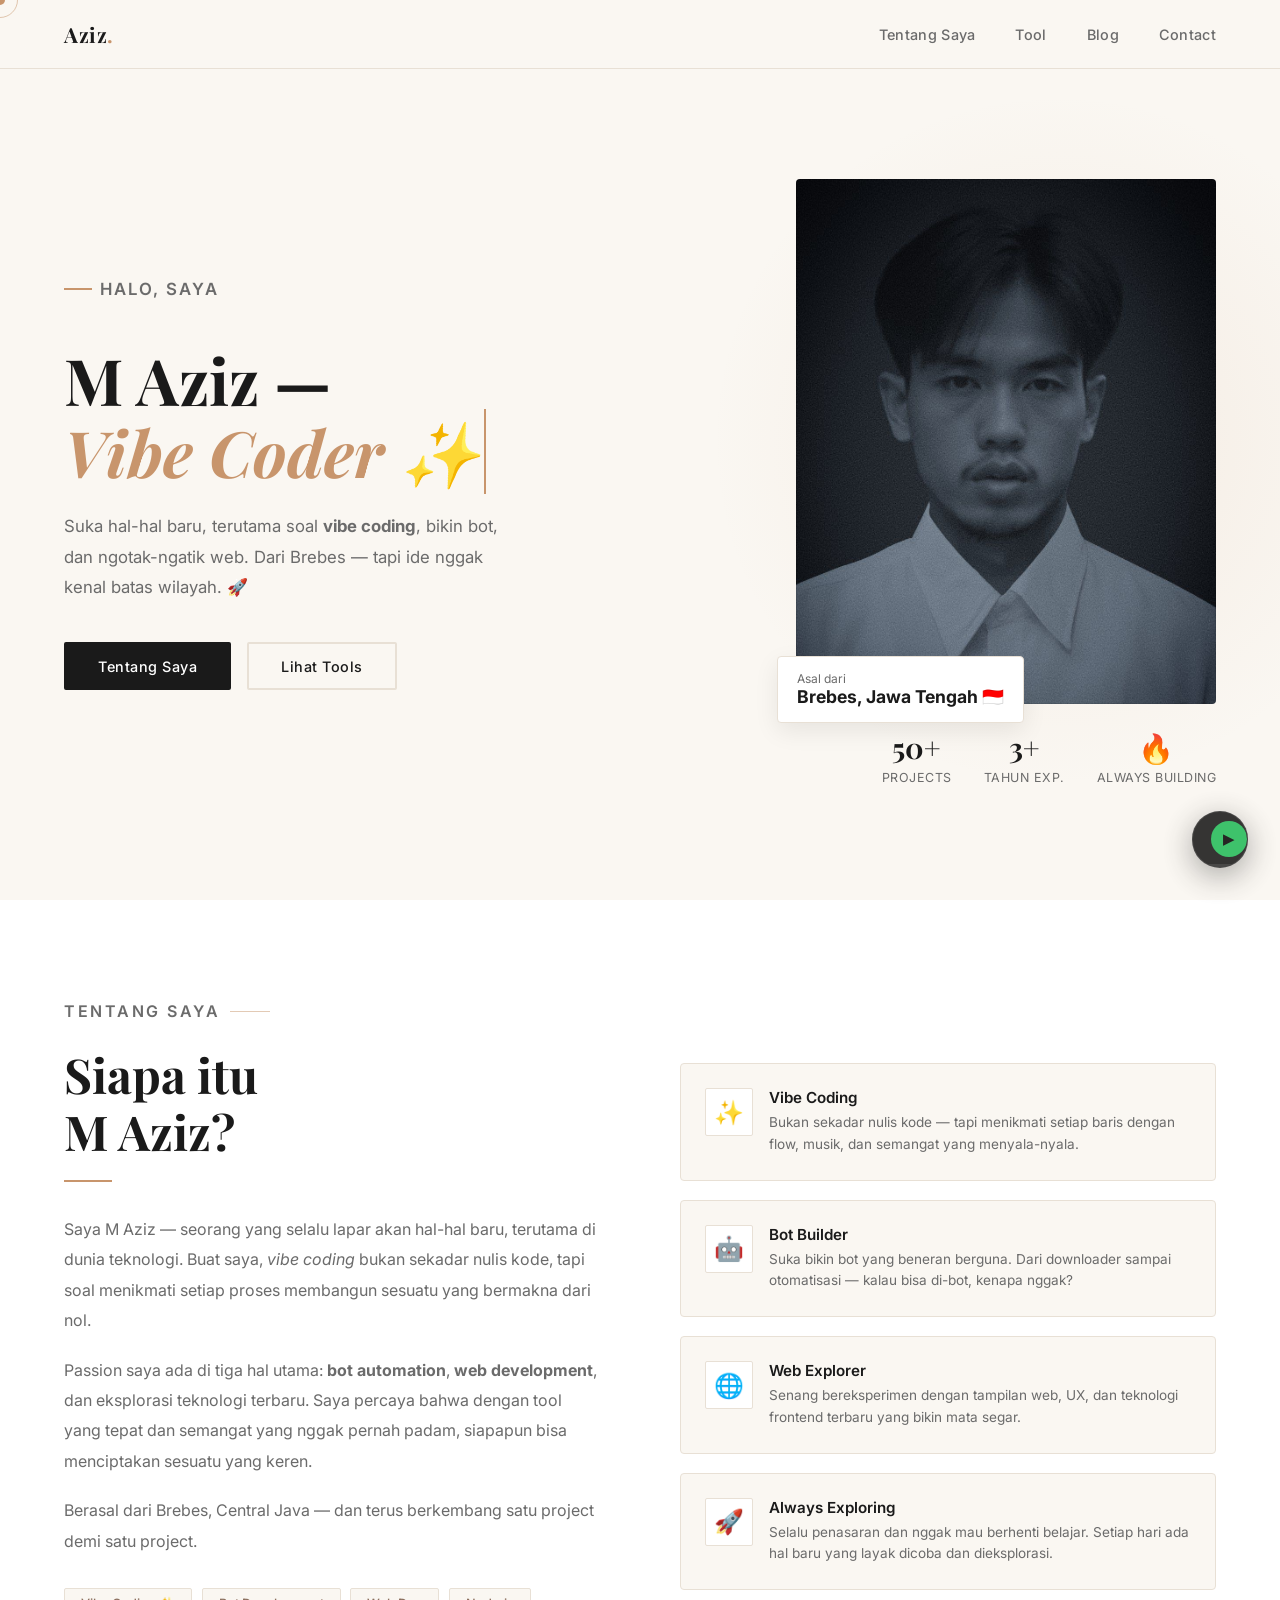
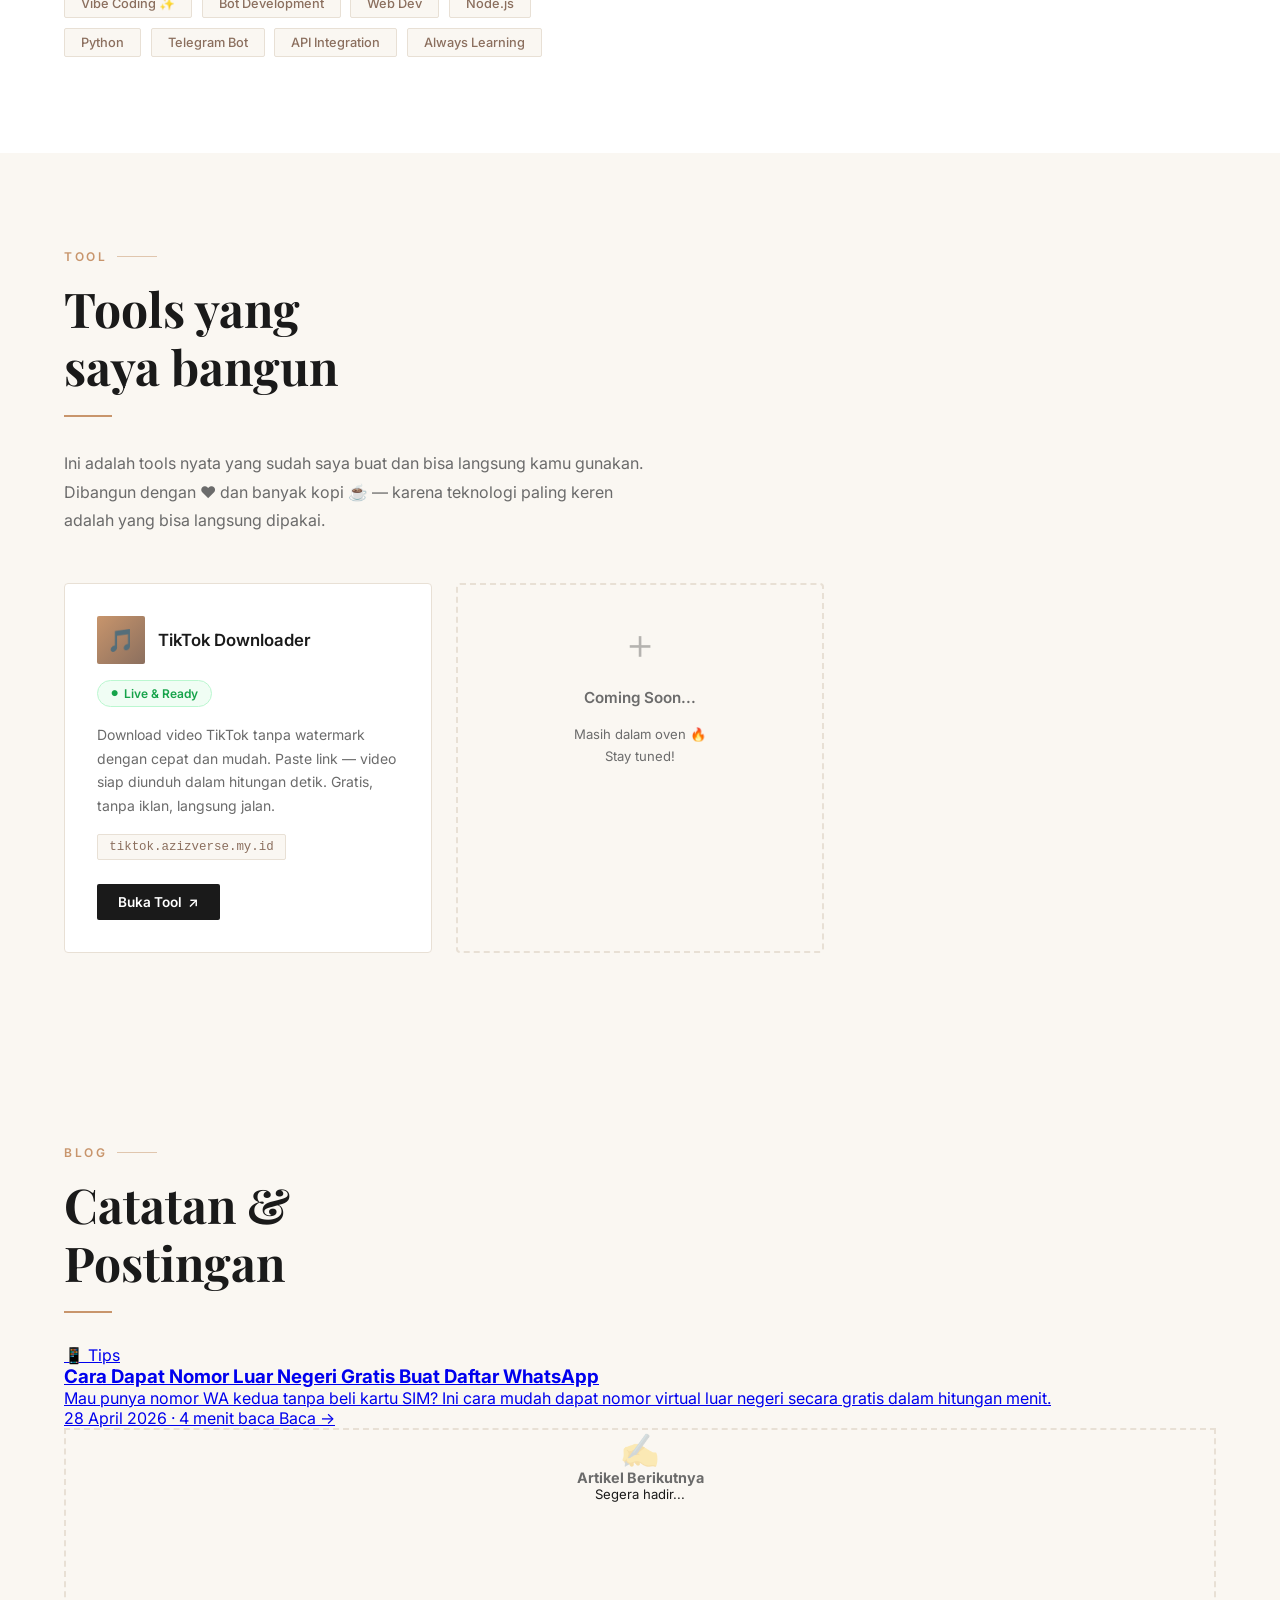
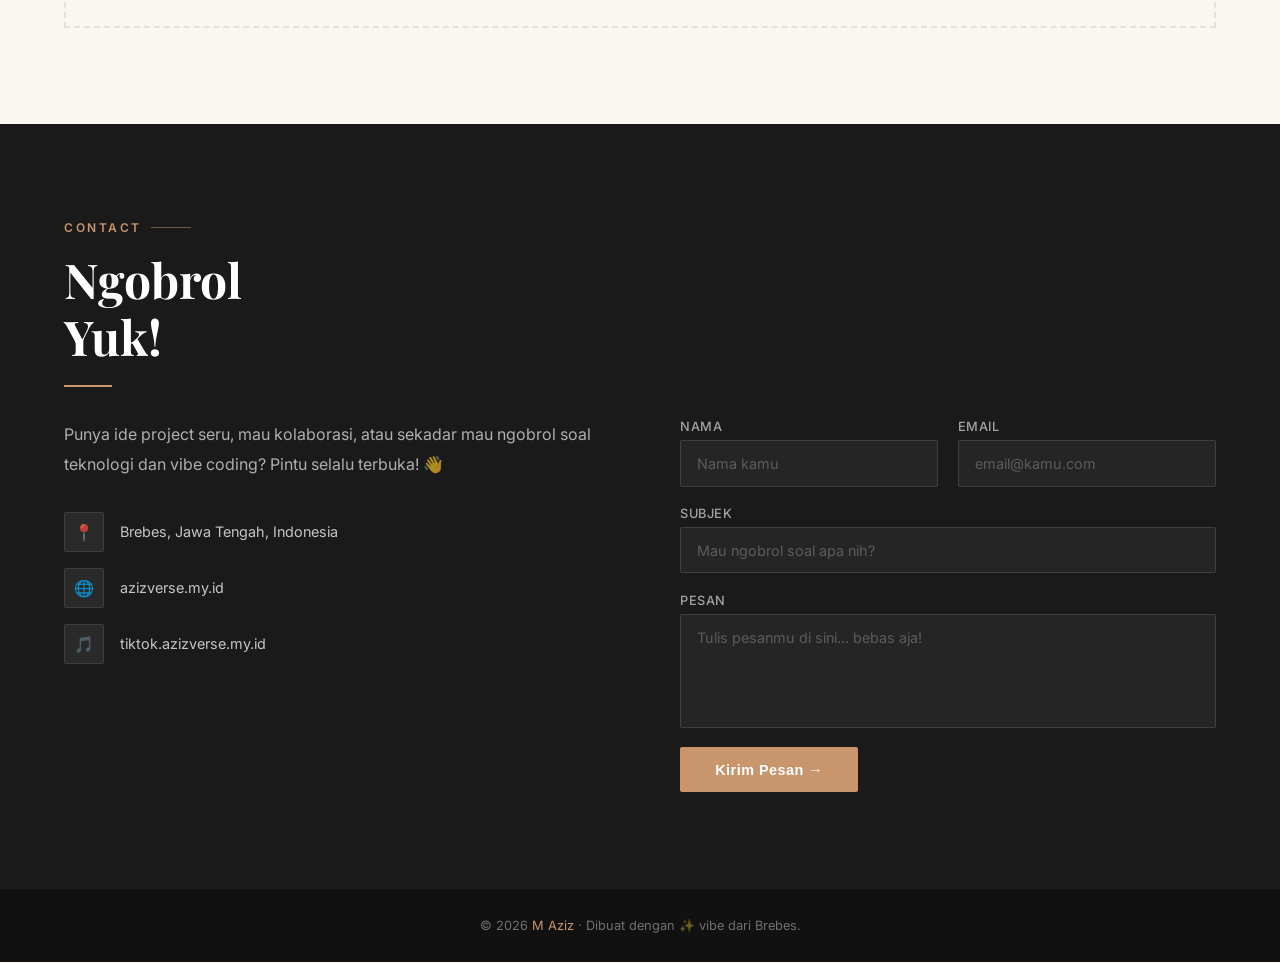
==== commit cff7ed0c: "Add files via upload" ====
--- a/index.html
+++ b/index.html
@@ -23,6 +23,7 @@
   <ul class="nav-links" id="navLinks">
     <li><a href="#tentang">Tentang Saya</a></li>
     <li><a href="#tool">Tool</a></li>
+    <li><a href="#blog">Blog</a></li>
     <li><a href="#contact">Contact</a></li>
   </ul>
   <div class="hamburger" id="hamburger">
@@ -153,6 +154,38 @@
   </div>
 </section>
 
+<!-- BLOG -->
+<section id="blog">
+  <p class="section-label">Blog</p>
+  <h2 class="section-title">Catatan &amp;<br/>Postingan</h2>
+  <div class="section-divider"></div>
+  <div class="blog-grid" id="blogGrid">
+
+    <a href="post-nomor-wa.html" class="blog-card">
+      <div class="blog-card-top">
+        <span class="blog-emoji">📱</span>
+        <span class="blog-tag">Tips</span>
+      </div>
+      <h3>Cara Dapat Nomor Luar Negeri Gratis Buat Daftar WhatsApp</h3>
+      <p>Mau punya nomor WA kedua tanpa beli kartu SIM? Ini cara mudah dapat nomor virtual luar negeri secara gratis dalam hitungan menit.</p>
+      <div class="blog-meta">
+        <span>28 April 2026</span>
+        <span>·</span>
+        <span>4 menit baca</span>
+        <span class="blog-read">Baca →</span>
+      </div>
+    </a>
+
+    <!-- Slot kosong -->
+    <div class="blog-card" style="border:2px dashed var(--border);background:transparent;align-items:center;justify-content:center;text-align:center;min-height:200px;cursor:default;">
+      <div style="font-size:2rem;opacity:.3;">✍️</div>
+      <h3 style="color:var(--muted);font-size:.9rem;">Artikel Berikutnya</h3>
+      <p style="font-size:.82rem;">Segera hadir...</p>
+    </div>
+
+  </div>
+</section>
+
 <!-- CONTACT -->
 <section id="contact">
   <p class="section-label">Contact</p>
